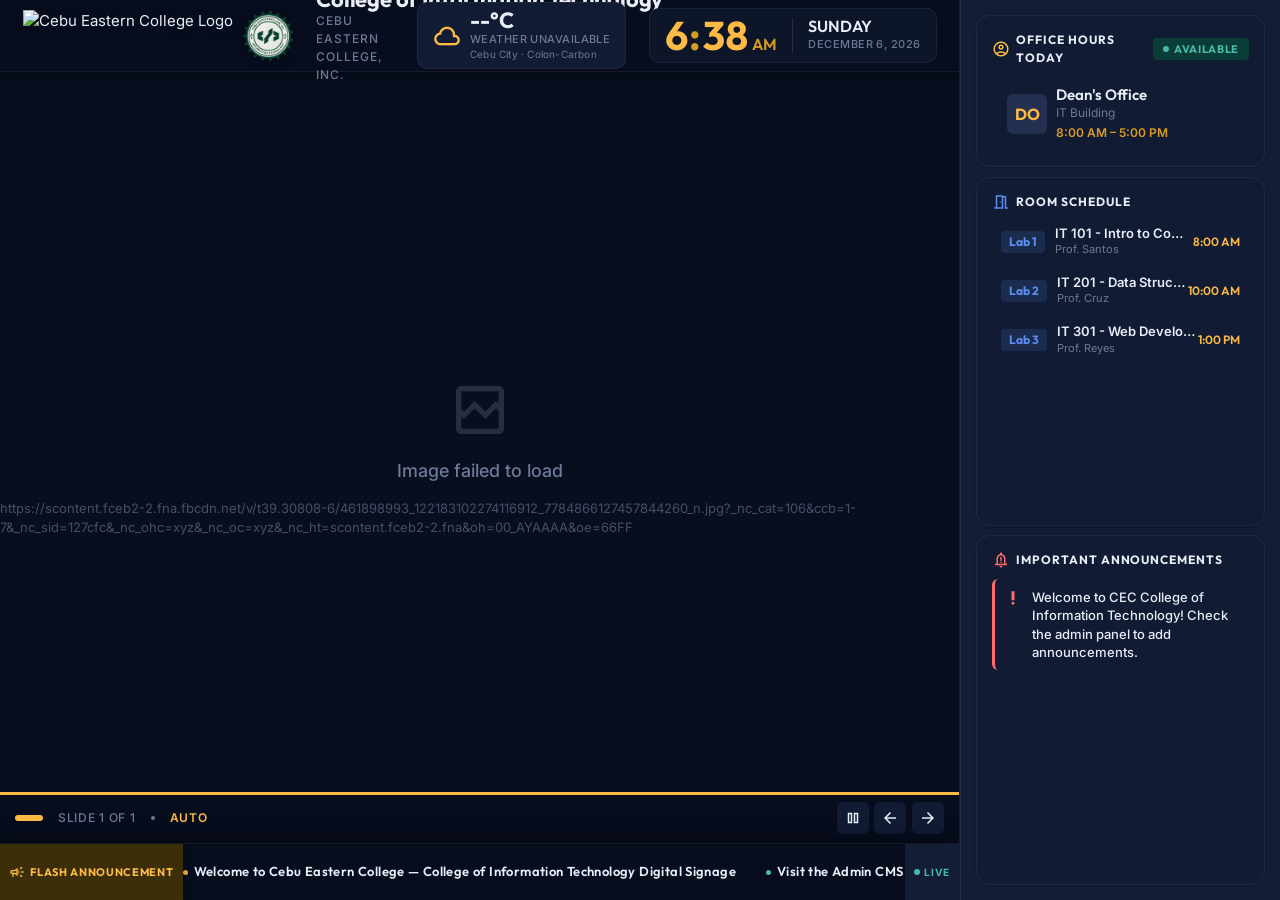
==== index.html @ 13e4161f "Restore school_logo.png, fix admin scrolling overflow, and restructure layout to 75% left (header, m" ====
<!DOCTYPE html>
<html lang="en">
<head>
  <meta charset="utf-8" />
  <meta name="viewport" content="width=device-width, initial-scale=1.0" />
  <title>CEC College of Information Technology — Announcements</title>
  <meta name="description" content="Digital signage display for Cebu Eastern College — College of Information Technology. Live announcements, schedules, and campus updates." />
  <link rel="stylesheet" href="css/styles.css" />
</head>
<body>

  <!-- ============================================================
       TV SIGNAGE SCREEN CONTAINER
       Left 75%: Header + Media Carousel + Flash Footer
       Right 25%: Full-Height Announcements & Schedules (100vh)
       ============================================================ -->
  <div class="tv-screen-container">

    <!-- ============================================================
         LEFT 75% COLUMN: Header, Media Carousel, Flash Footer
         ============================================================ -->
    <div class="tv-left-column">

      <!-- HEADER (75% width) -->
      <header class="site-header">
        <div class="header-content">

          <!-- LEFT: Logos -->
          <div class="header-logos">
            <img src="assets/school_logo.png" alt="Cebu Eastern College Logo" />
            <img src="assets/it_departmentlogo.png" alt="IT Department Logo" />
          </div>

          <!-- TITLE -->
          <div class="header-title">
            <h1>College of Information Technology</h1>
            <span class="subtitle">Cebu Eastern College, Inc.</span>
          </div>

          <!-- WEATHER -->
          <div class="header-weather">
            <span class="material-symbols-outlined weather-icon" id="weather-icon">cloud</span>
            <div class="weather-info">
              <span class="weather-temp" id="weather-temp">--°C</span>
              <span class="weather-desc" id="weather-desc">Loading weather...</span>
              <span class="weather-location" id="weather-location">Cebu City · Colon-Carbon</span>
            </div>
          </div>

          <!-- DATE & CLOCK -->
          <div class="header-datetime">
            <div class="clock-display">
              <span class="clock-time" id="clock-hours">12</span>
              <span class="clock-colon">:</span>
              <span class="clock-time" id="clock-minutes">00</span>
              <span class="clock-ampm" id="clock-ampm">AM</span>
            </div>
            <div class="date-display">
              <span class="date-day" id="date-day">Monday</span>
              <span class="date-full" id="date-full">September 16, 2026</span>
            </div>
          </div>

        </div>
      </header>

      <!-- MIDDLE: IMAGE & VIDEO CAROUSEL -->
      <main class="carousel-section">
        <div class="carousel-viewport" id="carousel-viewport">
          <!-- Slides rendered by JS -->
        </div>

        <!-- Carousel HUD Bar -->
        <div class="carousel-hud">
          <div class="carousel-progress-track">
            <div class="carousel-progress-bar" id="carousel-progress"></div>
          </div>

          <div class="carousel-meta">
            <div class="carousel-indicators" id="carousel-dots">
              <!-- Dots rendered by JS -->
            </div>
            <span class="carousel-meta-text" id="carousel-count">No slides</span>
            <span style="width:4px;height:4px;border-radius:50%;background:var(--text-muted);"></span>
            <span class="carousel-meta-text accent" id="carousel-timer-status">Auto</span>
          </div>

          <div class="carousel-controls">
            <button class="carousel-btn" onclick="window._togglePause()" title="Pause / Play">
              <span class="material-symbols-outlined" id="pause-icon">pause</span>
            </button>
            <span id="pause-text" style="display:none;">Auto</span>
            <button class="carousel-btn" onclick="window._prevSlide()" title="Previous">
              <span class="material-symbols-outlined">arrow_back</span>
            </button>
            <button class="carousel-btn" onclick="window._nextSlide()" title="Next">
              <span class="material-symbols-outlined">arrow_forward</span>
            </button>
          </div>
        </div>
      </main>

      <!-- BOTTOM: FLASH ANNOUNCEMENTS (75% width) -->
      <footer class="site-footer">
        <div class="flash-label">
          <span class="material-symbols-outlined">campaign</span>
          <span class="flash-label-text">Flash Announcement</span>
        </div>
        <div class="flash-ticker">
          <div class="flash-ticker-track" id="flash-track">
            <!-- Rendered by JS -->
          </div>
        </div>
        <div class="flash-status">
          <span class="flash-status-dot"></span>
          <span>LIVE</span>
        </div>
      </footer>

    </div>

    <!-- ============================================================
         RIGHT 25% COLUMN: Full-Height Announcements & Schedules
         Takes 100% of height from top to bottom
         ============================================================ -->
    <aside class="tv-right-column">

      <!-- Panel 1: Office Hours Today -->
      <div class="sidebar-panel">
        <div class="panel-header">
          <div class="panel-header-left gold">
            <span class="material-symbols-outlined">account_circle</span>
            <span>Office Hours Today</span>
          </div>
          <span class="status-pill available" id="office-status-pill">
            <span class="status-dot"></span>
            AVAILABLE
          </span>
        </div>
        <div id="office-hours-content">
          <!-- Rendered by JS -->
        </div>
      </div>

      <!-- Panel 2: Room Schedule -->
      <div class="sidebar-panel flex-grow">
        <div class="panel-header">
          <div class="panel-header-left blue">
            <span class="material-symbols-outlined">meeting_room</span>
            <span>Room Schedule</span>
          </div>
        </div>
        <div id="room-schedule-content" style="display:flex;flex-direction:column;gap:6px;">
          <!-- Rendered by JS -->
        </div>
      </div>

      <!-- Panel 3: Important Announcements -->
      <div class="sidebar-panel flex-grow">
        <div class="panel-header">
          <div class="panel-header-left red">
            <span class="material-symbols-outlined">notification_important</span>
            <span>Important Announcements</span>
          </div>
        </div>
        <div id="announcements-content" style="display:flex;flex-direction:column;gap:6px;">
          <!-- Rendered by JS -->
        </div>
      </div>

    </aside>

  </div>

  <!-- Scripts -->
  <script src="js/shared.js"></script>
  <script src="js/display.js"></script>

</body>
</html>
---- css/styles.css ----
/* ================================================================
   CEC IT Department — TV Signage Display
   Design System & Styles (Vanilla CSS)
   ================================================================ */

/* ---------- Google Fonts ---------- */
@import url('https://fonts.googleapis.com/css2?family=Inter:wght@400;500;600;700&family=Outfit:wght@500;600;700;800&display=swap');
@import url('https://fonts.googleapis.com/css2?family=Material+Symbols+Outlined:opsz,wght,FILL,GRAD@24,400,0,0&display=swap');

/* ---------- CSS Custom Properties (Design Tokens) ---------- */
:root {
  /* Core Palette — CEC School Colors */
  --bg-primary: #080e1e;
  --bg-secondary: #0d1529;
  --bg-surface: #111b33;
  --bg-surface-high: #1a2540;
  --bg-surface-highest: #243050;
  --bg-card: #131e36;
  --bg-card-hover: #1a2847;

  /* Accent Colors */
  --accent-gold: #fdba45;
  --accent-gold-dim: #d99b26;
  --accent-gold-container: #3d2e0a;
  --accent-blue: #5b8def;
  --accent-blue-dim: #3a6bd4;
  --accent-green: #47b8ab;
  --accent-green-dim: #2e9a8e;
  --accent-green-container: #0a3d37;
  --accent-red: #ff6b6b;
  --accent-red-dim: #cc4444;
  --accent-red-container: #3d0a0a;

  /* Text Colors */
  --text-primary: #e8edf8;
  --text-secondary: #a8b4cc;
  --text-muted: #6b7a96;
  --text-on-gold: #2a1c00;
  --text-on-blue: #001551;
  --text-on-green: #003732;
  --text-on-red: #690005;

  /* Borders & Separators */
  --border-subtle: rgba(255, 255, 255, 0.06);
  --border-medium: rgba(255, 255, 255, 0.1);
  --border-accent: rgba(253, 186, 69, 0.25);

  /* Shadows */
  --shadow-sm: 0 1px 3px rgba(0, 0, 0, 0.3);
  --shadow-md: 0 4px 12px rgba(0, 0, 0, 0.4);
  --shadow-lg: 0 8px 32px rgba(0, 0, 0, 0.5);
  --shadow-xl: 0 16px 48px rgba(0, 0, 0, 0.6);
  --shadow-glow-gold: 0 0 20px rgba(253, 186, 69, 0.15);

  /* Spacing */
  --space-xs: 0.375rem;
  --space-sm: 0.625rem;
  --space-md: 1rem;
  --space-lg: 1.5rem;
  --space-xl: 2rem;
  --space-2xl: 3rem;

  /* Radius */
  --radius-sm: 6px;
  --radius-md: 10px;
  --radius-lg: 14px;
  --radius-xl: 18px;
  --radius-full: 50%;

  /* Typography */
  --font-display: 'Outfit', sans-serif;
  --font-body: 'Inter', sans-serif;

  /* Layout */
  --header-height: 72px;
  --footer-height: 57px; /* reduced by 10% from ~64px */
}

/* ---------- Base Reset ---------- */
*, *::before, *::after {
  margin: 0;
  padding: 0;
  box-sizing: border-box;
}

html, body {
  width: 100%;
  height: 100%;
  background: var(--bg-primary);
  color: var(--text-primary);
  font-family: var(--font-body);
  font-size: 15px;
  line-height: 1.5;
  -webkit-font-smoothing: antialiased;
  -moz-osx-font-smoothing: grayscale;
}

body:not(.admin-body) {
  overflow: hidden;
  user-select: none;
}


::-webkit-scrollbar { width: 6px; height: 6px; }
::-webkit-scrollbar-track { background: var(--bg-secondary); }
::-webkit-scrollbar-thumb { background: var(--bg-surface-highest); border-radius: 3px; }
::-webkit-scrollbar-thumb:hover { background: var(--text-muted); }

a { color: var(--accent-gold); text-decoration: none; }
img { display: block; max-width: 100%; }
button { cursor: pointer; border: none; background: none; font: inherit; color: inherit; }
input, select, textarea { font: inherit; color: inherit; }

/* ---------- Utility Classes ---------- */
.material-symbols-outlined {
  font-variation-settings: 'FILL' 0, 'wght' 400, 'GRAD' 0, 'opsz' 24;
  vertical-align: middle;
}

.truncate {
  overflow: hidden;
  text-overflow: ellipsis;
  white-space: nowrap;
}

.line-clamp-2 {
  display: -webkit-box;
  -webkit-line-clamp: 2;
  -webkit-box-orient: vertical;
  overflow: hidden;
}

/* ================================================================
   HEADER
   ================================================================ */
.site-header {
  position: fixed;
  top: 0;
  left: 0;
  right: 0;
  height: var(--header-height);
  z-index: 100;
  background: rgba(8, 14, 30, 0.92);
  backdrop-filter: blur(20px);
  -webkit-backdrop-filter: blur(20px);
  border-bottom: 1px solid var(--border-subtle);
  box-shadow: 0 1px 12px rgba(0, 0, 0, 0.4);
  display: flex;
  align-items: center;
  padding: 0 var(--space-lg);
}

.header-content {
  display: flex;
  align-items: center;
  justify-content: space-between;
  width: 100%;
  gap: var(--space-lg);
}

/* Logos */
.header-logos {
  display: flex;
  align-items: center;
  gap: var(--space-sm);
  flex-shrink: 0;
}

.header-logos img {
  height: 52px;
  width: auto;
  object-fit: contain;
  filter: drop-shadow(0 2px 4px rgba(0,0,0,0.3));
}

/* Title */
.header-title {
  display: flex;
  flex-direction: column;
  justify-content: center;
  min-width: 0;
  flex-shrink: 1;
}

.header-title h1 {
  font-family: var(--font-display);
  font-size: 22px;
  font-weight: 700;
  letter-spacing: -0.01em;
  line-height: 1.15;
  color: var(--text-primary);
  white-space: nowrap;
}

.header-title .subtitle {
  font-size: 12px;
  font-weight: 500;
  color: var(--text-muted);
  text-transform: uppercase;
  letter-spacing: 0.08em;
}

/* Weather Widget */
.header-weather {
  display: flex;
  align-items: center;
  gap: var(--space-sm);
  padding: var(--space-xs) var(--space-md);
  background: var(--bg-surface);
  border: 1px solid var(--border-subtle);
  border-radius: var(--radius-md);
  flex-shrink: 0;
}

.weather-icon {
  font-size: 28px;
  color: var(--accent-gold);
}

.weather-info {
  display: flex;
  flex-direction: column;
}

.weather-temp {
  font-family: var(--font-display);
  font-size: 22px;
  font-weight: 700;
  color: var(--text-primary);
  line-height: 1;
}

.weather-desc {
  font-size: 11px;
  font-weight: 500;
  color: var(--text-muted);
  text-transform: uppercase;
  letter-spacing: 0.04em;
}

.weather-location {
  font-size: 10px;
  color: var(--text-muted);
  letter-spacing: 0.02em;
}

/* Date & Clock */
.header-datetime {
  display: flex;
  align-items: center;
  gap: var(--space-md);
  padding: var(--space-xs) var(--space-md);
  background: var(--bg-secondary);
  border: 1px solid var(--border-subtle);
  border-radius: var(--radius-md);
  flex-shrink: 0;
}

.clock-display {
  display: flex;
  align-items: baseline;
  font-family: var(--font-display);
  font-variant-numeric: tabular-nums;
}

.clock-time {
  font-size: 40px;
  font-weight: 700;
  color: var(--accent-gold);
  line-height: 1;
  letter-spacing: -0.02em;
}

.clock-colon {
  font-size: 40px;
  font-weight: 700;
  color: var(--accent-gold-dim);
  line-height: 1;
  animation: pulse-blink 1.5s ease-in-out infinite;
  margin: 0 1px;
}

.clock-ampm {
  font-size: 16px;
  font-weight: 600;
  color: var(--accent-gold-dim);
  margin-left: 4px;
}

.date-display {
  display: flex;
  flex-direction: column;
  border-left: 1px solid var(--border-medium);
  padding-left: var(--space-md);
}

.date-day {
  font-family: var(--font-display);
  font-size: 16px;
  font-weight: 600;
  color: var(--text-primary);
  line-height: 1.1;
  text-transform: uppercase;
}

.date-full {
  font-size: 11px;
  font-weight: 500;
  color: var(--text-muted);
  text-transform: uppercase;
  letter-spacing: 0.04em;
}

/* ================================================================
   MAIN LAYOUT (75% Left Column | 25% Full-Height Right Column)
   ================================================================ */
.tv-screen-container {
  display: flex;
  width: 100vw;
  height: 100vh;
  overflow: hidden;
  background: var(--bg-primary);
}

/* ---------- LEFT COLUMN (75% Width, 100% Height) ---------- */
.tv-left-column {
  flex: 0 0 75%;
  width: 75%;
  max-width: 75%;
  height: 100vh;
  display: flex;
  flex-direction: column;
  overflow: hidden;
  border-right: 1px solid var(--border-subtle);
  background: var(--bg-primary);
}

.tv-left-column .site-header {
  position: relative;
  top: auto;
  left: auto;
  right: auto;
  height: var(--header-height);
  flex-shrink: 0;
  width: 100%;
}

.tv-left-column .carousel-section {
  flex: 1;
  min-height: 0;
  position: relative;
  border-radius: 0;
  overflow: hidden;
  background: var(--bg-secondary);
  box-shadow: none;
}

.tv-left-column .site-footer {
  position: relative;
  bottom: auto;
  left: auto;
  right: auto;
  height: var(--footer-height);
  flex-shrink: 0;
  width: 100%;
}

/* Standalone site-header for admin page */
body.admin-body .site-header {
  position: fixed;
  top: 0;
  left: 0;
  right: 0;
}

/* Standalone site-footer if used elsewhere */
body.admin-body .site-footer {
  position: fixed;
  bottom: 0;
  left: 0;
  right: 0;
}

.carousel-viewport {
  position: relative;
  width: 100%;
  height: 100%;
}


.carousel-slide {
  position: absolute;
  inset: 0;
  width: 100%;
  height: 100%;
  opacity: 0;
  transition: opacity 0.8s ease-in-out;
  pointer-events: none;
  display: flex;
  align-items: center;
  justify-content: center;
  background: var(--bg-primary);
}

.carousel-slide.active {
  opacity: 1;
  pointer-events: auto;
}

.carousel-slide img,
.carousel-slide video {
  width: 100%;
  height: 100%;
  object-fit: contain;
  background: var(--bg-primary);
}

.carousel-video-wrap {
  width: 100%;
  height: 100%;
  position: relative;
  display: flex;
  align-items: center;
  justify-content: center;
  background: #000;
}

.carousel-video-frame {
  width: 100%;
  height: 100%;
  border: none;
  pointer-events: none;
}

.carousel-slide-caption {
  position: absolute;
  top: var(--space-md);
  left: var(--space-md);
  max-width: 80%;
  padding: 6px 14px;
  background: rgba(10, 17, 40, 0.78);
  backdrop-filter: blur(10px);
  -webkit-backdrop-filter: blur(10px);
  border: 1px solid rgba(255, 255, 255, 0.1);
  border-radius: var(--radius-sm);
  color: var(--text-primary);
  font-family: var(--font-display);
  font-size: 13px;
  font-weight: 600;
  letter-spacing: 0.02em;
  z-index: 5;
  box-shadow: 0 4px 16px rgba(0, 0, 0, 0.4);
}

/* Carousel HUD Bar */
.carousel-hud {
  position: absolute;
  bottom: 0;
  left: 0;
  right: 0;
  z-index: 10;
  background: rgba(8, 14, 30, 0.88);
  backdrop-filter: blur(16px);
  -webkit-backdrop-filter: blur(16px);
  padding: var(--space-sm) var(--space-md);
  display: flex;
  align-items: center;
  justify-content: space-between;
}

.carousel-progress-track {
  position: absolute;
  top: 0;
  left: 0;
  right: 0;
  height: 3px;
  background: var(--bg-surface-highest);
}

.carousel-progress-bar {
  height: 100%;
  background: var(--accent-gold);
  width: 0%;
  transition: width linear;
}

.carousel-indicators {
  display: flex;
  align-items: center;
  gap: 6px;
}

.carousel-dot {
  width: 10px;
  height: 6px;
  border-radius: 3px;
  background: var(--bg-surface-highest);
  border: none;
  cursor: pointer;
  transition: all 0.3s ease;
}

.carousel-dot.active {
  width: 28px;
  background: var(--accent-gold);
}

.carousel-dot:hover:not(.active) {
  background: var(--text-muted);
}

.carousel-meta {
  display: flex;
  align-items: center;
  gap: var(--space-md);
}

.carousel-meta-text {
  font-size: 12px;
  font-weight: 500;
  color: var(--text-muted);
  text-transform: uppercase;
  letter-spacing: 0.06em;
}

.carousel-meta-text.accent {
  color: var(--accent-gold);
  font-weight: 600;
}

.carousel-controls {
  display: flex;
  align-items: center;
  gap: var(--space-xs);
}

.carousel-btn {
  width: 32px;
  height: 32px;
  display: flex;
  align-items: center;
  justify-content: center;
  background: var(--bg-surface);
  border-radius: var(--radius-sm);
  color: var(--text-primary);
  transition: background 0.2s ease;
}

.carousel-btn:hover {
  background: var(--bg-surface-highest);
}

.carousel-btn .material-symbols-outlined {
  font-size: 18px;
}

/* No slides placeholder */
.carousel-empty {
  display: flex;
  flex-direction: column;
  align-items: center;
  justify-content: center;
  height: 100%;
  color: var(--text-muted);
  gap: var(--space-md);
}

.carousel-empty .material-symbols-outlined {
  font-size: 64px;
  opacity: 0.3;
}

.carousel-empty p {
  font-size: 18px;
  font-weight: 500;
}

.carousel-empty small {
  font-size: 13px;
  opacity: 0.6;
}

/* ---------- RIGHT COLUMN: ANNOUNCEMENTS & SCHEDULES (25% Width, 100% Height) ---------- */
.tv-right-column,
.sidebar-section {
  flex: 0 0 25%;
  width: 25%;
  max-width: 25%;
  height: 100vh;
  display: flex;
  flex-direction: column;
  gap: var(--space-sm);
  padding: var(--space-md);
  background: var(--bg-card);
  border-left: 1px solid var(--border-subtle);
  overflow: hidden;
}

/* Sidebar Panel Base */
.sidebar-panel {
  background: var(--bg-surface);
  border: 1px solid var(--border-subtle);
  border-radius: var(--radius-lg);
  padding: var(--space-md);
  box-shadow: var(--shadow-sm);
  display: flex;
  flex-direction: column;
  gap: var(--space-sm);
}

.sidebar-panel.flex-grow {
  flex: 1;
  min-height: 0;
  overflow-y: auto;
}

.panel-header {
  display: flex;
  align-items: center;
  justify-content: space-between;
  gap: var(--space-sm);
}

.panel-header-left {
  display: flex;
  align-items: center;
  gap: 6px;
}

.panel-header-left .material-symbols-outlined {
  font-size: 18px;
}

.panel-header-left span:last-child {
  font-family: var(--font-display);
  font-size: 12px;
  font-weight: 700;
  text-transform: uppercase;
  letter-spacing: 0.08em;
}

.panel-header-left.gold .material-symbols-outlined { color: var(--accent-gold); }
.panel-header-left.blue .material-symbols-outlined { color: var(--accent-blue); }
.panel-header-left.green .material-symbols-outlined { color: var(--accent-green); }
.panel-header-left.red .material-symbols-outlined { color: var(--accent-red); }

/* Status Pill */
.status-pill {
  display: inline-flex;
  align-items: center;
  gap: 5px;
  padding: 3px 10px;
  border-radius: 4px;
  font-family: var(--font-display);
  font-size: 11px;
  font-weight: 700;
  letter-spacing: 0.06em;
  text-transform: uppercase;
}

.status-pill.available {
  background: var(--accent-green-container);
  color: var(--accent-green);
}

.status-pill.busy {
  background: rgba(253, 186, 69, 0.15);
  color: var(--accent-gold);
}

.status-pill.closed {
  background: var(--bg-surface-highest);
  color: var(--text-muted);
}

.status-dot {
  width: 6px;
  height: 6px;
  border-radius: 50%;
  background: currentColor;
  animation: pulse-blink 1.5s ease-in-out infinite;
}

/* Office Hours Card */
.office-card {
  display: flex;
  align-items: center;
  gap: var(--space-sm);
  background: var(--bg-surface);
  border-radius: var(--radius-md);
  padding: var(--space-sm) var(--space-md);
}

.office-avatar {
  width: 40px;
  height: 40px;
  border-radius: var(--radius-sm);
  background: var(--bg-surface-highest);
  display: flex;
  align-items: center;
  justify-content: center;
  font-family: var(--font-display);
  font-size: 16px;
  font-weight: 700;
  color: var(--accent-gold);
  flex-shrink: 0;
}

.office-info {
  display: flex;
  flex-direction: column;
  min-width: 0;
}

.office-name {
  font-family: var(--font-display);
  font-size: 15px;
  font-weight: 600;
  color: var(--text-primary);
  line-height: 1.2;
}

.office-role {
  font-size: 12px;
  color: var(--text-muted);
}

.office-time {
  font-size: 12px;
  font-weight: 600;
  color: var(--accent-gold-dim);
  margin-top: 2px;
}

/* Room Schedule Items */
.room-item {
  display: flex;
  align-items: center;
  justify-content: space-between;
  padding: var(--space-xs) var(--space-sm);
  background: var(--bg-surface);
  border-radius: var(--radius-sm);
}

.room-item-left {
  display: flex;
  align-items: center;
  gap: var(--space-sm);
  min-width: 0;
}

.room-badge {
  display: inline-flex;
  align-items: center;
  justify-content: center;
  padding: 2px 8px;
  border-radius: 4px;
  font-family: var(--font-display);
  font-size: 12px;
  font-weight: 700;
  background: rgba(91, 141, 239, 0.15);
  color: var(--accent-blue);
  flex-shrink: 0;
}

.room-details {
  display: flex;
  flex-direction: column;
  min-width: 0;
}

.room-event {
  font-size: 13px;
  font-weight: 600;
  color: var(--text-primary);
  line-height: 1.2;
}

.room-instructor {
  font-size: 11px;
  color: var(--text-muted);
}

.room-time {
  font-family: var(--font-display);
  font-size: 12px;
  font-weight: 600;
  color: var(--accent-gold);
  flex-shrink: 0;
  white-space: nowrap;
}

.room-time.open {
  color: var(--accent-green);
}

/* Important Announcements */
.announcement-item {
  display: flex;
  align-items: flex-start;
  gap: var(--space-sm);
  padding: var(--space-sm);
  background: var(--bg-surface);
  border-radius: var(--radius-sm);
  border-left: 3px solid var(--accent-red);
}

.announcement-item .material-symbols-outlined {
  font-size: 18px;
  color: var(--accent-red);
  flex-shrink: 0;
  margin-top: 1px;
}

.announcement-text {
  font-size: 13px;
  font-weight: 500;
  color: var(--text-primary);
  line-height: 1.4;
}

.announcement-meta {
  font-size: 11px;
  color: var(--text-muted);
  margin-top: 2px;
}

/* Empty state for sidebar panels */
.panel-empty {
  display: flex;
  flex-direction: column;
  align-items: center;
  justify-content: center;
  padding: var(--space-lg) var(--space-md);
  color: var(--text-muted);
  text-align: center;
  gap: var(--space-xs);
}

.panel-empty .material-symbols-outlined {
  font-size: 32px;
  opacity: 0.3;
}

.panel-empty p {
  font-size: 12px;
  opacity: 0.6;
}

/* ================================================================
   FOOTER — FLASH ANNOUNCEMENTS (Height reduced 10%)
   ================================================================ */
.site-footer {
  position: fixed;
  bottom: 0;
  left: 0;
  right: 0;
  height: var(--footer-height);
  z-index: 100;
  background: rgba(8, 14, 30, 0.95);
  backdrop-filter: blur(16px);
  -webkit-backdrop-filter: blur(16px);
  border-top: 1px solid var(--border-subtle);
  box-shadow: 0 -2px 16px rgba(0, 0, 0, 0.5);
  display: flex;
  align-items: center;
  overflow: hidden;
}

.flash-label {
  display: flex;
  align-items: center;
  gap: 5px;
  height: 100%;
  padding: 0 var(--space-sm);
  background: var(--accent-gold-container);
  color: var(--accent-gold);
  flex-shrink: 0;
  z-index: 2;
  box-shadow: 2px 0 10px rgba(0, 0, 0, 0.3);
}

.flash-label .material-symbols-outlined {
  font-size: 16px;
  animation: pulse-blink 1.5s ease-in-out infinite;
}

.flash-label-text {
  font-family: var(--font-display);
  font-size: 11px;
  font-weight: 700;
  letter-spacing: 0.06em;
  text-transform: uppercase;
  white-space: nowrap;
}

.flash-ticker {
  flex: 1;
  overflow: hidden;
  height: 100%;
  display: flex;
  align-items: center;
  position: relative;
}

.flash-ticker-track {
  display: inline-flex;
  white-space: nowrap;
  animation: marquee-scroll 40s linear infinite;
  align-items: center;
  gap: var(--space-xl);
}

.flash-ticker-track:hover {
  animation-play-state: paused;
}

.flash-ticker-item {
  display: inline-flex;
  align-items: center;
  gap: 6px;
  font-family: var(--font-display);
  font-size: 13px;
  font-weight: 600;
  letter-spacing: 0.03em;
  color: var(--text-primary);
}

.flash-ticker-dot {
  width: 5px;
  height: 5px;
  border-radius: 50%;
  background: var(--accent-gold);
  flex-shrink: 0;
}

.flash-ticker-dot.alt { background: var(--accent-green); }
.flash-ticker-dot.blue { background: var(--accent-blue); }

.flash-status {
  display: flex;
  align-items: center;
  gap: 4px;
  height: 100%;
  padding: 0 var(--space-sm);
  background: var(--bg-card);
  flex-shrink: 0;
  font-size: 10px;
  font-weight: 700;
  color: var(--accent-green);
  text-transform: uppercase;
  letter-spacing: 0.08em;
}

.flash-status-dot {
  width: 6px;
  height: 6px;
  border-radius: 50%;
  background: var(--accent-green);
  animation: pulse-blink 1.5s ease-in-out infinite;
}

/* ================================================================
   ADMIN PAGE STYLES
   ================================================================ */

/* Admin-specific body override */
body.admin-body {
  overflow-y: auto !important;
  overflow-x: hidden;
  height: auto !important;
  min-height: 100vh;
  background: var(--bg-primary);
  user-select: text;
}

.admin-container {
  max-width: 980px;
  margin: 0 auto;
  padding: var(--space-xl) var(--space-lg);
  padding-top: calc(var(--header-height) + var(--space-xl));
  padding-bottom: 120px; /* ample breathing room to scroll and edit comfortably */
}

.admin-section {
  background: var(--bg-card);
  border: 1px solid var(--border-subtle);
  border-radius: var(--radius-lg);
  padding: var(--space-lg);
  margin-bottom: var(--space-lg);
  box-shadow: var(--shadow-md);
}

.admin-section-header {
  display: flex;
  align-items: center;
  justify-content: space-between;
  margin-bottom: var(--space-lg);
  padding-bottom: var(--space-md);
  border-bottom: 1px solid var(--border-subtle);
}

.admin-section-title {
  display: flex;
  align-items: center;
  gap: var(--space-sm);
  font-family: var(--font-display);
  font-size: 18px;
  font-weight: 700;
  color: var(--text-primary);
}

.admin-section-title .material-symbols-outlined {
  color: var(--accent-gold);
  font-size: 22px;
}

/* Form Controls */
.form-group {
  margin-bottom: var(--space-md);
}

.form-label {
  display: block;
  font-size: 12px;
  font-weight: 600;
  color: var(--text-muted);
  text-transform: uppercase;
  letter-spacing: 0.06em;
  margin-bottom: var(--space-xs);
}

.form-input,
.form-select,
.form-textarea {
  width: 100%;
  padding: var(--space-sm) var(--space-md);
  background: var(--bg-surface);
  border: 1px solid var(--border-medium);
  border-radius: var(--radius-sm);
  color: var(--text-primary);
  font-size: 14px;
  transition: border-color 0.2s ease, box-shadow 0.2s ease;
}

.form-input:focus,
.form-select:focus,
.form-textarea:focus {
  outline: none;
  border-color: var(--accent-gold);
  box-shadow: 0 0 0 3px rgba(253, 186, 69, 0.15);
}

.form-textarea {
  resize: vertical;
  min-height: 80px;
}

.form-row {
  display: flex;
  gap: var(--space-md);
  align-items: flex-end;
}

.form-row .form-group {
  flex: 1;
}

/* Buttons */
.btn {
  display: inline-flex;
  align-items: center;
  justify-content: center;
  gap: var(--space-xs);
  padding: var(--space-sm) var(--space-lg);
  border-radius: var(--radius-sm);
  font-family: var(--font-display);
  font-size: 13px;
  font-weight: 700;
  text-transform: uppercase;
  letter-spacing: 0.06em;
  transition: all 0.2s ease;
  white-space: nowrap;
}

.btn .material-symbols-outlined {
  font-size: 18px;
}

.btn-primary {
  background: var(--accent-gold);
  color: var(--text-on-gold);
}

.btn-primary:hover {
  background: var(--accent-gold-dim);
  box-shadow: var(--shadow-glow-gold);
}

.btn-secondary {
  background: var(--bg-surface-highest);
  color: var(--text-primary);
}

.btn-secondary:hover {
  background: var(--bg-surface-high);
}

.btn-danger {
  background: var(--accent-red-container);
  color: var(--accent-red);
}

.btn-danger:hover {
  background: var(--accent-red-dim);
  color: white;
}

.btn-sm {
  padding: 4px var(--space-sm);
  font-size: 11px;
}

.btn-icon {
  width: 32px;
  height: 32px;
  padding: 0;
  border-radius: var(--radius-sm);
  background: var(--bg-surface);
  color: var(--text-muted);
  display: inline-flex;
  align-items: center;
  justify-content: center;
  transition: all 0.2s ease;
}

.btn-icon:hover {
  background: var(--accent-red-container);
  color: var(--accent-red);
}

.btn-icon .material-symbols-outlined {
  font-size: 16px;
}

/* Admin List Items */
.admin-list {
  display: flex;
  flex-direction: column;
  gap: var(--space-sm);
}

.admin-list-item {
  display: flex;
  align-items: center;
  justify-content: space-between;
  gap: var(--space-md);
  padding: var(--space-sm) var(--space-md);
  background: var(--bg-surface);
  border: 1px solid var(--border-subtle);
  border-radius: var(--radius-sm);
  transition: border-color 0.2s ease;
}

.admin-list-item:hover {
  border-color: var(--border-accent);
}

.admin-list-item-content {
  display: flex;
  align-items: center;
  gap: var(--space-md);
  min-width: 0;
  flex: 1;
}

.admin-list-item-thumb {
  width: 56px;
  height: 40px;
  border-radius: 4px;
  object-fit: cover;
  background: var(--bg-surface-highest);
  flex-shrink: 0;
}

.admin-list-item-text {
  display: flex;
  flex-direction: column;
  min-width: 0;
}

.admin-list-item-title {
  font-size: 14px;
  font-weight: 600;
  color: var(--text-primary);
}

.admin-list-item-subtitle {
  font-size: 12px;
  color: var(--text-muted);
}

.admin-list-item-actions {
  display: flex;
  align-items: center;
  gap: var(--space-xs);
}

/* Admin header nav */
.header-nav {
  display: flex;
  align-items: center;
  gap: 4px;
}

.header-nav a {
  padding: 6px 14px;
  border-radius: var(--radius-sm);
  font-family: var(--font-display);
  font-size: 14px;
  font-weight: 600;
  color: var(--text-muted);
  transition: all 0.2s ease;
  text-decoration: none;
}

.header-nav a:hover {
  color: var(--text-primary);
  background: var(--bg-surface);
}

.header-nav a.active {
  color: var(--text-primary);
  background: var(--bg-surface-highest);
}

/* ================================================================
   LOGIN PAGE
   ================================================================ */
.login-overlay {
  position: fixed;
  inset: 0;
  z-index: 9999;
  background: var(--bg-primary);
  display: flex;
  align-items: center;
  justify-content: center;
  animation: fade-in 0.3s ease-out;
}

.login-card {
  width: 420px;
  max-width: 90vw;
  background: var(--bg-card);
  border: 1px solid var(--border-medium);
  border-radius: var(--radius-xl);
  box-shadow: var(--shadow-xl), var(--shadow-glow-gold);
  overflow: hidden;
  animation: slide-up 0.5s ease-out;
}

.login-header {
  display: flex;
  flex-direction: column;
  align-items: center;
  gap: var(--space-md);
  padding: var(--space-2xl) var(--space-xl) var(--space-lg);
  background: linear-gradient(135deg, var(--bg-surface) 0%, var(--bg-card) 100%);
  border-bottom: 1px solid var(--border-subtle);
}

.login-logos {
  display: flex;
  align-items: center;
  gap: var(--space-md);
}

.login-logos img {
  height: 64px;
  width: auto;
  object-fit: contain;
  filter: drop-shadow(0 4px 8px rgba(0,0,0,0.3));
}

.login-title {
  text-align: center;
}

.login-title h2 {
  font-family: var(--font-display);
  font-size: 20px;
  font-weight: 700;
  color: var(--text-primary);
  margin-bottom: 4px;
}

.login-title p {
  font-size: 13px;
  color: var(--text-muted);
}

.login-body {
  padding: var(--space-xl);
  display: flex;
  flex-direction: column;
  gap: var(--space-md);
}

.login-body .form-group {
  margin-bottom: 0;
}

.login-body .form-input {
  padding: 12px var(--space-md);
  font-size: 15px;
  background: var(--bg-surface);
  border: 1px solid var(--border-medium);
}

.login-body .form-input:focus {
  border-color: var(--accent-gold);
  box-shadow: 0 0 0 3px rgba(253, 186, 69, 0.15);
}

.login-btn {
  width: 100%;
  padding: 14px;
  border-radius: var(--radius-sm);
  background: var(--accent-gold);
  color: var(--text-on-gold);
  font-family: var(--font-display);
  font-size: 15px;
  font-weight: 700;
  text-transform: uppercase;
  letter-spacing: 0.06em;
  border: none;
  cursor: pointer;
  transition: all 0.2s ease;
  margin-top: var(--space-sm);
}

.login-btn:hover {
  background: var(--accent-gold-dim);
  box-shadow: var(--shadow-glow-gold);
}

.login-btn:disabled {
  opacity: 0.6;
  cursor: not-allowed;
}

.login-error {
  display: none;
  align-items: center;
  gap: var(--space-sm);
  padding: var(--space-sm) var(--space-md);
  background: var(--accent-red-container);
  color: var(--accent-red);
  border-radius: var(--radius-sm);
  font-size: 13px;
  font-weight: 600;
}

.login-error.visible {
  display: flex;
}

.login-error .material-symbols-outlined {
  font-size: 18px;
  flex-shrink: 0;
}

.login-footer {
  padding: var(--space-md) var(--space-xl);
  text-align: center;
  border-top: 1px solid var(--border-subtle);
}

.login-footer a {
  font-size: 13px;
  color: var(--text-muted);
  text-decoration: none;
  transition: color 0.2s;
}

.login-footer a:hover {
  color: var(--accent-gold);
}

/* Logout button in admin header */
.btn-logout {
  padding: 6px 14px;
  border-radius: var(--radius-sm);
  font-family: var(--font-display);
  font-size: 13px;
  font-weight: 600;
  color: var(--text-muted);
  background: transparent;
  border: 1px solid var(--border-subtle);
  cursor: pointer;
  transition: all 0.2s ease;
}

.btn-logout:hover {
  color: var(--accent-red);
  border-color: var(--accent-red);
  background: var(--accent-red-container);
}

@keyframes shake {
  0%, 100% { transform: translateX(0); }
  10%, 30%, 50%, 70%, 90% { transform: translateX(-4px); }
  20%, 40%, 60%, 80% { transform: translateX(4px); }
}

.shake {
  animation: shake 0.5s ease-in-out;
}

/* ================================================================
   ANIMATIONS
   ================================================================ */
@keyframes pulse-blink {
  0%, 100% { opacity: 1; }
  50% { opacity: 0.3; }
}

@keyframes marquee-scroll {
  0% { transform: translateX(0); }
  100% { transform: translateX(-50%); }
}

@keyframes fade-in {
  from { opacity: 0; transform: translateY(8px); }
  to { opacity: 1; transform: translateY(0); }
}

@keyframes slide-up {
  from { opacity: 0; transform: translateY(20px); }
  to { opacity: 1; transform: translateY(0); }
}

.anim-fade-in {
  animation: fade-in 0.4s ease-out both;
}

/* ================================================================
   RESPONSIVE / TV DISPLAY OPTIMIZATIONS
   ================================================================ */
@media (min-width: 3000px) {
  :root {
    --header-height: 96px;
    --footer-height: 76px;
  }
  
  .header-logos img { height: 72px; }
  .header-title h1 { font-size: 32px; }
  .clock-time { font-size: 56px; }
  .clock-colon { font-size: 56px; }
  .weather-temp { font-size: 30px; }
  .flash-ticker-item { font-size: 20px; }
}

@media (max-width: 1200px) {
  .sidebar-section { min-width: 240px; }
  .header-weather { display: none; }
}
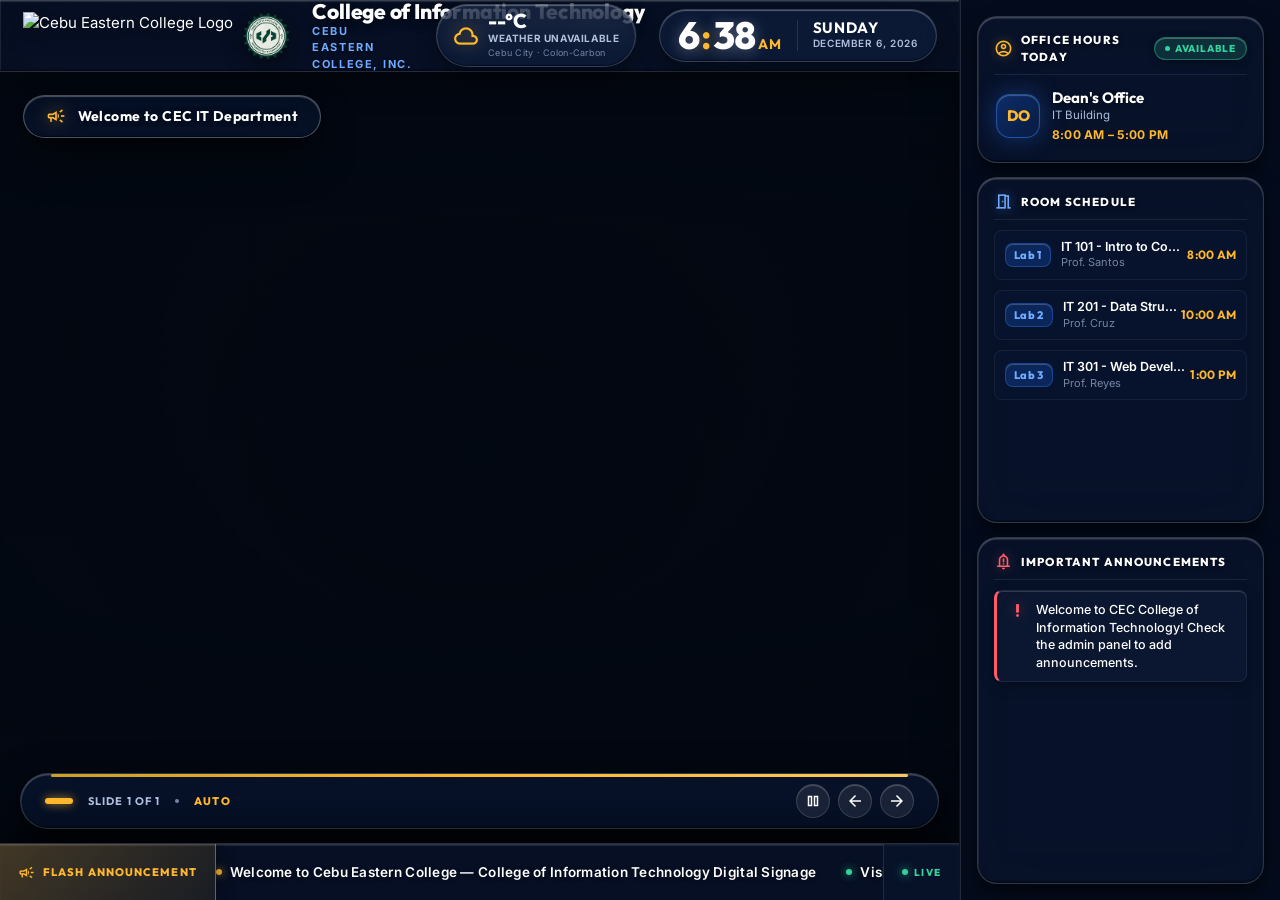
==== commit 6549ea3c: "feat: implement 3D glassmorphism with floating UI panels and immersive background sync" ====
--- a/index.html
+++ b/index.html
@@ -8,6 +8,9 @@
   <link rel="stylesheet" href="css/styles.css" />
 </head>
 <body>
+
+  <!-- Screen Ambient Background Sync (Radiates active slide behind frosted glass panels) -->
+  <div class="screen-ambient-bg" id="screen-ambient-bg" aria-hidden="true"></div>
 
   <!-- ============================================================
        TV SIGNAGE SCREEN CONTAINER
--- a/css/styles.css
+++ b/css/styles.css
@@ -4,53 +4,76 @@
    ================================================================ */
 
 /* ---------- Google Fonts ---------- */
-@import url('https://fonts.googleapis.com/css2?family=Inter:wght@400;500;600;700&family=Outfit:wght@500;600;700;800&display=swap');
+@import url('https://fonts.googleapis.com/css2?family=Inter:wght@400;500;600;700;800&family=Outfit:wght@500;600;700;800;900&family=Plus+Jakarta+Sans:wght@500;600;700;800&display=swap');
 @import url('https://fonts.googleapis.com/css2?family=Material+Symbols+Outlined:opsz,wght,FILL,GRAD@24,400,0,0&display=swap');
 
-/* ---------- CSS Custom Properties (Design Tokens) ---------- */
+/* ---------- CSS Custom Properties (Design Tokens — 3D Glassmorphism & Cyber-Clean Aesthetics) ---------- */
 :root {
-  /* Core Palette — CEC School Colors */
-  --bg-primary: #080e1e;
-  --bg-secondary: #0d1529;
-  --bg-surface: #111b33;
-  --bg-surface-high: #1a2540;
-  --bg-surface-highest: #243050;
-  --bg-card: #131e36;
-  --bg-card-hover: #1a2847;
-
-  /* Accent Colors */
-  --accent-gold: #fdba45;
-  --accent-gold-dim: #d99b26;
-  --accent-gold-container: #3d2e0a;
-  --accent-blue: #5b8def;
-  --accent-blue-dim: #3a6bd4;
-  --accent-green: #47b8ab;
-  --accent-green-dim: #2e9a8e;
-  --accent-green-container: #0a3d37;
-  --accent-red: #ff6b6b;
-  --accent-red-dim: #cc4444;
-  --accent-red-container: #3d0a0a;
-
-  /* Text Colors */
-  --text-primary: #e8edf8;
-  --text-secondary: #a8b4cc;
-  --text-muted: #6b7a96;
-  --text-on-gold: #2a1c00;
-  --text-on-blue: #001551;
-  --text-on-green: #003732;
-  --text-on-red: #690005;
-
-  /* Borders & Separators */
-  --border-subtle: rgba(255, 255, 255, 0.06);
-  --border-medium: rgba(255, 255, 255, 0.1);
-  --border-accent: rgba(253, 186, 69, 0.25);
-
-  /* Shadows */
-  --shadow-sm: 0 1px 3px rgba(0, 0, 0, 0.3);
-  --shadow-md: 0 4px 12px rgba(0, 0, 0, 0.4);
-  --shadow-lg: 0 8px 32px rgba(0, 0, 0, 0.5);
-  --shadow-xl: 0 16px 48px rgba(0, 0, 0, 0.6);
-  --shadow-glow-gold: 0 0 20px rgba(253, 186, 69, 0.15);
+  /* Institutional Palette — CEC College of Information Technology */
+  --bg-primary: #060d1a;
+  --bg-secondary: #081528;
+  --bg-deep: #030812;
+  
+  /* 3D Glassmorphic Surfaces (Nexus 3.0 & Cosmo inspired) */
+  --glass-3d-bg: rgba(10, 22, 46, 0.62);
+  --glass-3d-bg-hover: rgba(14, 30, 62, 0.75);
+  --glass-3d-bg-elevated: rgba(12, 26, 54, 0.78);
+  --glass-3d-bg-subtle: rgba(8, 18, 38, 0.45);
+  --glass-3d-pill-bg: rgba(15, 30, 60, 0.68);
+
+  /* Multi-Tier Specular Rim Lighting (Creates physical 3D glass thickness) */
+  --glass-3d-border: 1px solid rgba(255, 255, 255, 0.16);
+  --glass-3d-border-light: 1px solid rgba(255, 255, 255, 0.28);
+  --glass-3d-border-subtle: 1px solid rgba(255, 255, 255, 0.09);
+  --glass-3d-inner-bevel: inset 0 1.5px 1px 0 rgba(255, 255, 255, 0.22), 
+                         inset 0 -1.5px 1px 0 rgba(0, 0, 0, 0.45),
+                         inset 1px 0 1px 0 rgba(255, 255, 255, 0.08);
+  --glass-3d-pill-bevel: inset 0 1px 1px 0 rgba(255, 255, 255, 0.30),
+                         inset 0 -1px 1px 0 rgba(0, 0, 0, 0.50);
+
+  /* Frosted Glass Filters */
+  --glass-blur-smooth: blur(28px) saturate(140%);
+  --glass-blur-deep: blur(36px) saturate(150%);
+  --glass-blur-pill: blur(20px) saturate(135%);
+
+  /* CEC Blue Accents */
+  --accent-blue: #3385ff;
+  --accent-blue-core: #1c6bff;
+  --accent-blue-light: #6faaff;
+  --accent-blue-dim: rgba(28, 107, 255, 0.22);
+  --accent-blue-glow: 0 0 24px rgba(45, 120, 255, 0.35);
+  --border-luminous-blue: rgba(60, 140, 255, 0.45);
+
+  /* CEC Gold Accents */
+  --accent-gold: #ffb82e;
+  --accent-gold-bright: #ffc759;
+  --accent-gold-dim: #cca025;
+  --accent-gold-container: rgba(255, 184, 46, 0.16);
+  --accent-gold-glow: 0 0 20px rgba(255, 184, 46, 0.32);
+  --border-luminous-gold: rgba(255, 184, 46, 0.45);
+
+  /* Status Colors */
+  --status-success: #31d29c;
+  --status-success-bg: rgba(49, 210, 156, 0.16);
+  --status-success-border: rgba(49, 210, 156, 0.40);
+  --status-alert: #ff5d68;
+  --status-alert-bg: rgba(255, 93, 104, 0.16);
+  --status-alert-border: rgba(255, 93, 104, 0.40);
+
+  /* High Legibility Text System */
+  --text-primary: #ffffff;
+  --text-secondary: #b0c0dc;
+  --text-muted: #7485a4;
+  --text-dim: #4d5b77;
+
+  /* 3D Floating Physical Elevations */
+  --shadow-3d-floating: 0 16px 36px -6px rgba(0, 0, 0, 0.55), 
+                        0 24px 50px -10px rgba(0, 0, 0, 0.40),
+                        0 4px 12px rgba(0, 0, 0, 0.35);
+  --shadow-3d-card: 0 12px 28px -4px rgba(0, 0, 0, 0.45), 
+                    0 6px 14px rgba(0, 0, 0, 0.30);
+  --shadow-3d-pill: 0 8px 20px rgba(0, 0, 0, 0.35);
+  --shadow-3d-hud: 0 20px 45px rgba(0, 0, 0, 0.65), 0 4px 15px rgba(0, 0, 0, 0.45);
 
   /* Spacing */
   --space-xs: 0.375rem;
@@ -60,20 +83,21 @@
   --space-xl: 2rem;
   --space-2xl: 3rem;
 
-  /* Radius */
-  --radius-sm: 6px;
-  --radius-md: 10px;
-  --radius-lg: 14px;
-  --radius-xl: 18px;
-  --radius-full: 50%;
+  /* Radius & Curves (Pill geometries) */
+  --radius-sm: 8px;
+  --radius-md: 14px;
+  --radius-lg: 20px;
+  --radius-xl: 26px;
+  --radius-pill: 9999px;
+  --radius-full: 9999px;
 
   /* Typography */
-  --font-display: 'Outfit', sans-serif;
-  --font-body: 'Inter', sans-serif;
-
-  /* Layout */
+  --font-display: 'Outfit', 'Plus Jakarta Sans', sans-serif;
+  --font-body: 'Inter', -apple-system, BlinkMacSystemFont, sans-serif;
+
+  /* Layout Constants */
   --header-height: 72px;
-  --footer-height: 57px; /* reduced by 10% from ~64px */
+  --footer-height: 57px;
 }
 
 /* ---------- Base Reset ---------- */
@@ -86,7 +110,7 @@
 html, body {
   width: 100%;
   height: 100%;
-  background: var(--bg-primary);
+  background: var(--bg-deep);
   color: var(--text-primary);
   font-family: var(--font-body);
   font-size: 15px;
@@ -100,11 +124,10 @@
   user-select: none;
 }
 
-
-::-webkit-scrollbar { width: 6px; height: 6px; }
-::-webkit-scrollbar-track { background: var(--bg-secondary); }
-::-webkit-scrollbar-thumb { background: var(--bg-surface-highest); border-radius: 3px; }
-::-webkit-scrollbar-thumb:hover { background: var(--text-muted); }
+::-webkit-scrollbar { width: 5px; height: 5px; }
+::-webkit-scrollbar-track { background: transparent; }
+::-webkit-scrollbar-thumb { background: rgba(255, 255, 255, 0.18); border-radius: 4px; }
+::-webkit-scrollbar-thumb:hover { background: rgba(255, 255, 255, 0.35); }
 
 a { color: var(--accent-gold); text-decoration: none; }
 img { display: block; max-width: 100%; }
@@ -131,195 +154,36 @@
 }
 
 /* ================================================================
-   HEADER
+   AMBIENT BACKGROUND ENGINE (Radiates active slide through glass)
    ================================================================ */
-.site-header {
+.screen-ambient-bg {
   position: fixed;
-  top: 0;
-  left: 0;
-  right: 0;
-  height: var(--header-height);
-  z-index: 100;
-  background: rgba(8, 14, 30, 0.92);
-  backdrop-filter: blur(20px);
-  -webkit-backdrop-filter: blur(20px);
-  border-bottom: 1px solid var(--border-subtle);
-  box-shadow: 0 1px 12px rgba(0, 0, 0, 0.4);
-  display: flex;
-  align-items: center;
-  padding: 0 var(--space-lg);
-}
-
-.header-content {
-  display: flex;
-  align-items: center;
-  justify-content: space-between;
-  width: 100%;
-  gap: var(--space-lg);
-}
-
-/* Logos */
-.header-logos {
-  display: flex;
-  align-items: center;
-  gap: var(--space-sm);
-  flex-shrink: 0;
-}
-
-.header-logos img {
-  height: 52px;
-  width: auto;
-  object-fit: contain;
-  filter: drop-shadow(0 2px 4px rgba(0,0,0,0.3));
-}
-
-/* Title */
-.header-title {
-  display: flex;
-  flex-direction: column;
-  justify-content: center;
-  min-width: 0;
-  flex-shrink: 1;
-}
-
-.header-title h1 {
-  font-family: var(--font-display);
-  font-size: 22px;
-  font-weight: 700;
-  letter-spacing: -0.01em;
-  line-height: 1.15;
-  color: var(--text-primary);
-  white-space: nowrap;
-}
-
-.header-title .subtitle {
-  font-size: 12px;
-  font-weight: 500;
-  color: var(--text-muted);
-  text-transform: uppercase;
-  letter-spacing: 0.08em;
-}
-
-/* Weather Widget */
-.header-weather {
-  display: flex;
-  align-items: center;
-  gap: var(--space-sm);
-  padding: var(--space-xs) var(--space-md);
-  background: var(--bg-surface);
-  border: 1px solid var(--border-subtle);
-  border-radius: var(--radius-md);
-  flex-shrink: 0;
-}
-
-.weather-icon {
-  font-size: 28px;
-  color: var(--accent-gold);
-}
-
-.weather-info {
-  display: flex;
-  flex-direction: column;
-}
-
-.weather-temp {
-  font-family: var(--font-display);
-  font-size: 22px;
-  font-weight: 700;
-  color: var(--text-primary);
-  line-height: 1;
-}
-
-.weather-desc {
-  font-size: 11px;
-  font-weight: 500;
-  color: var(--text-muted);
-  text-transform: uppercase;
-  letter-spacing: 0.04em;
-}
-
-.weather-location {
-  font-size: 10px;
-  color: var(--text-muted);
-  letter-spacing: 0.02em;
-}
-
-/* Date & Clock */
-.header-datetime {
-  display: flex;
-  align-items: center;
-  gap: var(--space-md);
-  padding: var(--space-xs) var(--space-md);
-  background: var(--bg-secondary);
-  border: 1px solid var(--border-subtle);
-  border-radius: var(--radius-md);
-  flex-shrink: 0;
-}
-
-.clock-display {
-  display: flex;
-  align-items: baseline;
-  font-family: var(--font-display);
-  font-variant-numeric: tabular-nums;
-}
-
-.clock-time {
-  font-size: 40px;
-  font-weight: 700;
-  color: var(--accent-gold);
-  line-height: 1;
-  letter-spacing: -0.02em;
-}
-
-.clock-colon {
-  font-size: 40px;
-  font-weight: 700;
-  color: var(--accent-gold-dim);
-  line-height: 1;
-  animation: pulse-blink 1.5s ease-in-out infinite;
-  margin: 0 1px;
-}
-
-.clock-ampm {
-  font-size: 16px;
-  font-weight: 600;
-  color: var(--accent-gold-dim);
-  margin-left: 4px;
-}
-
-.date-display {
-  display: flex;
-  flex-direction: column;
-  border-left: 1px solid var(--border-medium);
-  padding-left: var(--space-md);
-}
-
-.date-day {
-  font-family: var(--font-display);
-  font-size: 16px;
-  font-weight: 600;
-  color: var(--text-primary);
-  line-height: 1.1;
-  text-transform: uppercase;
-}
-
-.date-full {
-  font-size: 11px;
-  font-weight: 500;
-  color: var(--text-muted);
-  text-transform: uppercase;
-  letter-spacing: 0.04em;
+  inset: -20px;
+  width: calc(100vw + 40px);
+  height: calc(100vh + 40px);
+  background-size: cover;
+  background-position: center;
+  background-repeat: no-repeat;
+  filter: blur(50px) brightness(0.40) saturate(160%);
+  transform: scale(1.05);
+  opacity: 0.85;
+  z-index: 0;
+  transition: background-image 1.2s cubic-bezier(0.4, 0, 0.2, 1), opacity 1s ease;
+  pointer-events: none;
 }
 
 /* ================================================================
-   MAIN LAYOUT (75% Left Column | 25% Full-Height Right Column)
+   TV SIGNAGE CONTAINER (Strict Proportions: 75% / 25%)
+   All sections float over the immersive backdrop with 3D glass
    ================================================================ */
 .tv-screen-container {
+  position: relative;
   display: flex;
   width: 100vw;
   height: 100vh;
   overflow: hidden;
-  background: var(--bg-primary);
+  z-index: 1;
+  background: rgba(3, 8, 18, 0.45);
 }
 
 /* ---------- LEFT COLUMN (75% Width, 100% Height) ---------- */
@@ -331,54 +195,228 @@
   display: flex;
   flex-direction: column;
   overflow: hidden;
-  border-right: 1px solid var(--border-subtle);
-  background: var(--bg-primary);
-}
-
-.tv-left-column .site-header {
   position: relative;
-  top: auto;
-  left: auto;
-  right: auto;
+  border-right: 1px solid rgba(255, 255, 255, 0.08);
+  background: transparent;
+}
+
+/* ================================================================
+   TOP HEADER (Floating 3D Glass Bar)
+   ================================================================ */
+.site-header {
+  position: relative;
   height: var(--header-height);
   flex-shrink: 0;
   width: 100%;
-}
-
-.tv-left-column .carousel-section {
+  z-index: 50;
+  background: var(--glass-3d-bg);
+  backdrop-filter: var(--glass-blur-deep);
+  -webkit-backdrop-filter: var(--glass-blur-deep);
+  border-bottom: 1px solid rgba(255, 255, 255, 0.12);
+  box-shadow: 0 10px 30px rgba(0, 0, 0, 0.45), var(--glass-3d-inner-bevel);
+  display: flex;
+  align-items: center;
+  padding: 0 var(--space-lg);
+}
+
+.header-content {
+  display: flex;
+  align-items: center;
+  justify-content: space-between;
+  width: 100%;
+  gap: var(--space-lg);
+}
+
+/* Logos */
+.header-logos {
+  display: flex;
+  align-items: center;
+  gap: var(--space-sm);
+  flex-shrink: 0;
+}
+
+.header-logos img {
+  height: 48px;
+  width: auto;
+  object-fit: contain;
+  filter: drop-shadow(0 4px 10px rgba(0, 0, 0, 0.55));
+}
+
+/* Title & Institution */
+.header-title {
+  display: flex;
+  flex-direction: column;
+  justify-content: center;
+  min-width: 0;
+  flex-shrink: 1;
+}
+
+.header-title h1 {
+  font-family: var(--font-display);
+  font-size: 21px;
+  font-weight: 800;
+  letter-spacing: -0.01em;
+  line-height: 1.15;
+  color: var(--text-primary);
+  white-space: nowrap;
+  text-shadow: 0 2px 12px rgba(0, 0, 0, 0.65);
+}
+
+.header-title .subtitle {
+  font-size: 11px;
+  font-weight: 700;
+  color: var(--accent-blue-light);
+  text-transform: uppercase;
+  letter-spacing: 0.14em;
+  text-shadow: 0 1px 4px rgba(0, 0, 0, 0.4);
+}
+
+/* Weather Widget (Floating 3D Glass Pill) */
+.header-weather {
+  display: flex;
+  align-items: center;
+  gap: var(--space-sm);
+  padding: 6px 16px;
+  background: var(--glass-3d-pill-bg);
+  backdrop-filter: var(--glass-blur-pill);
+  -webkit-backdrop-filter: var(--glass-blur-pill);
+  border: var(--glass-3d-border);
+  box-shadow: var(--shadow-3d-pill), var(--glass-3d-pill-bevel);
+  border-radius: var(--radius-pill);
+  flex-shrink: 0;
+  transition: all 0.3s cubic-bezier(0.2, 0, 0, 1);
+}
+
+.header-weather:hover {
+  border-color: var(--border-luminous-blue);
+  box-shadow: var(--accent-blue-glow), var(--glass-3d-pill-bevel);
+  transform: translateY(-1px);
+}
+
+.weather-icon {
+  font-size: 26px;
+  color: var(--accent-gold);
+  filter: drop-shadow(0 0 8px rgba(255, 184, 46, 0.45));
+}
+
+.weather-info {
+  display: flex;
+  flex-direction: column;
+}
+
+.weather-temp {
+  font-family: var(--font-display);
+  font-size: 20px;
+  font-weight: 800;
+  color: var(--text-primary);
+  line-height: 1;
+  letter-spacing: -0.02em;
+}
+
+.weather-desc {
+  font-size: 10px;
+  font-weight: 700;
+  color: var(--text-secondary);
+  text-transform: uppercase;
+  letter-spacing: 0.06em;
+}
+
+.weather-location {
+  font-size: 9px;
+  color: var(--text-muted);
+  letter-spacing: 0.03em;
+}
+
+/* Date & Clock (Floating 3D Glass Capsule) */
+.header-datetime {
+  display: flex;
+  align-items: center;
+  gap: var(--space-md);
+  padding: 6px 18px;
+  background: var(--glass-3d-pill-bg);
+  backdrop-filter: var(--glass-blur-pill);
+  -webkit-backdrop-filter: var(--glass-blur-pill);
+  border: var(--glass-3d-border);
+  box-shadow: var(--shadow-3d-pill), var(--glass-3d-pill-bevel);
+  border-radius: var(--radius-pill);
+  flex-shrink: 0;
+  transition: all 0.3s cubic-bezier(0.2, 0, 0, 1);
+}
+
+.header-datetime:hover {
+  border-color: var(--border-luminous-gold);
+  box-shadow: var(--accent-gold-glow), var(--glass-3d-pill-bevel);
+  transform: translateY(-1px);
+}
+
+.clock-display {
+  display: flex;
+  align-items: baseline;
+  font-family: var(--font-display);
+  font-variant-numeric: tabular-nums;
+}
+
+.clock-time {
+  font-size: 38px;
+  font-weight: 800;
+  color: #ffffff;
+  line-height: 1;
+  letter-spacing: -0.03em;
+  text-shadow: 0 2px 14px rgba(255, 255, 255, 0.30);
+}
+
+.clock-colon {
+  font-size: 36px;
+  font-weight: 700;
+  color: var(--accent-gold);
+  line-height: 1;
+  animation: pulse-blink 1.5s ease-in-out infinite;
+  margin: 0 2px;
+  text-shadow: 0 0 14px rgba(255, 184, 46, 0.5);
+}
+
+.clock-ampm {
+  font-size: 14px;
+  font-weight: 700;
+  color: var(--accent-gold);
+  margin-left: 4px;
+  letter-spacing: 0.05em;
+}
+
+.date-display {
+  display: flex;
+  flex-direction: column;
+  border-left: 1px solid rgba(255, 255, 255, 0.12);
+  padding-left: var(--space-md);
+}
+
+.date-day {
+  font-family: var(--font-display);
+  font-size: 15px;
+  font-weight: 700;
+  color: var(--text-primary);
+  line-height: 1.1;
+  text-transform: uppercase;
+  letter-spacing: 0.04em;
+}
+
+.date-full {
+  font-size: 10px;
+  font-weight: 600;
+  color: var(--text-secondary);
+  text-transform: uppercase;
+  letter-spacing: 0.06em;
+}
+
+/* ================================================================
+   MAIN ANNOUNCEMENT AREA (Background Image Canvas & Floating Controls)
+   ================================================================ */
+.carousel-section {
   flex: 1;
   min-height: 0;
   position: relative;
-  border-radius: 0;
   overflow: hidden;
-  background: var(--bg-secondary);
-  box-shadow: none;
-}
-
-.tv-left-column .site-footer {
-  position: relative;
-  bottom: auto;
-  left: auto;
-  right: auto;
-  height: var(--footer-height);
-  flex-shrink: 0;
-  width: 100%;
-}
-
-/* Standalone site-header for admin page */
-body.admin-body .site-header {
-  position: fixed;
-  top: 0;
-  left: 0;
-  right: 0;
-}
-
-/* Standalone site-footer if used elsewhere */
-body.admin-body .site-footer {
-  position: fixed;
-  bottom: 0;
-  left: 0;
-  right: 0;
+  background: #030812;
 }
 
 .carousel-viewport {
@@ -386,7 +424,6 @@
   width: 100%;
   height: 100%;
 }
-
 
 .carousel-slide {
   position: absolute;
@@ -394,12 +431,13 @@
   width: 100%;
   height: 100%;
   opacity: 0;
-  transition: opacity 0.8s ease-in-out;
+  transition: opacity 0.8s cubic-bezier(0.4, 0, 0.2, 1);
   pointer-events: none;
   display: flex;
   align-items: center;
   justify-content: center;
-  background: var(--bg-primary);
+  overflow: hidden;
+  background: #030812;
 }
 
 .carousel-slide.active {
@@ -407,14 +445,38 @@
   pointer-events: auto;
 }
 
-.carousel-slide img,
-.carousel-slide video {
+/* Active Announcement Image as Main Background */
+.slide-bg-cover {
+  position: absolute;
+  inset: 0;
   width: 100%;
   height: 100%;
-  object-fit: contain;
-  background: var(--bg-primary);
-}
-
+  background-size: cover;
+  background-position: center;
+  background-repeat: no-repeat;
+  transform: scale(1.0);
+  transition: transform 12s cubic-bezier(0.25, 0.1, 0.25, 1);
+  will-change: transform;
+}
+
+.carousel-slide.active .slide-bg-cover {
+  transform: scale(1.035);
+}
+
+/* Cinematic Readability Gradients (Enhances floating cards & text) */
+.slide-readability-overlay {
+  position: absolute;
+  inset: 0;
+  width: 100%;
+  height: 100%;
+  background: 
+    radial-gradient(ellipse at center, rgba(3, 8, 18, 0.08) 0%, rgba(3, 8, 18, 0.35) 100%),
+    linear-gradient(180deg, rgba(3, 8, 18, 0.40) 0%, rgba(3, 8, 18, 0.02) 20%, rgba(3, 8, 18, 0.10) 70%, rgba(3, 8, 18, 0.65) 100%);
+  pointer-events: none;
+  z-index: 2;
+}
+
+/* Video Containers */
 .carousel-video-wrap {
   width: 100%;
   height: 100%;
@@ -423,6 +485,13 @@
   align-items: center;
   justify-content: center;
   background: #000;
+  z-index: 1;
+}
+
+.carousel-video {
+  width: 100%;
+  height: 100%;
+  object-fit: cover;
 }
 
 .carousel-video-frame {
@@ -432,129 +501,51 @@
   pointer-events: none;
 }
 
+/* Floating 3D Glass Announcement Capsule / Caption */
 .carousel-slide-caption {
   position: absolute;
-  top: var(--space-md);
-  left: var(--space-md);
-  max-width: 80%;
-  padding: 6px 14px;
-  background: rgba(10, 17, 40, 0.78);
-  backdrop-filter: blur(10px);
-  -webkit-backdrop-filter: blur(10px);
-  border: 1px solid rgba(255, 255, 255, 0.1);
-  border-radius: var(--radius-sm);
-  color: var(--text-primary);
-  font-family: var(--font-display);
-  font-size: 13px;
-  font-weight: 600;
-  letter-spacing: 0.02em;
-  z-index: 5;
-  box-shadow: 0 4px 16px rgba(0, 0, 0, 0.4);
-}
-
-/* Carousel HUD Bar */
-.carousel-hud {
-  position: absolute;
-  bottom: 0;
-  left: 0;
-  right: 0;
+  top: var(--space-lg);
+  left: var(--space-lg);
+  max-width: 85%;
+  display: inline-flex;
+  align-items: center;
+  gap: 12px;
+  padding: 10px 22px;
+  background: rgba(8, 20, 45, 0.75);
+  backdrop-filter: var(--glass-blur-deep);
+  -webkit-backdrop-filter: var(--glass-blur-deep);
+  border: var(--glass-3d-border-light);
+  box-shadow: var(--shadow-3d-floating), var(--glass-3d-pill-bevel);
+  border-radius: var(--radius-pill);
   z-index: 10;
-  background: rgba(8, 14, 30, 0.88);
-  backdrop-filter: blur(16px);
-  -webkit-backdrop-filter: blur(16px);
-  padding: var(--space-sm) var(--space-md);
-  display: flex;
-  align-items: center;
-  justify-content: space-between;
-}
-
-.carousel-progress-track {
-  position: absolute;
-  top: 0;
-  left: 0;
-  right: 0;
-  height: 3px;
-  background: var(--bg-surface-highest);
-}
-
-.carousel-progress-bar {
-  height: 100%;
-  background: var(--accent-gold);
-  width: 0%;
-  transition: width linear;
-}
-
-.carousel-indicators {
-  display: flex;
-  align-items: center;
-  gap: 6px;
-}
-
-.carousel-dot {
-  width: 10px;
-  height: 6px;
-  border-radius: 3px;
-  background: var(--bg-surface-highest);
-  border: none;
-  cursor: pointer;
-  transition: all 0.3s ease;
-}
-
-.carousel-dot.active {
-  width: 28px;
-  background: var(--accent-gold);
-}
-
-.carousel-dot:hover:not(.active) {
-  background: var(--text-muted);
-}
-
-.carousel-meta {
-  display: flex;
-  align-items: center;
-  gap: var(--space-md);
-}
-
-.carousel-meta-text {
-  font-size: 12px;
-  font-weight: 500;
-  color: var(--text-muted);
-  text-transform: uppercase;
-  letter-spacing: 0.06em;
-}
-
-.carousel-meta-text.accent {
+  animation: float-pill-appear 0.6s cubic-bezier(0.2, 0.8, 0.2, 1);
+}
+
+@keyframes float-pill-appear {
+  0% { opacity: 0; transform: translateY(-12px) scale(0.96); }
+  100% { opacity: 1; transform: translateY(0) scale(1); }
+}
+
+.carousel-slide-caption .caption-icon {
+  font-size: 20px;
   color: var(--accent-gold);
-  font-weight: 600;
-}
-
-.carousel-controls {
-  display: flex;
-  align-items: center;
-  gap: var(--space-xs);
-}
-
-.carousel-btn {
-  width: 32px;
-  height: 32px;
-  display: flex;
-  align-items: center;
-  justify-content: center;
-  background: var(--bg-surface);
-  border-radius: var(--radius-sm);
-  color: var(--text-primary);
-  transition: background 0.2s ease;
-}
-
-.carousel-btn:hover {
-  background: var(--bg-surface-highest);
-}
-
-.carousel-btn .material-symbols-outlined {
-  font-size: 18px;
-}
-
-/* No slides placeholder */
+  filter: drop-shadow(0 0 8px rgba(255, 184, 46, 0.6));
+  flex-shrink: 0;
+}
+
+.carousel-slide-caption .caption-text {
+  font-family: var(--font-display);
+  font-size: 14px;
+  font-weight: 700;
+  color: #ffffff;
+  letter-spacing: 0.03em;
+  white-space: nowrap;
+  overflow: hidden;
+  text-overflow: ellipsis;
+  text-shadow: 0 1px 8px rgba(0, 0, 0, 0.5);
+}
+
+/* Empty Placeholder */
 .carousel-empty {
   display: flex;
   flex-direction: column;
@@ -563,6 +554,7 @@
   height: 100%;
   color: var(--text-muted);
   gap: var(--space-md);
+  z-index: 3;
 }
 
 .carousel-empty .material-symbols-outlined {
@@ -570,17 +562,245 @@
   opacity: 0.3;
 }
 
-.carousel-empty p {
+/* ================================================================
+   SLIDESHOW CONTROL HUD (Floating 3D Glass Pill Dock)
+   Suspended above the bottom edge with 3D bevels and glowing track
+   ================================================================ */
+.carousel-hud {
+  position: absolute;
+  bottom: 14px;
+  left: 20px;
+  right: 20px;
+  z-index: 20;
+  background: rgba(8, 20, 44, 0.78);
+  backdrop-filter: var(--glass-blur-deep);
+  -webkit-backdrop-filter: var(--glass-blur-deep);
+  border: var(--glass-3d-border);
+  box-shadow: var(--shadow-3d-hud), var(--glass-3d-inner-bevel);
+  border-radius: var(--radius-pill);
+  padding: 10px 24px;
+  display: flex;
+  align-items: center;
+  justify-content: space-between;
+  transition: all 0.3s ease;
+}
+
+/* Gold Progress Line Inside HUD */
+.carousel-progress-track {
+  position: absolute;
+  top: 0;
+  left: 30px;
+  right: 30px;
+  height: 3px;
+  background: rgba(255, 255, 255, 0.08);
+  border-radius: 2px;
+  overflow: hidden;
+}
+
+.carousel-progress-bar {
+  height: 100%;
+  background: linear-gradient(90deg, var(--accent-gold-dim), var(--accent-gold), var(--accent-gold-bright));
+  box-shadow: 0 0 12px rgba(255, 184, 46, 0.7);
+  width: 0%;
+  transition: width linear;
+}
+
+.carousel-meta {
+  display: flex;
+  align-items: center;
+  gap: var(--space-md);
+}
+
+.carousel-indicators {
+  display: flex;
+  align-items: center;
+  gap: 6px;
+}
+
+.carousel-dot {
+  width: 9px;
+  height: 6px;
+  border-radius: 3px;
+  background: rgba(255, 255, 255, 0.22);
+  border: none;
+  cursor: pointer;
+  transition: all 0.3s cubic-bezier(0.2, 0, 0, 1);
+}
+
+.carousel-dot.active {
+  width: 28px;
+  background: var(--accent-gold);
+  box-shadow: 0 0 10px rgba(255, 184, 46, 0.7);
+}
+
+.carousel-meta-text {
+  font-family: var(--font-display);
+  font-size: 11px;
+  font-weight: 700;
+  color: var(--text-secondary);
+  text-transform: uppercase;
+  letter-spacing: 0.1em;
+}
+
+.carousel-meta-text.accent {
+  color: var(--accent-gold);
+  font-weight: 800;
+}
+
+.carousel-controls {
+  display: flex;
+  align-items: center;
+  gap: 8px;
+}
+
+.carousel-btn {
+  display: inline-flex;
+  align-items: center;
+  justify-content: center;
+  width: 34px;
+  height: 34px;
+  border-radius: var(--radius-pill);
+  background: rgba(255, 255, 255, 0.08);
+  border: 1px solid rgba(255, 255, 255, 0.14);
+  box-shadow: inset 0 1px 0 rgba(255, 255, 255, 0.2);
+  color: var(--text-primary);
+  transition: all 0.25s ease;
+}
+
+.carousel-btn:hover {
+  background: rgba(255, 255, 255, 0.18);
+  border-color: rgba(255, 255, 255, 0.3);
+  box-shadow: 0 0 12px rgba(255, 255, 255, 0.25);
+  transform: translateY(-1px);
+}
+
+.carousel-btn .material-symbols-outlined {
   font-size: 18px;
-  font-weight: 500;
-}
-
-.carousel-empty small {
-  font-size: 13px;
-  opacity: 0.6;
-}
-
-/* ---------- RIGHT COLUMN: ANNOUNCEMENTS & SCHEDULES (25% Width, 100% Height) ---------- */
+}
+
+/* ================================================================
+   BOTTOM FLASH ANNOUNCEMENTS (Floating 3D Glass Bar)
+   ================================================================ */
+.site-footer {
+  position: relative;
+  height: var(--footer-height);
+  flex-shrink: 0;
+  width: 100%;
+  z-index: 50;
+  background: var(--glass-3d-bg);
+  backdrop-filter: var(--glass-blur-deep);
+  -webkit-backdrop-filter: var(--glass-blur-deep);
+  border-top: 1px solid rgba(255, 255, 255, 0.12);
+  box-shadow: 0 -10px 30px rgba(0, 0, 0, 0.45), inset 0 1.5px 1px rgba(255, 255, 255, 0.18);
+  display: flex;
+  align-items: center;
+  overflow: hidden;
+}
+
+.flash-label {
+  display: flex;
+  align-items: center;
+  gap: 8px;
+  height: 100%;
+  padding: 0 18px;
+  background: linear-gradient(135deg, rgba(255, 184, 46, 0.24) 0%, rgba(255, 184, 46, 0.08) 100%);
+  border-right: 1px solid rgba(255, 184, 46, 0.35);
+  color: var(--accent-gold);
+  flex-shrink: 0;
+  z-index: 2;
+  box-shadow: 2px 0 16px rgba(0, 0, 0, 0.4);
+}
+
+.flash-label .material-symbols-outlined {
+  font-size: 17px;
+  color: var(--accent-gold);
+  animation: pulse-blink 1.5s ease-in-out infinite;
+}
+
+.flash-label-text {
+  font-family: var(--font-display);
+  font-size: 11px;
+  font-weight: 800;
+  letter-spacing: 0.1em;
+  text-transform: uppercase;
+  white-space: nowrap;
+}
+
+.flash-ticker {
+  flex: 1;
+  overflow: hidden;
+  height: 100%;
+  display: flex;
+  align-items: center;
+  position: relative;
+}
+
+.flash-ticker-track {
+  display: inline-flex;
+  white-space: nowrap;
+  animation: marquee-scroll 40s linear infinite;
+  align-items: center;
+  gap: var(--space-xl);
+}
+
+.flash-ticker-track:hover {
+  animation-play-state: paused;
+}
+
+.flash-ticker-item {
+  display: inline-flex;
+  align-items: center;
+  gap: 8px;
+  font-family: var(--font-body);
+  font-size: 13.5px;
+  font-weight: 600;
+  letter-spacing: 0.02em;
+  color: var(--text-primary);
+  text-shadow: 0 1px 4px rgba(0, 0, 0, 0.4);
+}
+
+.flash-ticker-dot {
+  width: 6px;
+  height: 6px;
+  border-radius: 50%;
+  background: var(--accent-gold);
+  box-shadow: 0 0 8px rgba(255, 184, 46, 0.8);
+  flex-shrink: 0;
+}
+
+.flash-ticker-dot.alt { background: var(--status-success); box-shadow: 0 0 8px rgba(49, 210, 156, 0.8); }
+.flash-ticker-dot.blue { background: var(--accent-blue-light); box-shadow: 0 0 8px rgba(111, 170, 255, 0.8); }
+
+.flash-status {
+  display: flex;
+  align-items: center;
+  gap: 6px;
+  height: 100%;
+  padding: 0 18px;
+  background: rgba(8, 20, 45, 0.65);
+  border-left: 1px solid rgba(255, 255, 255, 0.10);
+  flex-shrink: 0;
+  font-family: var(--font-display);
+  font-size: 10px;
+  font-weight: 800;
+  color: var(--status-success);
+  text-transform: uppercase;
+  letter-spacing: 0.12em;
+}
+
+.flash-status-dot {
+  width: 6px;
+  height: 6px;
+  border-radius: 50%;
+  background: var(--status-success);
+  box-shadow: 0 0 10px rgba(49, 210, 156, 0.9);
+  animation: pulse-blink 1.5s ease-in-out infinite;
+}
+
+/* ================================================================
+   RIGHT SIDEBAR: FULL-HEIGHT 3D GLASS INFORMATION SYSTEM (25%)
+   Floating over the ambient background like the Cosmo & Nexus cards
+   ================================================================ */
 .tv-right-column,
 .sidebar-section {
   flex: 0 0 25%;
@@ -589,23 +809,36 @@
   height: 100vh;
   display: flex;
   flex-direction: column;
-  gap: var(--space-sm);
-  padding: var(--space-md);
-  background: var(--bg-card);
-  border-left: 1px solid var(--border-subtle);
+  gap: 14px;
+  padding: 16px;
+  background: rgba(6, 15, 32, 0.72);
+  backdrop-filter: var(--glass-blur-deep);
+  -webkit-backdrop-filter: var(--glass-blur-deep);
+  border-left: 1px solid rgba(255, 255, 255, 0.12);
   overflow: hidden;
-}
-
-/* Sidebar Panel Base */
+  box-shadow: -10px 0 35px rgba(0, 0, 0, 0.45);
+}
+
+/* 3D Glass Sidebar Panel Base */
 .sidebar-panel {
-  background: var(--bg-surface);
-  border: 1px solid var(--border-subtle);
+  background: var(--glass-3d-bg);
+  backdrop-filter: var(--glass-blur-smooth);
+  -webkit-backdrop-filter: var(--glass-blur-smooth);
+  border: var(--glass-3d-border);
+  box-shadow: var(--shadow-3d-card), var(--glass-3d-inner-bevel);
   border-radius: var(--radius-lg);
-  padding: var(--space-md);
-  box-shadow: var(--shadow-sm);
+  padding: 14px 16px;
   display: flex;
   flex-direction: column;
-  gap: var(--space-sm);
+  gap: 10px;
+  transition: all 0.3s cubic-bezier(0.2, 0, 0, 1);
+  position: relative;
+}
+
+.sidebar-panel:hover {
+  border-color: rgba(255, 255, 255, 0.26);
+  box-shadow: var(--shadow-3d-floating), var(--glass-3d-inner-bevel);
+  transform: translateY(-1px);
 }
 
 .sidebar-panel.flex-grow {
@@ -614,218 +847,253 @@
   overflow-y: auto;
 }
 
+/* Panel Headers */
 .panel-header {
   display: flex;
   align-items: center;
   justify-content: space-between;
   gap: var(--space-sm);
+  padding-bottom: 8px;
+  border-bottom: 1px solid rgba(255, 255, 255, 0.08);
 }
 
 .panel-header-left {
   display: flex;
   align-items: center;
-  gap: 6px;
+  gap: 8px;
 }
 
 .panel-header-left .material-symbols-outlined {
-  font-size: 18px;
+  font-size: 19px;
 }
 
 .panel-header-left span:last-child {
   font-family: var(--font-display);
-  font-size: 12px;
-  font-weight: 700;
+  font-size: 11.5px;
+  font-weight: 800;
   text-transform: uppercase;
-  letter-spacing: 0.08em;
-}
-
-.panel-header-left.gold .material-symbols-outlined { color: var(--accent-gold); }
-.panel-header-left.blue .material-symbols-outlined { color: var(--accent-blue); }
-.panel-header-left.green .material-symbols-outlined { color: var(--accent-green); }
-.panel-header-left.red .material-symbols-outlined { color: var(--accent-red); }
-
-/* Status Pill */
+  letter-spacing: 0.1em;
+  color: var(--text-primary);
+  text-shadow: 0 1px 4px rgba(0, 0, 0, 0.5);
+}
+
+.panel-header-left.gold .material-symbols-outlined { color: var(--accent-gold); filter: drop-shadow(0 0 6px rgba(255, 184, 46, 0.4)); }
+.panel-header-left.blue .material-symbols-outlined { color: var(--accent-blue-light); filter: drop-shadow(0 0 6px rgba(111, 170, 255, 0.4)); }
+.panel-header-left.red .material-symbols-outlined { color: var(--status-alert); filter: drop-shadow(0 0 6px rgba(255, 93, 104, 0.4)); }
+
+/* Status Pill (3D Glass Capsule) */
 .status-pill {
   display: inline-flex;
   align-items: center;
   gap: 5px;
   padding: 3px 10px;
-  border-radius: 4px;
-  font-family: var(--font-display);
-  font-size: 11px;
-  font-weight: 700;
-  letter-spacing: 0.06em;
+  border-radius: var(--radius-pill);
+  font-family: var(--font-display);
+  font-size: 10px;
+  font-weight: 800;
+  letter-spacing: 0.08em;
   text-transform: uppercase;
+  box-shadow: 0 2px 8px rgba(0, 0, 0, 0.3), inset 0 1px 0 rgba(255, 255, 255, 0.25);
 }
 
 .status-pill.available {
-  background: var(--accent-green-container);
-  color: var(--accent-green);
+  background: var(--status-success-bg);
+  border: 1px solid var(--status-success-border);
+  color: var(--status-success);
 }
 
 .status-pill.busy {
-  background: rgba(253, 186, 69, 0.15);
+  background: rgba(255, 184, 46, 0.18);
+  border: 1px solid rgba(255, 184, 46, 0.45);
   color: var(--accent-gold);
 }
 
 .status-pill.closed {
-  background: var(--bg-surface-highest);
+  background: rgba(255, 255, 255, 0.08);
+  border: 1px solid rgba(255, 255, 255, 0.16);
   color: var(--text-muted);
 }
 
 .status-dot {
-  width: 6px;
-  height: 6px;
+  width: 5px;
+  height: 5px;
   border-radius: 50%;
   background: currentColor;
   animation: pulse-blink 1.5s ease-in-out infinite;
 }
 
-/* Office Hours Card */
+/* Office Hours Card (3D Floating Avatar & Data) */
 .office-card {
   display: flex;
   align-items: center;
-  gap: var(--space-sm);
-  background: var(--bg-surface);
+  gap: 12px;
+  padding: 4px 2px;
+}
+
+.office-avatar {
+  width: 44px;
+  height: 44px;
   border-radius: var(--radius-md);
-  padding: var(--space-sm) var(--space-md);
-}
-
-.office-avatar {
-  width: 40px;
-  height: 40px;
+  background: linear-gradient(135deg, rgba(28, 107, 255, 0.30) 0%, rgba(28, 107, 255, 0.12) 100%);
+  border: 1px solid var(--border-luminous-blue);
+  box-shadow: var(--accent-blue-glow), inset 0 1px 1px rgba(255, 255, 255, 0.25);
+  display: flex;
+  align-items: center;
+  justify-content: center;
+  font-family: var(--font-display);
+  font-size: 15px;
+  font-weight: 800;
+  color: var(--accent-gold);
+  flex-shrink: 0;
+}
+
+.office-info {
+  display: flex;
+  flex-direction: column;
+  min-width: 0;
+}
+
+.office-name {
+  font-family: var(--font-display);
+  font-size: 15px;
+  font-weight: 700;
+  color: var(--text-primary);
+  line-height: 1.2;
+  text-shadow: 0 1px 4px rgba(0, 0, 0, 0.4);
+}
+
+.office-role {
+  font-size: 11.5px;
+  color: var(--text-secondary);
+}
+
+.office-time {
+  font-size: 12px;
+  font-weight: 700;
+  color: var(--accent-gold);
+  margin-top: 2px;
+  letter-spacing: 0.02em;
+}
+
+/* Room Schedule Items (Frosted Sub-Panels with 3D Chips) */
+.room-item {
+  display: flex;
+  align-items: center;
+  justify-content: space-between;
+  padding: 8px 10px;
+  background: rgba(12, 26, 54, 0.40);
+  border: 1px solid rgba(255, 255, 255, 0.06);
   border-radius: var(--radius-sm);
-  background: var(--bg-surface-highest);
-  display: flex;
+  margin-bottom: 4px;
+  transition: all 0.2s ease;
+}
+
+.room-item:hover {
+  background: rgba(18, 38, 76, 0.55);
+  border-color: rgba(255, 255, 255, 0.14);
+}
+
+.room-item-left {
+  display: flex;
+  align-items: center;
+  gap: 10px;
+  min-width: 0;
+}
+
+.room-badge {
+  display: inline-flex;
   align-items: center;
   justify-content: center;
-  font-family: var(--font-display);
-  font-size: 16px;
+  padding: 3px 8px;
+  border-radius: var(--radius-sm);
+  font-family: var(--font-display);
+  font-size: 11px;
+  font-weight: 800;
+  background: rgba(28, 107, 255, 0.22);
+  border: 1px solid rgba(51, 133, 255, 0.35);
+  box-shadow: inset 0 1px 0 rgba(255, 255, 255, 0.2);
+  color: var(--accent-blue-light);
+  flex-shrink: 0;
+  letter-spacing: 0.03em;
+}
+
+.room-details {
+  display: flex;
+  flex-direction: column;
+  min-width: 0;
+}
+
+.room-event {
+  font-size: 12.5px;
+  font-weight: 600;
+  color: var(--text-primary);
+  line-height: 1.25;
+}
+
+.room-instructor {
+  font-size: 11px;
+  color: var(--text-muted);
+}
+
+.room-time {
+  font-family: var(--font-display);
+  font-size: 12px;
   font-weight: 700;
   color: var(--accent-gold);
   flex-shrink: 0;
-}
-
-.office-info {
-  display: flex;
-  flex-direction: column;
-  min-width: 0;
-}
-
-.office-name {
-  font-family: var(--font-display);
-  font-size: 15px;
-  font-weight: 600;
-  color: var(--text-primary);
-  line-height: 1.2;
-}
-
-.office-role {
-  font-size: 12px;
-  color: var(--text-muted);
-}
-
-.office-time {
-  font-size: 12px;
-  font-weight: 600;
-  color: var(--accent-gold-dim);
-  margin-top: 2px;
-}
-
-/* Room Schedule Items */
-.room-item {
-  display: flex;
-  align-items: center;
-  justify-content: space-between;
-  padding: var(--space-xs) var(--space-sm);
-  background: var(--bg-surface);
+  white-space: nowrap;
+  letter-spacing: 0.02em;
+}
+
+.room-time.open {
+  color: var(--status-success);
+}
+
+/* Important Announcements (3D Glass Tiles with Red Priority Glow) */
+.announcement-item {
+  display: flex;
+  align-items: flex-start;
+  gap: 10px;
+  padding: 10px 12px;
+  background: rgba(16, 28, 56, 0.55);
+  backdrop-filter: blur(16px);
+  -webkit-backdrop-filter: blur(16px);
+  border: 1px solid rgba(255, 255, 255, 0.08);
+  border-left: 3px solid var(--status-alert);
+  box-shadow: inset 0 1px 0 rgba(255, 255, 255, 0.15), 0 4px 14px rgba(0, 0, 0, 0.25);
   border-radius: var(--radius-sm);
-}
-
-.room-item-left {
-  display: flex;
-  align-items: center;
-  gap: var(--space-sm);
-  min-width: 0;
-}
-
-.room-badge {
-  display: inline-flex;
-  align-items: center;
-  justify-content: center;
-  padding: 2px 8px;
-  border-radius: 4px;
-  font-family: var(--font-display);
-  font-size: 12px;
-  font-weight: 700;
-  background: rgba(91, 141, 239, 0.15);
-  color: var(--accent-blue);
-  flex-shrink: 0;
-}
-
-.room-details {
-  display: flex;
-  flex-direction: column;
-  min-width: 0;
-}
-
-.room-event {
-  font-size: 13px;
-  font-weight: 600;
-  color: var(--text-primary);
-  line-height: 1.2;
-}
-
-.room-instructor {
-  font-size: 11px;
-  color: var(--text-muted);
-}
-
-.room-time {
-  font-family: var(--font-display);
-  font-size: 12px;
-  font-weight: 600;
-  color: var(--accent-gold);
-  flex-shrink: 0;
-  white-space: nowrap;
-}
-
-.room-time.open {
-  color: var(--accent-green);
-}
-
-/* Important Announcements */
-.announcement-item {
-  display: flex;
-  align-items: flex-start;
-  gap: var(--space-sm);
-  padding: var(--space-sm);
-  background: var(--bg-surface);
-  border-radius: var(--radius-sm);
-  border-left: 3px solid var(--accent-red);
+  margin-bottom: 6px;
+  transition: all 0.2s ease;
+}
+
+.announcement-item:hover {
+  background: rgba(22, 38, 74, 0.70);
+  border-color: rgba(255, 255, 255, 0.16);
+  border-left-color: var(--status-alert);
 }
 
 .announcement-item .material-symbols-outlined {
-  font-size: 18px;
-  color: var(--accent-red);
+  font-size: 17px;
+  color: var(--status-alert);
   flex-shrink: 0;
   margin-top: 1px;
+  filter: drop-shadow(0 0 6px rgba(255, 93, 104, 0.5));
 }
 
 .announcement-text {
-  font-size: 13px;
+  font-size: 12.5px;
   font-weight: 500;
   color: var(--text-primary);
   line-height: 1.4;
 }
 
 .announcement-meta {
-  font-size: 11px;
+  font-size: 10.5px;
   color: var(--text-muted);
-  margin-top: 2px;
-}
-
-/* Empty state for sidebar panels */
+  margin-top: 3px;
+}
+
+/* Empty State */
 .panel-empty {
   display: flex;
   flex-direction: column;
@@ -838,127 +1106,30 @@
 }
 
 .panel-empty .material-symbols-outlined {
-  font-size: 32px;
+  font-size: 30px;
   opacity: 0.3;
 }
 
 .panel-empty p {
   font-size: 12px;
-  opacity: 0.6;
-}
-
-/* ================================================================
-   FOOTER — FLASH ANNOUNCEMENTS (Height reduced 10%)
-   ================================================================ */
-.site-footer {
+  opacity: 0.7;
+}
+
+/* Standalone Header/Footer overrides for Admin Console */
+body.admin-body .site-header {
+  position: fixed;
+  top: 0;
+  left: 0;
+  right: 0;
+}
+
+body.admin-body .site-footer {
   position: fixed;
   bottom: 0;
   left: 0;
   right: 0;
-  height: var(--footer-height);
-  z-index: 100;
-  background: rgba(8, 14, 30, 0.95);
-  backdrop-filter: blur(16px);
-  -webkit-backdrop-filter: blur(16px);
-  border-top: 1px solid var(--border-subtle);
-  box-shadow: 0 -2px 16px rgba(0, 0, 0, 0.5);
-  display: flex;
-  align-items: center;
-  overflow: hidden;
-}
-
-.flash-label {
-  display: flex;
-  align-items: center;
-  gap: 5px;
-  height: 100%;
-  padding: 0 var(--space-sm);
-  background: var(--accent-gold-container);
-  color: var(--accent-gold);
-  flex-shrink: 0;
-  z-index: 2;
-  box-shadow: 2px 0 10px rgba(0, 0, 0, 0.3);
-}
-
-.flash-label .material-symbols-outlined {
-  font-size: 16px;
-  animation: pulse-blink 1.5s ease-in-out infinite;
-}
-
-.flash-label-text {
-  font-family: var(--font-display);
-  font-size: 11px;
-  font-weight: 700;
-  letter-spacing: 0.06em;
-  text-transform: uppercase;
-  white-space: nowrap;
-}
-
-.flash-ticker {
-  flex: 1;
-  overflow: hidden;
-  height: 100%;
-  display: flex;
-  align-items: center;
-  position: relative;
-}
-
-.flash-ticker-track {
-  display: inline-flex;
-  white-space: nowrap;
-  animation: marquee-scroll 40s linear infinite;
-  align-items: center;
-  gap: var(--space-xl);
-}
-
-.flash-ticker-track:hover {
-  animation-play-state: paused;
-}
-
-.flash-ticker-item {
-  display: inline-flex;
-  align-items: center;
-  gap: 6px;
-  font-family: var(--font-display);
-  font-size: 13px;
-  font-weight: 600;
-  letter-spacing: 0.03em;
-  color: var(--text-primary);
-}
-
-.flash-ticker-dot {
-  width: 5px;
-  height: 5px;
-  border-radius: 50%;
-  background: var(--accent-gold);
-  flex-shrink: 0;
-}
-
-.flash-ticker-dot.alt { background: var(--accent-green); }
-.flash-ticker-dot.blue { background: var(--accent-blue); }
-
-.flash-status {
-  display: flex;
-  align-items: center;
-  gap: 4px;
-  height: 100%;
-  padding: 0 var(--space-sm);
-  background: var(--bg-card);
-  flex-shrink: 0;
-  font-size: 10px;
-  font-weight: 700;
-  color: var(--accent-green);
-  text-transform: uppercase;
-  letter-spacing: 0.08em;
-}
-
-.flash-status-dot {
-  width: 6px;
-  height: 6px;
-  border-radius: 50%;
-  background: var(--accent-green);
-  animation: pulse-blink 1.5s ease-in-out infinite;
-}
+}
+
 
 /* ================================================================
    ADMIN PAGE STYLES
@@ -1438,6 +1609,11 @@
 @keyframes slide-up {
   from { opacity: 0; transform: translateY(20px); }
   to { opacity: 1; transform: translateY(0); }
+}
+
+@keyframes slide-right-fade {
+  from { opacity: 0; transform: translateX(-15px); }
+  to { opacity: 1; transform: translateX(0); }
 }
 
 .anim-fade-in {
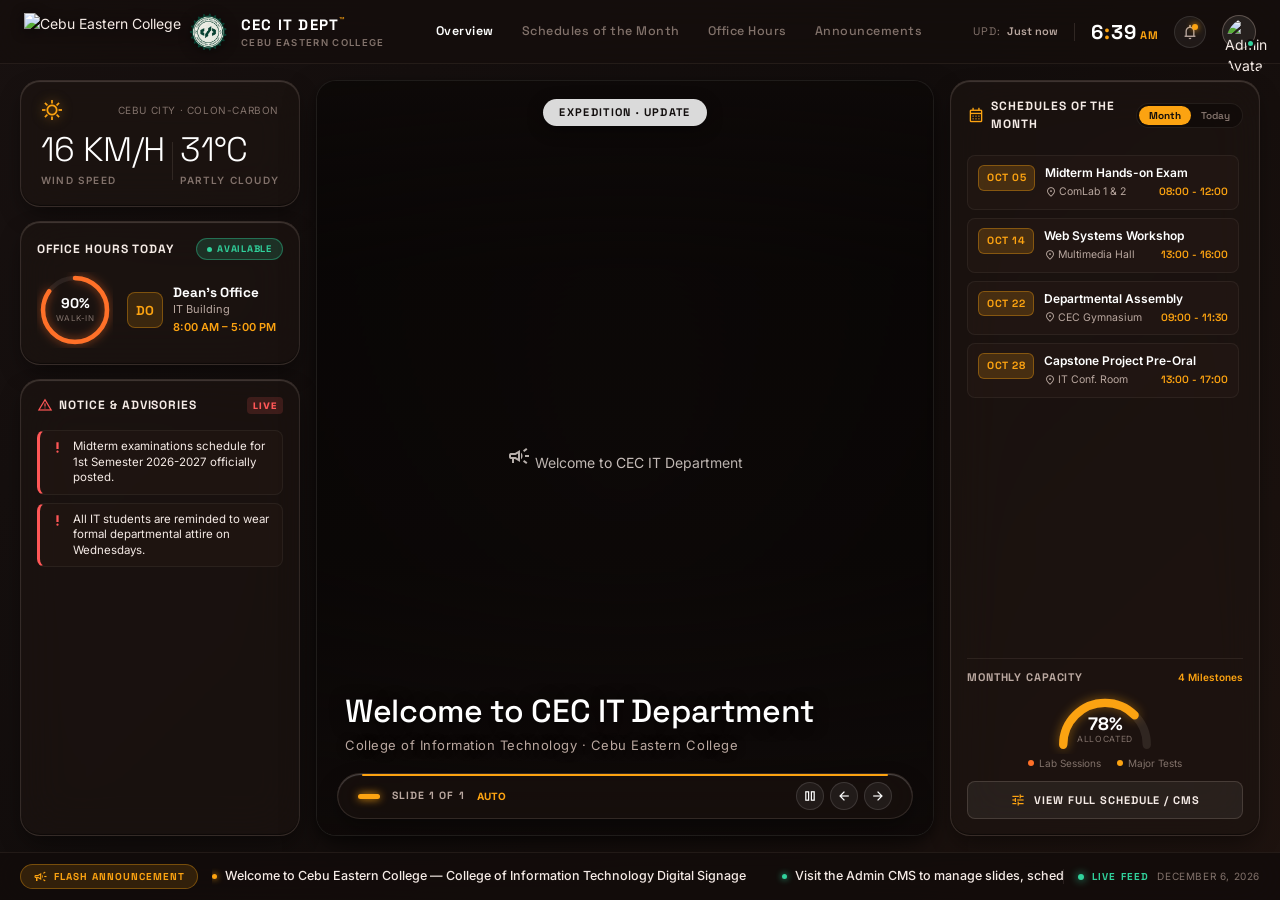
==== commit 382a4a4b: "feat: redesign to dark warm-gradient mission control dashboard with Schedules of the Month" ====
--- a/index.html
+++ b/index.html
@@ -3,181 +3,285 @@
 <head>
   <meta charset="utf-8" />
   <meta name="viewport" content="width=device-width, initial-scale=1.0" />
-  <title>CEC College of Information Technology — Announcements</title>
-  <meta name="description" content="Digital signage display for Cebu Eastern College — College of Information Technology. Live announcements, schedules, and campus updates." />
+  <title>CEC College of Information Technology — Mission Control Signage</title>
+  <meta name="description" content="Mission control digital signage display for Cebu Eastern College — College of Information Technology. Live announcements, monthly schedules, and campus telemetry." />
   <link rel="stylesheet" href="css/styles.css" />
 </head>
-<body>
-
-  <!-- Screen Ambient Background Sync (Radiates active slide behind frosted glass panels) -->
+<body class="mission-dashboard">
+
+  <!-- Ambient Slide Backlight Glow -->
   <div class="screen-ambient-bg" id="screen-ambient-bg" aria-hidden="true"></div>
 
   <!-- ============================================================
-       TV SIGNAGE SCREEN CONTAINER
-       Left 75%: Header + Media Carousel + Flash Footer
-       Right 25%: Full-Height Announcements & Schedules (100vh)
+       TOP BAR: LOGO LOCKUP, MISSION CONTROL NAV LABELS, CLOCK & AVATAR
        ============================================================ -->
-  <div class="tv-screen-container">
+  <header class="mission-topbar">
+    <div class="topbar-left">
+      <div class="header-logos">
+        <img src="assets/school_logo.png" alt="Cebu Eastern College" />
+        <img src="assets/it_departmentlogo.png" alt="College of Information Technology" />
+      </div>
+      <div class="mission-brand">
+        <span class="brand-title">CEC IT DEPT<span class="brand-mark">™</span></span>
+        <span class="brand-sub">CEBU EASTERN COLLEGE</span>
+      </div>
+    </div>
+
+    <!-- Center Nav-style Section Labels -->
+    <nav class="topbar-nav">
+      <span class="nav-link active">Overview</span>
+      <span class="nav-link">Schedules of the Month</span>
+      <span class="nav-link">Office Hours</span>
+      <span class="nav-link">Announcements</span>
+    </nav>
+
+    <!-- Right Live Telemetry & Avatar -->
+    <div class="topbar-right">
+      <div class="update-badge">
+        <span class="update-label">UPD:</span>
+        <span class="update-time" id="update-timer">Just now</span>
+      </div>
+      <div class="topbar-divider"></div>
+      
+      <!-- Live Clock -->
+      <div class="mission-clock">
+        <span id="clock-hours">12</span><span class="clock-colon">:</span><span id="clock-minutes">00</span>
+        <span class="clock-ampm" id="clock-ampm">AM</span>
+      </div>
+      
+      <!-- Notifications Bell -->
+      <div class="topbar-icon-btn" title="Live System Active">
+        <span class="material-symbols-outlined">notifications</span>
+        <span class="notif-dot"></span>
+      </div>
+
+      <!-- User Avatar with Online Dot -->
+      <div class="topbar-avatar" title="IT Department Online">
+        <img src="assets/school_logo.png" alt="Admin Avatar" />
+        <span class="avatar-online-dot"></span>
+      </div>
+    </div>
+  </header>
+
+  <!-- ============================================================
+       MAIN MISSION CONTROL DASHBOARD (3-COLUMN ARCHITECTURE)
+       Left: Slim Stat Columns | Center: Large Hero Slide | Right: Schedules
+       ============================================================ -->
+  <main class="mission-grid-container">
 
     <!-- ============================================================
-         LEFT 75% COLUMN: Header, Media Carousel, Flash Footer
+         LEFT SLIM COLUMN: Weather Stat Cards & Radial Office Status
          ============================================================ -->
-    <div class="tv-left-column">
-
-      <!-- HEADER (75% width) -->
-      <header class="site-header">
-        <div class="header-content">
-
-          <!-- LEFT: Logos -->
-          <div class="header-logos">
-            <img src="assets/school_logo.png" alt="Cebu Eastern College Logo" />
-            <img src="assets/it_departmentlogo.png" alt="IT Department Logo" />
-          </div>
-
-          <!-- TITLE -->
-          <div class="header-title">
-            <h1>College of Information Technology</h1>
-            <span class="subtitle">Cebu Eastern College, Inc.</span>
-          </div>
-
-          <!-- WEATHER -->
-          <div class="header-weather">
-            <span class="material-symbols-outlined weather-icon" id="weather-icon">cloud</span>
-            <div class="weather-info">
-              <span class="weather-temp" id="weather-temp">--°C</span>
-              <span class="weather-desc" id="weather-desc">Loading weather...</span>
-              <span class="weather-location" id="weather-location">Cebu City · Colon-Carbon</span>
-            </div>
-          </div>
-
-          <!-- DATE & CLOCK -->
-          <div class="header-datetime">
-            <div class="clock-display">
-              <span class="clock-time" id="clock-hours">12</span>
-              <span class="clock-colon">:</span>
-              <span class="clock-time" id="clock-minutes">00</span>
-              <span class="clock-ampm" id="clock-ampm">AM</span>
-            </div>
-            <div class="date-display">
-              <span class="date-day" id="date-day">Monday</span>
-              <span class="date-full" id="date-full">September 16, 2026</span>
-            </div>
-          </div>
-
-        </div>
-      </header>
-
-      <!-- MIDDLE: IMAGE & VIDEO CAROUSEL -->
-      <main class="carousel-section">
-        <div class="carousel-viewport" id="carousel-viewport">
-          <!-- Slides rendered by JS -->
-        </div>
-
-        <!-- Carousel HUD Bar -->
-        <div class="carousel-hud">
-          <div class="carousel-progress-track">
-            <div class="carousel-progress-bar" id="carousel-progress"></div>
-          </div>
-
-          <div class="carousel-meta">
-            <div class="carousel-indicators" id="carousel-dots">
-              <!-- Dots rendered by JS -->
-            </div>
-            <span class="carousel-meta-text" id="carousel-count">No slides</span>
-            <span style="width:4px;height:4px;border-radius:50%;background:var(--text-muted);"></span>
-            <span class="carousel-meta-text accent" id="carousel-timer-status">Auto</span>
-          </div>
-
-          <div class="carousel-controls">
-            <button class="carousel-btn" onclick="window._togglePause()" title="Pause / Play">
-              <span class="material-symbols-outlined" id="pause-icon">pause</span>
-            </button>
-            <span id="pause-text" style="display:none;">Auto</span>
-            <button class="carousel-btn" onclick="window._prevSlide()" title="Previous">
-              <span class="material-symbols-outlined">arrow_back</span>
-            </button>
-            <button class="carousel-btn" onclick="window._nextSlide()" title="Next">
-              <span class="material-symbols-outlined">arrow_forward</span>
-            </button>
-          </div>
-        </div>
-      </main>
-
-      <!-- BOTTOM: FLASH ANNOUNCEMENTS (75% width) -->
-      <footer class="site-footer">
-        <div class="flash-label">
-          <span class="material-symbols-outlined">campaign</span>
-          <span class="flash-label-text">Flash Announcement</span>
-        </div>
-        <div class="flash-ticker">
-          <div class="flash-ticker-track" id="flash-track">
-            <!-- Rendered by JS -->
-          </div>
-        </div>
-        <div class="flash-status">
-          <span class="flash-status-dot"></span>
-          <span>LIVE</span>
-        </div>
-      </footer>
-
-    </div>
-
-    <!-- ============================================================
-         RIGHT 25% COLUMN: Full-Height Announcements & Schedules
-         Takes 100% of height from top to bottom
-         ============================================================ -->
-    <aside class="tv-right-column">
-
-      <!-- Panel 1: Office Hours Today -->
-      <div class="sidebar-panel">
-        <div class="panel-header">
-          <div class="panel-header-left gold">
-            <span class="material-symbols-outlined">account_circle</span>
-            <span>Office Hours Today</span>
-          </div>
+    <aside class="mission-col-left">
+
+      <!-- Card 1: Dual-Stat Weather Card (Matching Cosmo Ref) -->
+      <div class="mission-card weather-card">
+        <div class="card-meta-top">
+          <span class="material-symbols-outlined weather-symbol" id="weather-icon">sunny</span>
+          <span class="location-tag" id="weather-location">Cebu City · Colon-Carbon</span>
+        </div>
+        
+        <div class="dual-stat-row">
+          <div class="stat-unit">
+            <span class="stat-number" id="weather-wind">16 KM/H</span>
+            <span class="stat-label">Wind Speed</span>
+          </div>
+          <div class="stat-divider"></div>
+          <div class="stat-unit">
+            <span class="stat-number highlight" id="weather-temp">31°C</span>
+            <span class="stat-label" id="weather-desc">Day Temperature</span>
+          </div>
+        </div>
+      </div>
+
+      <!-- Card 2: Faculty & Office Hours Card with Radial Ring Indicator -->
+      <div class="mission-card office-status-card">
+        <div class="card-header-bar">
+          <span class="card-title-text">Office Hours Today</span>
           <span class="status-pill available" id="office-status-pill">
             <span class="status-dot"></span>
             AVAILABLE
           </span>
         </div>
-        <div id="office-hours-content">
+
+        <div class="office-body-wrap">
+          <!-- Radial Ring Graphic -->
+          <div class="radial-ring-container">
+            <svg class="radial-ring-svg" viewBox="0 0 100 100">
+              <circle class="ring-bg" cx="50" cy="50" r="42"></circle>
+              <circle class="ring-fill glow-warm" cx="50" cy="50" r="42" stroke-dasharray="264" stroke-dashoffset="40"></circle>
+            </svg>
+            <div class="radial-center-content">
+              <span class="radial-primary-val" id="office-status-pct">85%</span>
+              <span class="radial-sub-val">Walk-In</span>
+            </div>
+          </div>
+
+          <!-- Real Office Hours Data -->
+          <div id="office-hours-content">
+            <!-- Rendered by JS -->
+          </div>
+        </div>
+      </div>
+
+      <!-- Card 3: Important Announcements Pod -->
+      <div class="mission-card announcements-card">
+        <div class="card-header-bar">
+          <div class="card-header-left">
+            <span class="material-symbols-outlined alert-symbol">warning</span>
+            <span class="card-title-text">Notice & Advisories</span>
+          </div>
+          <span class="live-tag">LIVE</span>
+        </div>
+
+        <div class="announcements-scroll-wrap" id="announcements-content">
           <!-- Rendered by JS -->
         </div>
       </div>
 
-      <!-- Panel 2: Room Schedule -->
-      <div class="sidebar-panel flex-grow">
-        <div class="panel-header">
-          <div class="panel-header-left blue">
-            <span class="material-symbols-outlined">meeting_room</span>
-            <span>Room Schedule</span>
-          </div>
-        </div>
-        <div id="room-schedule-content" style="display:flex;flex-direction:column;gap:6px;">
+    </aside>
+
+    <!-- ============================================================
+         CENTRAL HERO PANEL: Full-Bleed Media Slide with Pill Badge
+         ============================================================ -->
+    <section class="mission-col-center">
+      <div class="hero-carousel-frame">
+
+        <!-- Slide Media Viewport -->
+        <div class="carousel-viewport" id="carousel-viewport">
           <!-- Rendered by JS -->
         </div>
-      </div>
-
-      <!-- Panel 3: Important Announcements -->
-      <div class="sidebar-panel flex-grow">
-        <div class="panel-header">
-          <div class="panel-header-left red">
-            <span class="material-symbols-outlined">notification_important</span>
-            <span>Important Announcements</span>
-          </div>
-        </div>
-        <div id="announcements-content" style="display:flex;flex-direction:column;gap:6px;">
+
+        <!-- Floating Top Pill Badge (e.g. EXPEDITION / ANNOUNCEMENT) -->
+        <div class="hero-top-badge">
+          <span class="hero-pill-tag">Expedition · Update</span>
+        </div>
+
+        <!-- Central Prominent Headline & Caption Overlay -->
+        <div class="hero-headline-overlay">
+          <h1 class="hero-headline" id="hero-active-title">College of Information Technology</h1>
+          <p class="hero-subcaption" id="hero-active-caption">Digital Signage Display System · Cebu Eastern College</p>
+        </div>
+
+        <!-- Floating HUD Control Strip -->
+        <div class="hero-hud-dock">
+          <div class="hud-progress-track">
+            <div class="hud-progress-bar" id="carousel-progress"></div>
+          </div>
+
+          <div class="hud-meta">
+            <div class="hud-dots" id="carousel-dots">
+              <!-- Dots rendered by JS -->
+            </div>
+            <span class="hud-count-text" id="carousel-count">Slide 1 of 1</span>
+            <span class="hud-timer-status" id="carousel-timer-status">Auto</span>
+          </div>
+
+          <div class="hud-buttons">
+            <button class="hud-btn" onclick="window._togglePause()" title="Pause / Play">
+              <span class="material-symbols-outlined" id="pause-icon">pause</span>
+            </button>
+            <button class="hud-btn" onclick="window._prevSlide()" title="Previous">
+              <span class="material-symbols-outlined">arrow_back</span>
+            </button>
+            <button class="hud-btn" onclick="window._nextSlide()" title="Next">
+              <span class="material-symbols-outlined">arrow_forward</span>
+            </button>
+          </div>
+        </div>
+
+      </div>
+    </section>
+
+    <!-- ============================================================
+         RIGHT SLIM COLUMN: Schedules of the Month + Donut Stat + CTA
+         ============================================================ -->
+    <aside class="mission-col-right">
+
+      <!-- Schedules of the Month Card -->
+      <div class="mission-card schedules-card">
+        <div class="card-header-bar">
+          <div class="card-header-left">
+            <span class="material-symbols-outlined schedule-symbol">calendar_month</span>
+            <span class="card-title-text">Schedules of the Month</span>
+          </div>
+          <div class="tab-toggle-pill">
+            <button class="tab-btn active" id="tab-month" onclick="window._switchScheduleTab('month')">Month</button>
+            <button class="tab-btn" id="tab-today" onclick="window._switchScheduleTab('today')">Today</button>
+          </div>
+        </div>
+
+        <!-- Timeline List Container -->
+        <div class="schedules-timeline-feed" id="room-schedule-content">
           <!-- Rendered by JS -->
         </div>
+
+        <!-- Metric Donut Section (Space & Schedule Allocation Gauge) -->
+        <div class="schedule-metric-section">
+          <div class="metric-header-row">
+            <span class="metric-title">Monthly Capacity</span>
+            <span class="metric-sub" id="schedule-counter-text">4 Key Milestones</span>
+          </div>
+
+          <div class="donut-gauge-box">
+            <svg class="donut-svg" viewBox="0 0 120 70">
+              <path class="donut-track" d="M 15 60 A 45 45 0 0 1 105 60" fill="none" stroke-width="9" stroke-linecap="round"></path>
+              <path class="donut-fill" d="M 15 60 A 45 45 0 0 1 105 60" fill="none" stroke-width="9" stroke-linecap="round" stroke-dasharray="141" stroke-dashoffset="35"></path>
+            </svg>
+            <div class="donut-center-val">
+              <span class="donut-number">78%</span>
+              <span class="donut-label">Allocated</span>
+            </div>
+          </div>
+
+          <div class="metric-legend-row">
+            <div class="legend-item"><span class="legend-dot orange"></span> Lab Sessions</div>
+            <div class="legend-item"><span class="legend-dot warm"></span> Major Tests</div>
+          </div>
+        </div>
+
+        <!-- Full-Width CTA Button -->
+        <a href="admin.html" class="mission-cta-btn" title="Open Admin CMS">
+          <span class="material-symbols-outlined">tune</span>
+          <span>View Full Schedule / CMS</span>
+        </a>
+
       </div>
 
     </aside>
 
+  </main>
+
+  <!-- ============================================================
+       BOTTOM FLASH TICKER: Slim integrated bar with pulsing live dot
+       ============================================================ -->
+  <footer class="mission-footer">
+    <div class="footer-flash-badge">
+      <span class="material-symbols-outlined flash-icon">campaign</span>
+      <span class="flash-title">Flash Announcement</span>
+    </div>
+
+    <div class="footer-ticker-viewport">
+      <div class="flash-ticker-track" id="flash-track">
+        <!-- Rendered by JS -->
+      </div>
+    </div>
+
+    <div class="footer-live-status">
+      <span class="pulse-live-dot"></span>
+      <span class="live-label">LIVE FEED</span>
+      <span class="date-full-text" id="date-full">September 16, 2026</span>
+    </div>
+  </footer>
+
+  <!-- Hidden elements preserving backward compatibility for JS selectors -->
+  <div style="display:none;" aria-hidden="true">
+    <span id="date-day">Monday</span>
+    <span id="pause-text">Auto</span>
   </div>
 
   <!-- Scripts -->
   <script src="js/shared.js"></script>
   <script src="js/display.js"></script>
-
 </body>
 </html>
--- a/css/styles.css
+++ b/css/styles.css
@@ -1,106 +1,78 @@
 /* ================================================================
-   CEC IT Department — TV Signage Display
-   Design System & Styles (Vanilla CSS)
+   CEC IT Department — Digital Signage Display
+   Mission Control Design System (Vanilla CSS — Dark Warm Gradient)
    ================================================================ */
 
 /* ---------- Google Fonts ---------- */
-@import url('https://fonts.googleapis.com/css2?family=Inter:wght@400;500;600;700;800&family=Outfit:wght@500;600;700;800;900&family=Plus+Jakarta+Sans:wght@500;600;700;800&display=swap');
+@import url('https://fonts.googleapis.com/css2?family=Inter:wght@300;400;500;600;700;800&family=Outfit:wght@400;500;600;700;800;900&family=Space+Grotesk:wght@400;500;600;700&display=swap');
 @import url('https://fonts.googleapis.com/css2?family=Material+Symbols+Outlined:opsz,wght,FILL,GRAD@24,400,0,0&display=swap');
 
-/* ---------- CSS Custom Properties (Design Tokens — 3D Glassmorphism & Cyber-Clean Aesthetics) ---------- */
+/* ---------- CSS Custom Properties (Design Tokens — Cosmo Mission Control) ---------- */
 :root {
-  /* Institutional Palette — CEC College of Information Technology */
-  --bg-primary: #060d1a;
-  --bg-secondary: #081528;
-  --bg-deep: #030812;
-  
-  /* 3D Glassmorphic Surfaces (Nexus 3.0 & Cosmo inspired) */
-  --glass-3d-bg: rgba(10, 22, 46, 0.62);
-  --glass-3d-bg-hover: rgba(14, 30, 62, 0.75);
-  --glass-3d-bg-elevated: rgba(12, 26, 54, 0.78);
-  --glass-3d-bg-subtle: rgba(8, 18, 38, 0.45);
-  --glass-3d-pill-bg: rgba(15, 30, 60, 0.68);
-
-  /* Multi-Tier Specular Rim Lighting (Creates physical 3D glass thickness) */
-  --glass-3d-border: 1px solid rgba(255, 255, 255, 0.16);
-  --glass-3d-border-light: 1px solid rgba(255, 255, 255, 0.28);
-  --glass-3d-border-subtle: 1px solid rgba(255, 255, 255, 0.09);
-  --glass-3d-inner-bevel: inset 0 1.5px 1px 0 rgba(255, 255, 255, 0.22), 
-                         inset 0 -1.5px 1px 0 rgba(0, 0, 0, 0.45),
-                         inset 1px 0 1px 0 rgba(255, 255, 255, 0.08);
-  --glass-3d-pill-bevel: inset 0 1px 1px 0 rgba(255, 255, 255, 0.30),
-                         inset 0 -1px 1px 0 rgba(0, 0, 0, 0.50);
-
-  /* Frosted Glass Filters */
-  --glass-blur-smooth: blur(28px) saturate(140%);
-  --glass-blur-deep: blur(36px) saturate(150%);
-  --glass-blur-pill: blur(20px) saturate(135%);
-
-  /* CEC Blue Accents */
-  --accent-blue: #3385ff;
-  --accent-blue-core: #1c6bff;
-  --accent-blue-light: #6faaff;
-  --accent-blue-dim: rgba(28, 107, 255, 0.22);
-  --accent-blue-glow: 0 0 24px rgba(45, 120, 255, 0.35);
-  --border-luminous-blue: rgba(60, 140, 255, 0.45);
-
-  /* CEC Gold Accents */
-  --accent-gold: #ffb82e;
-  --accent-gold-bright: #ffc759;
-  --accent-gold-dim: #cca025;
-  --accent-gold-container: rgba(255, 184, 46, 0.16);
-  --accent-gold-glow: 0 0 20px rgba(255, 184, 46, 0.32);
-  --border-luminous-gold: rgba(255, 184, 46, 0.45);
-
-  /* Status Colors */
-  --status-success: #31d29c;
-  --status-success-bg: rgba(49, 210, 156, 0.16);
-  --status-success-border: rgba(49, 210, 156, 0.40);
-  --status-alert: #ff5d68;
-  --status-alert-bg: rgba(255, 93, 104, 0.16);
-  --status-alert-border: rgba(255, 93, 104, 0.40);
-
-  /* High Legibility Text System */
-  --text-primary: #ffffff;
-  --text-secondary: #b0c0dc;
-  --text-muted: #7485a4;
-  --text-dim: #4d5b77;
-
-  /* 3D Floating Physical Elevations */
-  --shadow-3d-floating: 0 16px 36px -6px rgba(0, 0, 0, 0.55), 
-                        0 24px 50px -10px rgba(0, 0, 0, 0.40),
-                        0 4px 12px rgba(0, 0, 0, 0.35);
-  --shadow-3d-card: 0 12px 28px -4px rgba(0, 0, 0, 0.45), 
-                    0 6px 14px rgba(0, 0, 0, 0.30);
-  --shadow-3d-pill: 0 8px 20px rgba(0, 0, 0, 0.35);
-  --shadow-3d-hud: 0 20px 45px rgba(0, 0, 0, 0.65), 0 4px 15px rgba(0, 0, 0, 0.45);
-
-  /* Spacing */
-  --space-xs: 0.375rem;
-  --space-sm: 0.625rem;
-  --space-md: 1rem;
-  --space-lg: 1.5rem;
-  --space-xl: 2rem;
-  --space-2xl: 3rem;
-
-  /* Radius & Curves (Pill geometries) */
+  /* Warm Dark Mission Control Palette */
+  --bg-dark-base: #140e0d;
+  --bg-dark-gradient: linear-gradient(135deg, #181110 0%, #120d0c 45%, #1e130f 100%);
+  --bg-surface-glass: rgba(28, 20, 18, 0.65);
+  --bg-surface-elevated: rgba(38, 26, 22, 0.78);
+  --bg-surface-subtle: rgba(24, 17, 15, 0.50);
+
+  /* Specular Rims & 1px Borders */
+  --border-glass: 1px solid rgba(255, 230, 215, 0.12);
+  --border-glass-light: 1px solid rgba(255, 235, 220, 0.24);
+  --border-glass-subtle: 1px solid rgba(255, 220, 200, 0.07);
+  --inner-bevel-glass: inset 0 1px 1px 0 rgba(255, 240, 230, 0.18),
+                       inset 0 -1px 1px 0 rgba(0, 0, 0, 0.45);
+  --inner-bevel-pill: inset 0 1px 1px 0 rgba(255, 255, 255, 0.25);
+
+  /* Frosted Backdrop Filters */
+  --filter-blur-smooth: blur(24px) saturate(135%);
+  --filter-blur-deep: blur(34px) saturate(145%);
+
+  /* Warm Amber / Orange Accents (Reference Style) */
+  --accent-warm: #fca311;
+  --accent-warm-bright: #ffb830;
+  --accent-warm-dim: #c87d00;
+  --accent-orange: #ff7028;
+  --accent-orange-glow: 0 0 20px rgba(255, 112, 40, 0.35);
+  --accent-warm-container: rgba(252, 163, 17, 0.14);
+
+  /* Status Signals */
+  --status-available: #31d29c;
+  --status-available-bg: rgba(49, 210, 156, 0.16);
+  --status-busy: #fca311;
+  --status-busy-bg: rgba(252, 163, 17, 0.16);
+  --status-closed: #8892a4;
+  --status-alert: #ff5757;
+  --status-alert-bg: rgba(255, 87, 87, 0.16);
+
+  /* High-Legibility Light Numerals & Text */
+  --text-pure: #ffffff;
+  --text-primary: #f5ebe6;
+  --text-secondary: #baa8a0;
+  --text-muted: #82726b;
+  --text-dim: #544742;
+
+  /* Shadows */
+  --shadow-floating: 0 16px 36px -6px rgba(0, 0, 0, 0.55), 0 4px 12px rgba(0, 0, 0, 0.35);
+  --shadow-card: 0 10px 24px -4px rgba(0, 0, 0, 0.45);
+  --shadow-pill: 0 4px 14px rgba(0, 0, 0, 0.30);
+
+  /* Geometry */
   --radius-sm: 8px;
   --radius-md: 14px;
-  --radius-lg: 20px;
-  --radius-xl: 26px;
+  --radius-card: 20px;
   --radius-pill: 9999px;
-  --radius-full: 9999px;
 
   /* Typography */
-  --font-display: 'Outfit', 'Plus Jakarta Sans', sans-serif;
+  --font-display: 'Space Grotesk', 'Outfit', sans-serif;
   --font-body: 'Inter', -apple-system, BlinkMacSystemFont, sans-serif;
-
-  /* Layout Constants */
-  --header-height: 72px;
-  --footer-height: 57px;
-}
-
-/* ---------- Base Reset ---------- */
+  
+  /* Layout Dimensions */
+  --topbar-height: 64px;
+  --footer-height: 48px;
+}
+
+/* Base Reset */
 *, *::before, *::after {
   margin: 0;
   padding: 0;
@@ -110,34 +82,17 @@
 html, body {
   width: 100%;
   height: 100%;
-  background: var(--bg-deep);
+  background: var(--bg-dark-base);
   color: var(--text-primary);
   font-family: var(--font-body);
-  font-size: 15px;
+  font-size: 14px;
   line-height: 1.5;
   -webkit-font-smoothing: antialiased;
-  -moz-osx-font-smoothing: grayscale;
 }
 
 body:not(.admin-body) {
   overflow: hidden;
   user-select: none;
-}
-
-::-webkit-scrollbar { width: 5px; height: 5px; }
-::-webkit-scrollbar-track { background: transparent; }
-::-webkit-scrollbar-thumb { background: rgba(255, 255, 255, 0.18); border-radius: 4px; }
-::-webkit-scrollbar-thumb:hover { background: rgba(255, 255, 255, 0.35); }
-
-a { color: var(--accent-gold); text-decoration: none; }
-img { display: block; max-width: 100%; }
-button { cursor: pointer; border: none; background: none; font: inherit; color: inherit; }
-input, select, textarea { font: inherit; color: inherit; }
-
-/* ---------- Utility Classes ---------- */
-.material-symbols-outlined {
-  font-variation-settings: 'FILL' 0, 'wght' 400, 'GRAD' 0, 'opsz' 24;
-  vertical-align: middle;
 }
 
 .truncate {
@@ -146,281 +101,599 @@
   white-space: nowrap;
 }
 
-.line-clamp-2 {
-  display: -webkit-box;
-  -webkit-line-clamp: 2;
-  -webkit-box-orient: vertical;
-  overflow: hidden;
-}
-
 /* ================================================================
-   AMBIENT BACKGROUND ENGINE (Radiates active slide through glass)
+   AMBIENT BACKGROUND LAYER (Full-bleed cinematic warm glow)
    ================================================================ */
 .screen-ambient-bg {
   position: fixed;
-  inset: -20px;
-  width: calc(100vw + 40px);
-  height: calc(100vh + 40px);
+  inset: -30px;
+  width: calc(100vw + 60px);
+  height: calc(100vh + 60px);
   background-size: cover;
   background-position: center;
-  background-repeat: no-repeat;
-  filter: blur(50px) brightness(0.40) saturate(160%);
-  transform: scale(1.05);
-  opacity: 0.85;
+  filter: blur(65px) brightness(0.25) saturate(160%);
+  transform: scale(1.06);
+  opacity: 0.75;
   z-index: 0;
-  transition: background-image 1.2s cubic-bezier(0.4, 0, 0.2, 1), opacity 1s ease;
   pointer-events: none;
+  transition: background-image 1.2s ease, opacity 1s ease;
 }
 
 /* ================================================================
-   TV SIGNAGE CONTAINER (Strict Proportions: 75% / 25%)
-   All sections float over the immersive backdrop with 3D glass
+   MISSION DASHBOARD CONTAINER (Full-Bleed Viewport Grid)
    ================================================================ */
-.tv-screen-container {
+body.mission-dashboard {
+  background: var(--bg-dark-gradient);
+  display: flex;
+  flex-direction: column;
+  height: 100vh;
   position: relative;
-  display: flex;
-  width: 100vw;
-  height: 100vh;
   overflow: hidden;
-  z-index: 1;
-  background: rgba(3, 8, 18, 0.45);
-}
-
-/* ---------- LEFT COLUMN (75% Width, 100% Height) ---------- */
-.tv-left-column {
-  flex: 0 0 75%;
-  width: 75%;
-  max-width: 75%;
-  height: 100vh;
-  display: flex;
-  flex-direction: column;
-  overflow: hidden;
+}
+
+/* ================================================================
+   TOP BAR: MISSION CONTROL STATUS & NAV
+   ================================================================ */
+.mission-topbar {
+  height: var(--topbar-height);
+  padding: 0 24px;
+  display: flex;
+  align-items: center;
+  justify-content: space-between;
+  background: rgba(20, 14, 13, 0.75);
+  backdrop-filter: var(--filter-blur-smooth);
+  -webkit-backdrop-filter: var(--filter-blur-smooth);
+  border-bottom: var(--border-glass-subtle);
   position: relative;
-  border-right: 1px solid rgba(255, 255, 255, 0.08);
-  background: transparent;
-}
-
-/* ================================================================
-   TOP HEADER (Floating 3D Glass Bar)
-   ================================================================ */
-.site-header {
-  position: relative;
-  height: var(--header-height);
+  z-index: 40;
   flex-shrink: 0;
-  width: 100%;
-  z-index: 50;
-  background: var(--glass-3d-bg);
-  backdrop-filter: var(--glass-blur-deep);
-  -webkit-backdrop-filter: var(--glass-blur-deep);
-  border-bottom: 1px solid rgba(255, 255, 255, 0.12);
-  box-shadow: 0 10px 30px rgba(0, 0, 0, 0.45), var(--glass-3d-inner-bevel);
-  display: flex;
-  align-items: center;
-  padding: 0 var(--space-lg);
-}
-
-.header-content {
-  display: flex;
-  align-items: center;
-  justify-content: space-between;
-  width: 100%;
-  gap: var(--space-lg);
-}
-
-/* Logos */
+}
+
+.topbar-left {
+  display: flex;
+  align-items: center;
+  gap: 14px;
+}
+
 .header-logos {
   display: flex;
   align-items: center;
-  gap: var(--space-sm);
-  flex-shrink: 0;
+  gap: 8px;
 }
 
 .header-logos img {
-  height: 48px;
+  height: 38px;
   width: auto;
   object-fit: contain;
-  filter: drop-shadow(0 4px 10px rgba(0, 0, 0, 0.55));
-}
-
-/* Title & Institution */
-.header-title {
+  filter: drop-shadow(0 2px 6px rgba(0,0,0,0.5));
+}
+
+.mission-brand {
   display: flex;
   flex-direction: column;
-  justify-content: center;
-  min-width: 0;
-  flex-shrink: 1;
-}
-
-.header-title h1 {
-  font-family: var(--font-display);
-  font-size: 21px;
-  font-weight: 800;
-  letter-spacing: -0.01em;
-  line-height: 1.15;
-  color: var(--text-primary);
-  white-space: nowrap;
-  text-shadow: 0 2px 12px rgba(0, 0, 0, 0.65);
-}
-
-.header-title .subtitle {
+}
+
+.brand-title {
+  font-family: var(--font-display);
+  font-size: 15px;
+  font-weight: 700;
+  letter-spacing: 0.08em;
+  color: var(--text-pure);
+}
+
+.brand-mark {
+  font-size: 10px;
+  vertical-align: super;
+  color: var(--accent-warm);
+}
+
+.brand-sub {
+  font-size: 9.5px;
+  letter-spacing: 0.14em;
+  color: var(--text-muted);
+  font-weight: 600;
+}
+
+/* Center Nav-Style Section Labels */
+.topbar-nav {
+  display: flex;
+  align-items: center;
+  gap: 28px;
+}
+
+.nav-link {
+  font-family: var(--font-display);
+  font-size: 12.5px;
+  font-weight: 500;
+  letter-spacing: 0.04em;
+  color: var(--text-muted);
+  cursor: default;
+  transition: color 0.2s ease;
+}
+
+.nav-link.active {
+  color: var(--text-pure);
+  font-weight: 600;
+}
+
+/* Right Status, Clock, Avatar */
+.topbar-right {
+  display: flex;
+  align-items: center;
+  gap: 16px;
+}
+
+.update-badge {
+  display: flex;
+  align-items: center;
+  gap: 6px;
+  font-family: var(--font-display);
+  font-size: 11px;
+}
+
+.update-label {
+  color: var(--text-muted);
+  letter-spacing: 0.08em;
+}
+
+.update-time {
+  color: var(--text-secondary);
+  font-weight: 600;
+}
+
+.topbar-divider {
+  width: 1px;
+  height: 18px;
+  background: rgba(255, 230, 215, 0.12);
+}
+
+.mission-clock {
+  display: flex;
+  align-items: baseline;
+  font-family: var(--font-display);
+  font-size: 20px;
+  font-weight: 700;
+  color: var(--text-pure);
+  letter-spacing: 0.02em;
+}
+
+.clock-colon {
+  animation: pulse-blink 1.5s ease-in-out infinite;
+  color: var(--accent-warm);
+  margin: 0 1px;
+}
+
+.clock-ampm {
   font-size: 11px;
   font-weight: 700;
-  color: var(--accent-blue-light);
+  color: var(--accent-warm);
+  margin-left: 4px;
+}
+
+.topbar-icon-btn {
+  position: relative;
+  display: flex;
+  align-items: center;
+  justify-content: center;
+  width: 32px;
+  height: 32px;
+  border-radius: 50%;
+  background: rgba(255, 255, 255, 0.05);
+  border: 1px solid rgba(255, 255, 255, 0.10);
+  color: var(--text-secondary);
+}
+
+.topbar-icon-btn .material-symbols-outlined {
+  font-size: 18px;
+}
+
+.notif-dot {
+  position: absolute;
+  top: 7px;
+  right: 7px;
+  width: 6px;
+  height: 6px;
+  border-radius: 50%;
+  background: var(--accent-warm);
+  box-shadow: 0 0 6px var(--accent-warm);
+}
+
+.topbar-avatar {
+  position: relative;
+  width: 34px;
+  height: 34px;
+  border-radius: 50%;
+  background: rgba(255, 255, 255, 0.08);
+  border: 1px solid rgba(255, 230, 215, 0.25);
+  padding: 2px;
+  flex-shrink: 0;
+}
+
+.topbar-avatar img {
+  width: 100%;
+  height: 100%;
+  object-fit: cover;
+  border-radius: 50%;
+}
+
+.avatar-online-dot {
+  position: absolute;
+  bottom: 0px;
+  right: 0px;
+  width: 9px;
+  height: 9px;
+  border-radius: 50%;
+  background: var(--status-available);
+  border: 2px solid #140e0d;
+}
+
+/* ================================================================
+   MAIN 3-COLUMN MISSION CONTROL GRID
+   ================================================================ */
+.mission-grid-container {
+  flex: 1;
+  min-height: 0;
+  display: grid;
+  grid-template-columns: 280px 1fr 310px;
+  gap: 16px;
+  padding: 16px 20px;
+  position: relative;
+  z-index: 10;
+}
+
+/* Shared Card Glass Surface */
+.mission-card {
+  background: var(--bg-surface-glass);
+  backdrop-filter: var(--filter-blur-smooth);
+  -webkit-backdrop-filter: var(--filter-blur-smooth);
+  border: var(--border-glass);
+  border-radius: var(--radius-card);
+  box-shadow: var(--shadow-card), var(--inner-bevel-glass);
+  padding: 16px;
+  display: flex;
+  flex-direction: column;
+  position: relative;
+  transition: border-color 0.3s ease, box-shadow 0.3s ease;
+}
+
+.mission-card:hover {
+  border-color: rgba(255, 235, 220, 0.22);
+}
+
+/* ================================================================
+   LEFT SLIM COLUMN
+   =============================================================== */
+.mission-col-left {
+  display: flex;
+  flex-direction: column;
+  gap: 14px;
+  min-height: 0;
+}
+
+/* Card 1: Dual Stat Weather Card */
+.weather-card {
+  padding: 18px 20px;
+}
+
+.card-meta-top {
+  display: flex;
+  align-items: center;
+  justify-content: space-between;
+  margin-bottom: 12px;
+}
+
+.weather-symbol {
+  font-size: 22px;
+  color: var(--accent-warm);
+  filter: drop-shadow(0 0 6px rgba(252, 163, 17, 0.5));
+}
+
+.location-tag {
+  font-size: 10px;
+  color: var(--text-muted);
+  letter-spacing: 0.06em;
   text-transform: uppercase;
-  letter-spacing: 0.14em;
-  text-shadow: 0 1px 4px rgba(0, 0, 0, 0.4);
-}
-
-/* Weather Widget (Floating 3D Glass Pill) */
-.header-weather {
-  display: flex;
-  align-items: center;
-  gap: var(--space-sm);
-  padding: 6px 16px;
-  background: var(--glass-3d-pill-bg);
-  backdrop-filter: var(--glass-blur-pill);
-  -webkit-backdrop-filter: var(--glass-blur-pill);
-  border: var(--glass-3d-border);
-  box-shadow: var(--shadow-3d-pill), var(--glass-3d-pill-bevel);
-  border-radius: var(--radius-pill);
-  flex-shrink: 0;
-  transition: all 0.3s cubic-bezier(0.2, 0, 0, 1);
-}
-
-.header-weather:hover {
-  border-color: var(--border-luminous-blue);
-  box-shadow: var(--accent-blue-glow), var(--glass-3d-pill-bevel);
-  transform: translateY(-1px);
-}
-
-.weather-icon {
-  font-size: 26px;
-  color: var(--accent-gold);
-  filter: drop-shadow(0 0 8px rgba(255, 184, 46, 0.45));
-}
-
-.weather-info {
+}
+
+.dual-stat-row {
+  display: flex;
+  align-items: center;
+  justify-content: space-between;
+}
+
+.stat-unit {
   display: flex;
   flex-direction: column;
 }
 
-.weather-temp {
-  font-family: var(--font-display);
-  font-size: 20px;
-  font-weight: 800;
-  color: var(--text-primary);
+.stat-number {
+  font-family: var(--font-display);
+  font-size: 34px;
+  font-weight: 300;
+  color: var(--text-pure);
   line-height: 1;
   letter-spacing: -0.02em;
 }
 
-.weather-desc {
+.stat-number.highlight {
+  color: var(--text-pure);
+}
+
+.stat-label {
   font-size: 10px;
+  font-weight: 600;
+  color: var(--text-muted);
+  text-transform: uppercase;
+  letter-spacing: 0.12em;
+  margin-top: 6px;
+}
+
+.stat-divider {
+  width: 1px;
+  height: 38px;
+  background: rgba(255, 230, 215, 0.10);
+}
+
+/* Card 2: Faculty / Office Hours Card with Radial Ring Indicator */
+.office-status-card {
+  padding: 16px;
+}
+
+.card-header-bar {
+  display: flex;
+  align-items: center;
+  justify-content: space-between;
+  margin-bottom: 12px;
+}
+
+.card-title-text {
+  font-family: var(--font-display);
+  font-size: 12px;
   font-weight: 700;
-  color: var(--text-secondary);
+  color: var(--text-primary);
+  text-transform: uppercase;
+  letter-spacing: 0.08em;
+}
+
+.card-header-left {
+  display: flex;
+  align-items: center;
+  gap: 6px;
+}
+
+.status-pill {
+  display: inline-flex;
+  align-items: center;
+  gap: 5px;
+  padding: 3px 10px;
+  border-radius: var(--radius-pill);
+  font-family: var(--font-display);
+  font-size: 9.5px;
+  font-weight: 800;
+  letter-spacing: 0.08em;
+  text-transform: uppercase;
+}
+
+.status-pill.available {
+  background: var(--status-available-bg);
+  border: 1px solid rgba(49, 210, 156, 0.40);
+  color: var(--status-available);
+}
+
+.status-pill.busy {
+  background: var(--status-busy-bg);
+  border: 1px solid rgba(252, 163, 17, 0.40);
+  color: var(--accent-warm);
+}
+
+.status-pill.closed {
+  background: rgba(255, 255, 255, 0.08);
+  border: 1px solid rgba(255, 255, 255, 0.16);
+  color: var(--text-muted);
+}
+
+.status-dot {
+  width: 5px;
+  height: 5px;
+  border-radius: 50%;
+  background: currentColor;
+  animation: pulse-blink 1.5s ease-in-out infinite;
+}
+
+.office-body-wrap {
+  display: flex;
+  align-items: center;
+  gap: 14px;
+}
+
+/* Radial Ring Indicator (Matching Cosmo Ref) */
+.radial-ring-container {
+  position: relative;
+  width: 76px;
+  height: 76px;
+  flex-shrink: 0;
+}
+
+.radial-ring-svg {
+  width: 100%;
+  height: 100%;
+  transform: rotate(-90deg);
+}
+
+.ring-bg {
+  fill: none;
+  stroke: rgba(255, 230, 215, 0.08);
+  stroke-width: 6;
+}
+
+.ring-fill {
+  fill: none;
+  stroke: var(--accent-orange);
+  stroke-width: 6;
+  stroke-linecap: round;
+  transition: stroke-dashoffset 1s ease;
+}
+
+.ring-fill.glow-warm {
+  filter: drop-shadow(0 0 6px rgba(255, 112, 40, 0.6));
+}
+
+.radial-center-content {
+  position: absolute;
+  inset: 0;
+  display: flex;
+  flex-direction: column;
+  align-items: center;
+  justify-content: center;
+}
+
+.radial-primary-val {
+  font-family: var(--font-display);
+  font-size: 14px;
+  font-weight: 700;
+  color: var(--text-pure);
+  line-height: 1;
+}
+
+.radial-sub-val {
+  font-size: 8px;
+  color: var(--text-muted);
   text-transform: uppercase;
   letter-spacing: 0.06em;
-}
-
-.weather-location {
+  margin-top: 2px;
+}
+
+/* Office Details */
+.office-card {
+  display: flex;
+  align-items: center;
+  gap: 10px;
+  min-width: 0;
+}
+
+.office-avatar {
+  width: 36px;
+  height: 36px;
+  border-radius: var(--radius-sm);
+  background: rgba(252, 163, 17, 0.15);
+  border: 1px solid rgba(252, 163, 17, 0.35);
+  color: var(--accent-warm);
+  display: flex;
+  align-items: center;
+  justify-content: center;
+  font-family: var(--font-display);
+  font-size: 13px;
+  font-weight: 700;
+  flex-shrink: 0;
+}
+
+.office-info {
+  display: flex;
+  flex-direction: column;
+  min-width: 0;
+}
+
+.office-name {
+  font-family: var(--font-display);
+  font-size: 13.5px;
+  font-weight: 700;
+  color: var(--text-pure);
+  line-height: 1.2;
+}
+
+.office-role {
+  font-size: 11px;
+  color: var(--text-secondary);
+}
+
+.office-time {
+  font-size: 11px;
+  font-weight: 600;
+  color: var(--accent-warm);
+  margin-top: 2px;
+}
+
+/* Card 3: Important Announcements Pod */
+.announcements-card {
+  flex: 1;
+  min-height: 0;
+  overflow: hidden;
+}
+
+.alert-symbol {
+  font-size: 16px;
+  color: var(--status-alert);
+}
+
+.live-tag {
   font-size: 9px;
-  color: var(--text-muted);
-  letter-spacing: 0.03em;
-}
-
-/* Date & Clock (Floating 3D Glass Capsule) */
-.header-datetime {
-  display: flex;
-  align-items: center;
-  gap: var(--space-md);
-  padding: 6px 18px;
-  background: var(--glass-3d-pill-bg);
-  backdrop-filter: var(--glass-blur-pill);
-  -webkit-backdrop-filter: var(--glass-blur-pill);
-  border: var(--glass-3d-border);
-  box-shadow: var(--shadow-3d-pill), var(--glass-3d-pill-bevel);
-  border-radius: var(--radius-pill);
+  font-weight: 800;
+  color: var(--status-alert);
+  letter-spacing: 0.1em;
+  background: var(--status-alert-bg);
+  padding: 2px 6px;
+  border-radius: 4px;
+}
+
+.announcements-scroll-wrap {
+  flex: 1;
+  overflow-y: auto;
+  display: flex;
+  flex-direction: column;
+  gap: 8px;
+  margin-top: 4px;
+}
+
+.announcement-item {
+  display: flex;
+  align-items: flex-start;
+  gap: 8px;
+  padding: 8px 10px;
+  background: rgba(36, 24, 21, 0.55);
+  border: 1px solid rgba(255, 230, 215, 0.06);
+  border-left: 3px solid var(--status-alert);
+  border-radius: var(--radius-sm);
+}
+
+.announcement-item .material-symbols-outlined {
+  font-size: 15px;
+  color: var(--status-alert);
   flex-shrink: 0;
-  transition: all 0.3s cubic-bezier(0.2, 0, 0, 1);
-}
-
-.header-datetime:hover {
-  border-color: var(--border-luminous-gold);
-  box-shadow: var(--accent-gold-glow), var(--glass-3d-pill-bevel);
-  transform: translateY(-1px);
-}
-
-.clock-display {
-  display: flex;
-  align-items: baseline;
-  font-family: var(--font-display);
-  font-variant-numeric: tabular-nums;
-}
-
-.clock-time {
-  font-size: 38px;
-  font-weight: 800;
-  color: #ffffff;
-  line-height: 1;
-  letter-spacing: -0.03em;
-  text-shadow: 0 2px 14px rgba(255, 255, 255, 0.30);
-}
-
-.clock-colon {
-  font-size: 36px;
-  font-weight: 700;
-  color: var(--accent-gold);
-  line-height: 1;
-  animation: pulse-blink 1.5s ease-in-out infinite;
-  margin: 0 2px;
-  text-shadow: 0 0 14px rgba(255, 184, 46, 0.5);
-}
-
-.clock-ampm {
-  font-size: 14px;
-  font-weight: 700;
-  color: var(--accent-gold);
-  margin-left: 4px;
-  letter-spacing: 0.05em;
-}
-
-.date-display {
+  margin-top: 1px;
+}
+
+.announcement-text {
+  font-size: 11.5px;
+  line-height: 1.35;
+  color: var(--text-primary);
+}
+
+/* ================================================================
+   CENTRAL HERO PANEL (Full-bleed Media Slide with Pill Badge & Headline)
+   ================================================================ */
+.mission-col-center {
   display: flex;
   flex-direction: column;
-  border-left: 1px solid rgba(255, 255, 255, 0.12);
-  padding-left: var(--space-md);
-}
-
-.date-day {
-  font-family: var(--font-display);
-  font-size: 15px;
-  font-weight: 700;
-  color: var(--text-primary);
-  line-height: 1.1;
-  text-transform: uppercase;
-  letter-spacing: 0.04em;
-}
-
-.date-full {
-  font-size: 10px;
-  font-weight: 600;
-  color: var(--text-secondary);
-  text-transform: uppercase;
-  letter-spacing: 0.06em;
-}
-
-/* ================================================================
-   MAIN ANNOUNCEMENT AREA (Background Image Canvas & Floating Controls)
-   ================================================================ */
-.carousel-section {
+  min-height: 0;
+}
+
+.hero-carousel-frame {
   flex: 1;
   min-height: 0;
   position: relative;
+  background: #000000;
+  border-radius: var(--radius-card);
+  border: var(--border-glass);
+  box-shadow: var(--shadow-floating), var(--inner-bevel-glass);
   overflow: hidden;
-  background: #030812;
+  display: flex;
+  align-items: center;
+  justify-content: center;
 }
 
 .carousel-viewport {
-  position: relative;
+  position: absolute;
+  inset: 0;
   width: 100%;
   height: 100%;
 }
@@ -431,13 +704,12 @@
   width: 100%;
   height: 100%;
   opacity: 0;
-  transition: opacity 0.8s cubic-bezier(0.4, 0, 0.2, 1);
+  transition: opacity 0.8s ease-in-out;
   pointer-events: none;
   display: flex;
   align-items: center;
   justify-content: center;
-  overflow: hidden;
-  background: #030812;
+  background: #0d0908;
 }
 
 .carousel-slide.active {
@@ -445,7 +717,6 @@
   pointer-events: auto;
 }
 
-/* Active Announcement Image as Main Background */
 .slide-bg-cover {
   position: absolute;
   inset: 0;
@@ -453,27 +724,187 @@
   height: 100%;
   background-size: cover;
   background-position: center;
-  background-repeat: no-repeat;
   transform: scale(1.0);
-  transition: transform 12s cubic-bezier(0.25, 0.1, 0.25, 1);
-  will-change: transform;
+  transition: transform 12s cubic-bezier(0.2, 0.1, 0.2, 1);
 }
 
 .carousel-slide.active .slide-bg-cover {
   transform: scale(1.035);
 }
 
-/* Cinematic Readability Gradients (Enhances floating cards & text) */
 .slide-readability-overlay {
   position: absolute;
   inset: 0;
   width: 100%;
   height: 100%;
   background: 
-    radial-gradient(ellipse at center, rgba(3, 8, 18, 0.08) 0%, rgba(3, 8, 18, 0.35) 100%),
-    linear-gradient(180deg, rgba(3, 8, 18, 0.40) 0%, rgba(3, 8, 18, 0.02) 20%, rgba(3, 8, 18, 0.10) 70%, rgba(3, 8, 18, 0.65) 100%);
+    linear-gradient(180deg, rgba(16, 11, 10, 0.65) 0%, rgba(16, 11, 10, 0.05) 25%, rgba(16, 11, 10, 0.20) 65%, rgba(16, 11, 10, 0.85) 100%),
+    radial-gradient(ellipse at center, rgba(0,0,0,0.05) 0%, rgba(0,0,0,0.40) 100%);
   pointer-events: none;
   z-index: 2;
+}
+
+/* Floating Top Pill Badge (Reference Style) */
+.hero-top-badge {
+  position: absolute;
+  top: 18px;
+  z-index: 20;
+  pointer-events: none;
+}
+
+.hero-pill-tag {
+  display: inline-flex;
+  align-items: center;
+  padding: 5px 16px;
+  border-radius: var(--radius-pill);
+  background: rgba(255, 255, 255, 0.85);
+  color: #120e0d;
+  font-family: var(--font-display);
+  font-size: 11px;
+  font-weight: 700;
+  letter-spacing: 0.12em;
+  text-transform: uppercase;
+  box-shadow: 0 4px 16px rgba(0,0,0,0.4);
+}
+
+/* Central Prominent Headline & Caption Overlay */
+.hero-headline-overlay {
+  position: absolute;
+  bottom: 80px;
+  left: 28px;
+  right: 28px;
+  z-index: 20;
+  pointer-events: none;
+}
+
+.hero-headline {
+  font-family: var(--font-display);
+  font-size: 32px;
+  font-weight: 500;
+  letter-spacing: -0.01em;
+  line-height: 1.15;
+  color: #ffffff;
+  text-shadow: 0 2px 16px rgba(0, 0, 0, 0.75);
+  max-width: 90%;
+}
+
+.hero-subcaption {
+  font-size: 13px;
+  color: var(--text-secondary);
+  margin-top: 6px;
+  letter-spacing: 0.04em;
+  text-shadow: 0 1px 8px rgba(0, 0, 0, 0.6);
+}
+
+/* Floating HUD Dock */
+.hero-hud-dock {
+  position: absolute;
+  bottom: 16px;
+  left: 20px;
+  right: 20px;
+  z-index: 25;
+  background: rgba(24, 16, 14, 0.78);
+  backdrop-filter: var(--filter-blur-smooth);
+  -webkit-backdrop-filter: var(--filter-blur-smooth);
+  border: var(--border-glass);
+  border-radius: var(--radius-pill);
+  box-shadow: var(--shadow-card), var(--inner-bevel-pill);
+  padding: 8px 20px;
+  display: flex;
+  align-items: center;
+  justify-content: space-between;
+}
+
+.hud-progress-track {
+  position: absolute;
+  top: 0;
+  left: 24px;
+  right: 24px;
+  height: 2px;
+  background: rgba(255, 255, 255, 0.08);
+  overflow: hidden;
+  border-radius: 2px;
+}
+
+.hud-progress-bar {
+  height: 100%;
+  background: var(--accent-warm);
+  box-shadow: 0 0 10px var(--accent-warm);
+  width: 0%;
+  transition: width linear;
+}
+
+.hud-meta {
+  display: flex;
+  align-items: center;
+  gap: 12px;
+}
+
+.hud-dots {
+  display: flex;
+  align-items: center;
+  gap: 5px;
+}
+
+.carousel-dot {
+  width: 8px;
+  height: 5px;
+  border-radius: 3px;
+  background: rgba(255, 255, 255, 0.20);
+  border: none;
+  cursor: pointer;
+  transition: all 0.3s ease;
+}
+
+.carousel-dot.active {
+  width: 22px;
+  background: var(--accent-warm);
+  box-shadow: 0 0 8px var(--accent-warm);
+}
+
+.hud-count-text {
+  font-family: var(--font-display);
+  font-size: 10.5px;
+  font-weight: 700;
+  color: var(--text-secondary);
+  text-transform: uppercase;
+  letter-spacing: 0.1em;
+}
+
+.hud-timer-status {
+  font-size: 10px;
+  color: var(--accent-warm);
+  font-weight: 700;
+  text-transform: uppercase;
+}
+
+.hud-buttons {
+  display: flex;
+  align-items: center;
+  gap: 6px;
+}
+
+.hud-btn {
+  width: 28px;
+  height: 28px;
+  border-radius: 50%;
+  background: rgba(255, 255, 255, 0.06);
+  border: 1px solid rgba(255, 255, 255, 0.12);
+  color: var(--text-pure);
+  display: flex;
+  align-items: center;
+  justify-content: center;
+  cursor: pointer;
+  transition: all 0.2s ease;
+}
+
+.hud-btn:hover {
+  background: rgba(255, 255, 255, 0.16);
+  border-color: rgba(255, 255, 255, 0.28);
+}
+
+.hud-btn .material-symbols-outlined {
+  font-size: 16px;
 }
 
 /* Video Containers */
@@ -481,266 +912,337 @@
   width: 100%;
   height: 100%;
   position: relative;
-  display: flex;
-  align-items: center;
-  justify-content: center;
   background: #000;
-  z-index: 1;
-}
-
-.carousel-video {
+}
+
+.carousel-video,
+.carousel-video-frame {
   width: 100%;
   height: 100%;
   object-fit: cover;
-}
-
-.carousel-video-frame {
-  width: 100%;
-  height: 100%;
   border: none;
-  pointer-events: none;
-}
-
-/* Floating 3D Glass Announcement Capsule / Caption */
-.carousel-slide-caption {
-  position: absolute;
-  top: var(--space-lg);
-  left: var(--space-lg);
-  max-width: 85%;
-  display: inline-flex;
-  align-items: center;
-  gap: 12px;
-  padding: 10px 22px;
-  background: rgba(8, 20, 45, 0.75);
-  backdrop-filter: var(--glass-blur-deep);
-  -webkit-backdrop-filter: var(--glass-blur-deep);
-  border: var(--glass-3d-border-light);
-  box-shadow: var(--shadow-3d-floating), var(--glass-3d-pill-bevel);
+}
+
+/* ================================================================
+   RIGHT SLIM COLUMN: SCHEDULES OF THE MONTH + DONUT STAT + CTA
+   ================================================================ */
+.mission-col-right {
+  display: flex;
+  flex-direction: column;
+  min-height: 0;
+}
+
+.schedules-card {
+  flex: 1;
+  min-height: 0;
+  display: flex;
+  flex-direction: column;
+}
+
+.schedule-symbol {
+  font-size: 18px;
+  color: var(--accent-warm);
+}
+
+.tab-toggle-pill {
+  display: flex;
+  align-items: center;
+  background: rgba(14, 10, 9, 0.65);
   border-radius: var(--radius-pill);
-  z-index: 10;
-  animation: float-pill-appear 0.6s cubic-bezier(0.2, 0.8, 0.2, 1);
-}
-
-@keyframes float-pill-appear {
-  0% { opacity: 0; transform: translateY(-12px) scale(0.96); }
-  100% { opacity: 1; transform: translateY(0) scale(1); }
-}
-
-.carousel-slide-caption .caption-icon {
-  font-size: 20px;
-  color: var(--accent-gold);
-  filter: drop-shadow(0 0 8px rgba(255, 184, 46, 0.6));
-  flex-shrink: 0;
-}
-
-.carousel-slide-caption .caption-text {
-  font-family: var(--font-display);
-  font-size: 14px;
-  font-weight: 700;
-  color: #ffffff;
-  letter-spacing: 0.03em;
-  white-space: nowrap;
-  overflow: hidden;
-  text-overflow: ellipsis;
-  text-shadow: 0 1px 8px rgba(0, 0, 0, 0.5);
-}
-
-/* Empty Placeholder */
-.carousel-empty {
-  display: flex;
-  flex-direction: column;
-  align-items: center;
-  justify-content: center;
-  height: 100%;
-  color: var(--text-muted);
-  gap: var(--space-md);
-  z-index: 3;
-}
-
-.carousel-empty .material-symbols-outlined {
-  font-size: 64px;
-  opacity: 0.3;
-}
-
-/* ================================================================
-   SLIDESHOW CONTROL HUD (Floating 3D Glass Pill Dock)
-   Suspended above the bottom edge with 3D bevels and glowing track
-   ================================================================ */
-.carousel-hud {
-  position: absolute;
-  bottom: 14px;
-  left: 20px;
-  right: 20px;
-  z-index: 20;
-  background: rgba(8, 20, 44, 0.78);
-  backdrop-filter: var(--glass-blur-deep);
-  -webkit-backdrop-filter: var(--glass-blur-deep);
-  border: var(--glass-3d-border);
-  box-shadow: var(--shadow-3d-hud), var(--glass-3d-inner-bevel);
+  padding: 2px;
+  border: 1px solid rgba(255, 230, 215, 0.08);
+}
+
+.tab-btn {
+  padding: 3px 10px;
   border-radius: var(--radius-pill);
-  padding: 10px 24px;
-  display: flex;
-  align-items: center;
-  justify-content: space-between;
-  transition: all 0.3s ease;
-}
-
-/* Gold Progress Line Inside HUD */
-.carousel-progress-track {
-  position: absolute;
-  top: 0;
-  left: 30px;
-  right: 30px;
-  height: 3px;
-  background: rgba(255, 255, 255, 0.08);
-  border-radius: 2px;
-  overflow: hidden;
-}
-
-.carousel-progress-bar {
-  height: 100%;
-  background: linear-gradient(90deg, var(--accent-gold-dim), var(--accent-gold), var(--accent-gold-bright));
-  box-shadow: 0 0 12px rgba(255, 184, 46, 0.7);
-  width: 0%;
-  transition: width linear;
-}
-
-.carousel-meta {
-  display: flex;
-  align-items: center;
-  gap: var(--space-md);
-}
-
-.carousel-indicators {
-  display: flex;
-  align-items: center;
-  gap: 6px;
-}
-
-.carousel-dot {
-  width: 9px;
-  height: 6px;
-  border-radius: 3px;
-  background: rgba(255, 255, 255, 0.22);
+  font-family: var(--font-display);
+  font-size: 10px;
+  font-weight: 600;
+  color: var(--text-muted);
+  background: transparent;
   border: none;
   cursor: pointer;
-  transition: all 0.3s cubic-bezier(0.2, 0, 0, 1);
-}
-
-.carousel-dot.active {
-  width: 28px;
-  background: var(--accent-gold);
-  box-shadow: 0 0 10px rgba(255, 184, 46, 0.7);
-}
-
-.carousel-meta-text {
+  transition: all 0.2s ease;
+}
+
+.tab-btn.active {
+  background: var(--accent-warm);
+  color: #140e0d;
+  font-weight: 700;
+}
+
+/* Timeline Feed of Monthly Schedules */
+.schedules-timeline-feed {
+  flex: 1;
+  overflow-y: auto;
+  display: flex;
+  flex-direction: column;
+  gap: 8px;
+  margin: 10px 0;
+  padding-right: 4px;
+}
+
+.month-schedule-item {
+  display: flex;
+  align-items: flex-start;
+  gap: 10px;
+  padding: 9px 10px;
+  background: rgba(38, 26, 22, 0.50);
+  border: 1px solid rgba(255, 230, 215, 0.06);
+  border-radius: var(--radius-sm);
+  transition: background 0.2s ease;
+}
+
+.month-schedule-item:hover {
+  background: rgba(48, 32, 28, 0.70);
+  border-color: rgba(255, 230, 215, 0.14);
+}
+
+.month-date-badge {
+  display: flex;
+  align-items: center;
+  justify-content: center;
+  padding: 4px 8px;
+  border-radius: 6px;
+  background: rgba(252, 163, 17, 0.18);
+  border: 1px solid rgba(252, 163, 17, 0.35);
+  color: var(--accent-warm);
+  font-family: var(--font-display);
+  font-size: 10.5px;
+  font-weight: 800;
+  letter-spacing: 0.05em;
+  flex-shrink: 0;
+  white-space: nowrap;
+}
+
+.month-item-body {
+  display: flex;
+  flex-direction: column;
+  min-width: 0;
+  flex: 1;
+}
+
+.month-item-title {
+  font-size: 12px;
+  font-weight: 600;
+  color: var(--text-pure);
+  line-height: 1.25;
+}
+
+.month-item-meta {
+  display: flex;
+  align-items: center;
+  justify-content: space-between;
+  margin-top: 4px;
+  font-size: 10.5px;
+  color: var(--text-muted);
+}
+
+.month-meta-venue {
+  display: flex;
+  align-items: center;
+  gap: 2px;
+  color: var(--text-secondary);
+}
+
+.month-meta-time {
+  color: var(--accent-warm);
+  font-weight: 600;
+  font-family: var(--font-display);
+}
+
+/* Metric Donut Section (Reference Matching) */
+.schedule-metric-section {
+  padding-top: 10px;
+  border-top: 1px solid rgba(255, 230, 215, 0.08);
+  margin-top: auto;
+}
+
+.metric-header-row {
+  display: flex;
+  align-items: center;
+  justify-content: space-between;
+  margin-bottom: 6px;
+}
+
+.metric-title {
   font-family: var(--font-display);
   font-size: 11px;
   font-weight: 700;
   color: var(--text-secondary);
   text-transform: uppercase;
+  letter-spacing: 0.08em;
+}
+
+.metric-sub {
+  font-size: 10px;
+  color: var(--accent-warm);
+  font-weight: 600;
+}
+
+.donut-gauge-box {
+  position: relative;
+  display: flex;
+  justify-content: center;
+  align-items: center;
+  height: 60px;
+}
+
+.donut-svg {
+  width: 130px;
+  height: 65px;
+}
+
+.donut-track {
+  stroke: rgba(255, 230, 215, 0.09);
+}
+
+.donut-fill {
+  stroke: var(--accent-warm);
+  filter: drop-shadow(0 0 6px rgba(252, 163, 17, 0.45));
+}
+
+.donut-center-val {
+  position: absolute;
+  bottom: 6px;
+  display: flex;
+  flex-direction: column;
+  align-items: center;
+}
+
+.donut-number {
+  font-family: var(--font-display);
+  font-size: 18px;
+  font-weight: 700;
+  color: var(--text-pure);
+  line-height: 1;
+}
+
+.donut-label {
+  font-size: 8.5px;
+  color: var(--text-muted);
+  text-transform: uppercase;
+  letter-spacing: 0.08em;
+}
+
+.metric-legend-row {
+  display: flex;
+  align-items: center;
+  justify-content: center;
+  gap: 16px;
+  margin-top: 4px;
+  font-size: 10px;
+  color: var(--text-muted);
+}
+
+.legend-item {
+  display: flex;
+  align-items: center;
+  gap: 5px;
+}
+
+.legend-dot {
+  width: 6px;
+  height: 6px;
+  border-radius: 50%;
+}
+
+.legend-dot.orange { background: var(--accent-orange); }
+.legend-dot.warm { background: var(--accent-warm); }
+
+/* Full-Width Mission CTA Button */
+.mission-cta-btn {
+  display: flex;
+  align-items: center;
+  justify-content: center;
+  gap: 8px;
+  width: 100%;
+  padding: 10px;
+  margin-top: 10px;
+  border-radius: var(--radius-sm);
+  background: rgba(255, 255, 255, 0.06);
+  border: 1px solid rgba(255, 230, 215, 0.14);
+  color: var(--text-primary);
+  font-family: var(--font-display);
+  font-size: 11px;
+  font-weight: 700;
+  text-transform: uppercase;
+  letter-spacing: 0.08em;
+  text-decoration: none;
+  transition: all 0.2s ease;
+}
+
+.mission-cta-btn:hover {
+  background: rgba(252, 163, 17, 0.18);
+  border-color: var(--accent-warm);
+  color: var(--text-pure);
+  box-shadow: 0 0 12px rgba(252, 163, 17, 0.25);
+}
+
+.mission-cta-btn .material-symbols-outlined {
+  font-size: 16px;
+  color: var(--accent-warm);
+}
+
+/* ================================================================
+   BOTTOM FLASH ANNOUNCEMENT TICKER
+   ================================================================ */
+.mission-footer {
+  height: var(--footer-height);
+  background: rgba(18, 12, 11, 0.85);
+  backdrop-filter: var(--filter-blur-smooth);
+  -webkit-backdrop-filter: var(--filter-blur-smooth);
+  border-top: var(--border-glass-subtle);
+  display: flex;
+  align-items: center;
+  padding: 0 20px;
+  position: relative;
+  z-index: 30;
+  flex-shrink: 0;
+  overflow: hidden;
+}
+
+.footer-flash-badge {
+  display: flex;
+  align-items: center;
+  gap: 6px;
+  padding: 4px 12px;
+  background: var(--accent-warm-container);
+  border: 1px solid rgba(252, 163, 17, 0.35);
+  border-radius: var(--radius-pill);
+  color: var(--accent-warm);
+  flex-shrink: 0;
+  margin-right: 14px;
+}
+
+.flash-icon {
+  font-size: 15px;
+  animation: pulse-blink 1.5s ease-in-out infinite;
+}
+
+.flash-title {
+  font-family: var(--font-display);
+  font-size: 10px;
+  font-weight: 800;
+  text-transform: uppercase;
   letter-spacing: 0.1em;
 }
 
-.carousel-meta-text.accent {
-  color: var(--accent-gold);
-  font-weight: 800;
-}
-
-.carousel-controls {
-  display: flex;
-  align-items: center;
-  gap: 8px;
-}
-
-.carousel-btn {
-  display: inline-flex;
-  align-items: center;
-  justify-content: center;
-  width: 34px;
-  height: 34px;
-  border-radius: var(--radius-pill);
-  background: rgba(255, 255, 255, 0.08);
-  border: 1px solid rgba(255, 255, 255, 0.14);
-  box-shadow: inset 0 1px 0 rgba(255, 255, 255, 0.2);
-  color: var(--text-primary);
-  transition: all 0.25s ease;
-}
-
-.carousel-btn:hover {
-  background: rgba(255, 255, 255, 0.18);
-  border-color: rgba(255, 255, 255, 0.3);
-  box-shadow: 0 0 12px rgba(255, 255, 255, 0.25);
-  transform: translateY(-1px);
-}
-
-.carousel-btn .material-symbols-outlined {
-  font-size: 18px;
-}
-
-/* ================================================================
-   BOTTOM FLASH ANNOUNCEMENTS (Floating 3D Glass Bar)
-   ================================================================ */
-.site-footer {
-  position: relative;
-  height: var(--footer-height);
-  flex-shrink: 0;
-  width: 100%;
-  z-index: 50;
-  background: var(--glass-3d-bg);
-  backdrop-filter: var(--glass-blur-deep);
-  -webkit-backdrop-filter: var(--glass-blur-deep);
-  border-top: 1px solid rgba(255, 255, 255, 0.12);
-  box-shadow: 0 -10px 30px rgba(0, 0, 0, 0.45), inset 0 1.5px 1px rgba(255, 255, 255, 0.18);
-  display: flex;
-  align-items: center;
-  overflow: hidden;
-}
-
-.flash-label {
-  display: flex;
-  align-items: center;
-  gap: 8px;
-  height: 100%;
-  padding: 0 18px;
-  background: linear-gradient(135deg, rgba(255, 184, 46, 0.24) 0%, rgba(255, 184, 46, 0.08) 100%);
-  border-right: 1px solid rgba(255, 184, 46, 0.35);
-  color: var(--accent-gold);
-  flex-shrink: 0;
-  z-index: 2;
-  box-shadow: 2px 0 16px rgba(0, 0, 0, 0.4);
-}
-
-.flash-label .material-symbols-outlined {
-  font-size: 17px;
-  color: var(--accent-gold);
-  animation: pulse-blink 1.5s ease-in-out infinite;
-}
-
-.flash-label-text {
-  font-family: var(--font-display);
-  font-size: 11px;
-  font-weight: 800;
-  letter-spacing: 0.1em;
-  text-transform: uppercase;
-  white-space: nowrap;
-}
-
-.flash-ticker {
+.footer-ticker-viewport {
   flex: 1;
   overflow: hidden;
   height: 100%;
   display: flex;
   align-items: center;
-  position: relative;
 }
 
 .flash-ticker-track {
   display: inline-flex;
   white-space: nowrap;
-  animation: marquee-scroll 40s linear infinite;
-  align-items: center;
-  gap: var(--space-xl);
+  animation: marquee-scroll 45s linear infinite;
+  align-items: center;
+  gap: 36px;
 }
 
 .flash-ticker-track:hover {
@@ -751,368 +1253,74 @@
   display: inline-flex;
   align-items: center;
   gap: 8px;
-  font-family: var(--font-body);
-  font-size: 13.5px;
-  font-weight: 600;
-  letter-spacing: 0.02em;
+  font-size: 12.5px;
   color: var(--text-primary);
-  text-shadow: 0 1px 4px rgba(0, 0, 0, 0.4);
+  font-weight: 500;
 }
 
 .flash-ticker-dot {
+  width: 5px;
+  height: 5px;
+  border-radius: 50%;
+  background: var(--accent-warm);
+  box-shadow: 0 0 6px var(--accent-warm);
+}
+
+.flash-ticker-dot.alt { background: var(--status-available); box-shadow: 0 0 6px var(--status-available); }
+.flash-ticker-dot.blue { background: var(--accent-orange); box-shadow: 0 0 6px var(--accent-orange); }
+
+.footer-live-status {
+  display: flex;
+  align-items: center;
+  gap: 8px;
+  flex-shrink: 0;
+  padding-left: 14px;
+  border-left: 1px solid rgba(255, 230, 215, 0.10);
+}
+
+.pulse-live-dot {
   width: 6px;
   height: 6px;
   border-radius: 50%;
-  background: var(--accent-gold);
-  box-shadow: 0 0 8px rgba(255, 184, 46, 0.8);
-  flex-shrink: 0;
-}
-
-.flash-ticker-dot.alt { background: var(--status-success); box-shadow: 0 0 8px rgba(49, 210, 156, 0.8); }
-.flash-ticker-dot.blue { background: var(--accent-blue-light); box-shadow: 0 0 8px rgba(111, 170, 255, 0.8); }
-
-.flash-status {
-  display: flex;
-  align-items: center;
-  gap: 6px;
-  height: 100%;
-  padding: 0 18px;
-  background: rgba(8, 20, 45, 0.65);
-  border-left: 1px solid rgba(255, 255, 255, 0.10);
-  flex-shrink: 0;
+  background: var(--status-available);
+  box-shadow: 0 0 8px var(--status-available);
+  animation: pulse-blink 1.5s ease-in-out infinite;
+}
+
+.live-label {
   font-family: var(--font-display);
   font-size: 10px;
   font-weight: 800;
-  color: var(--status-success);
+  color: var(--status-available);
+  letter-spacing: 0.12em;
+}
+
+.date-full-text {
+  font-size: 10px;
+  color: var(--text-muted);
   text-transform: uppercase;
-  letter-spacing: 0.12em;
-}
-
-.flash-status-dot {
-  width: 6px;
-  height: 6px;
-  border-radius: 50%;
-  background: var(--status-success);
-  box-shadow: 0 0 10px rgba(49, 210, 156, 0.9);
-  animation: pulse-blink 1.5s ease-in-out infinite;
-}
-
-/* ================================================================
-   RIGHT SIDEBAR: FULL-HEIGHT 3D GLASS INFORMATION SYSTEM (25%)
-   Floating over the ambient background like the Cosmo & Nexus cards
-   ================================================================ */
-.tv-right-column,
-.sidebar-section {
-  flex: 0 0 25%;
-  width: 25%;
-  max-width: 25%;
-  height: 100vh;
+  letter-spacing: 0.06em;
+}
+
+/* Empty placeholder */
+.panel-empty {
   display: flex;
   flex-direction: column;
-  gap: 14px;
-  padding: 16px;
-  background: rgba(6, 15, 32, 0.72);
-  backdrop-filter: var(--glass-blur-deep);
-  -webkit-backdrop-filter: var(--glass-blur-deep);
-  border-left: 1px solid rgba(255, 255, 255, 0.12);
-  overflow: hidden;
-  box-shadow: -10px 0 35px rgba(0, 0, 0, 0.45);
-}
-
-/* 3D Glass Sidebar Panel Base */
-.sidebar-panel {
-  background: var(--glass-3d-bg);
-  backdrop-filter: var(--glass-blur-smooth);
-  -webkit-backdrop-filter: var(--glass-blur-smooth);
-  border: var(--glass-3d-border);
-  box-shadow: var(--shadow-3d-card), var(--glass-3d-inner-bevel);
-  border-radius: var(--radius-lg);
-  padding: 14px 16px;
-  display: flex;
-  flex-direction: column;
-  gap: 10px;
-  transition: all 0.3s cubic-bezier(0.2, 0, 0, 1);
-  position: relative;
-}
-
-.sidebar-panel:hover {
-  border-color: rgba(255, 255, 255, 0.26);
-  box-shadow: var(--shadow-3d-floating), var(--glass-3d-inner-bevel);
-  transform: translateY(-1px);
-}
-
-.sidebar-panel.flex-grow {
-  flex: 1;
-  min-height: 0;
-  overflow-y: auto;
-}
-
-/* Panel Headers */
-.panel-header {
-  display: flex;
-  align-items: center;
-  justify-content: space-between;
-  gap: var(--space-sm);
-  padding-bottom: 8px;
-  border-bottom: 1px solid rgba(255, 255, 255, 0.08);
-}
-
-.panel-header-left {
-  display: flex;
-  align-items: center;
-  gap: 8px;
-}
-
-.panel-header-left .material-symbols-outlined {
-  font-size: 19px;
-}
-
-.panel-header-left span:last-child {
-  font-family: var(--font-display);
+  align-items: center;
+  justify-content: center;
+  padding: 24px;
+  color: var(--text-muted);
+  text-align: center;
+  gap: 6px;
+}
+
+.panel-empty .material-symbols-outlined {
+  font-size: 28px;
+  opacity: 0.4;
+}
+
+.panel-empty p {
   font-size: 11.5px;
-  font-weight: 800;
-  text-transform: uppercase;
-  letter-spacing: 0.1em;
-  color: var(--text-primary);
-  text-shadow: 0 1px 4px rgba(0, 0, 0, 0.5);
-}
-
-.panel-header-left.gold .material-symbols-outlined { color: var(--accent-gold); filter: drop-shadow(0 0 6px rgba(255, 184, 46, 0.4)); }
-.panel-header-left.blue .material-symbols-outlined { color: var(--accent-blue-light); filter: drop-shadow(0 0 6px rgba(111, 170, 255, 0.4)); }
-.panel-header-left.red .material-symbols-outlined { color: var(--status-alert); filter: drop-shadow(0 0 6px rgba(255, 93, 104, 0.4)); }
-
-/* Status Pill (3D Glass Capsule) */
-.status-pill {
-  display: inline-flex;
-  align-items: center;
-  gap: 5px;
-  padding: 3px 10px;
-  border-radius: var(--radius-pill);
-  font-family: var(--font-display);
-  font-size: 10px;
-  font-weight: 800;
-  letter-spacing: 0.08em;
-  text-transform: uppercase;
-  box-shadow: 0 2px 8px rgba(0, 0, 0, 0.3), inset 0 1px 0 rgba(255, 255, 255, 0.25);
-}
-
-.status-pill.available {
-  background: var(--status-success-bg);
-  border: 1px solid var(--status-success-border);
-  color: var(--status-success);
-}
-
-.status-pill.busy {
-  background: rgba(255, 184, 46, 0.18);
-  border: 1px solid rgba(255, 184, 46, 0.45);
-  color: var(--accent-gold);
-}
-
-.status-pill.closed {
-  background: rgba(255, 255, 255, 0.08);
-  border: 1px solid rgba(255, 255, 255, 0.16);
-  color: var(--text-muted);
-}
-
-.status-dot {
-  width: 5px;
-  height: 5px;
-  border-radius: 50%;
-  background: currentColor;
-  animation: pulse-blink 1.5s ease-in-out infinite;
-}
-
-/* Office Hours Card (3D Floating Avatar & Data) */
-.office-card {
-  display: flex;
-  align-items: center;
-  gap: 12px;
-  padding: 4px 2px;
-}
-
-.office-avatar {
-  width: 44px;
-  height: 44px;
-  border-radius: var(--radius-md);
-  background: linear-gradient(135deg, rgba(28, 107, 255, 0.30) 0%, rgba(28, 107, 255, 0.12) 100%);
-  border: 1px solid var(--border-luminous-blue);
-  box-shadow: var(--accent-blue-glow), inset 0 1px 1px rgba(255, 255, 255, 0.25);
-  display: flex;
-  align-items: center;
-  justify-content: center;
-  font-family: var(--font-display);
-  font-size: 15px;
-  font-weight: 800;
-  color: var(--accent-gold);
-  flex-shrink: 0;
-}
-
-.office-info {
-  display: flex;
-  flex-direction: column;
-  min-width: 0;
-}
-
-.office-name {
-  font-family: var(--font-display);
-  font-size: 15px;
-  font-weight: 700;
-  color: var(--text-primary);
-  line-height: 1.2;
-  text-shadow: 0 1px 4px rgba(0, 0, 0, 0.4);
-}
-
-.office-role {
-  font-size: 11.5px;
-  color: var(--text-secondary);
-}
-
-.office-time {
-  font-size: 12px;
-  font-weight: 700;
-  color: var(--accent-gold);
-  margin-top: 2px;
-  letter-spacing: 0.02em;
-}
-
-/* Room Schedule Items (Frosted Sub-Panels with 3D Chips) */
-.room-item {
-  display: flex;
-  align-items: center;
-  justify-content: space-between;
-  padding: 8px 10px;
-  background: rgba(12, 26, 54, 0.40);
-  border: 1px solid rgba(255, 255, 255, 0.06);
-  border-radius: var(--radius-sm);
-  margin-bottom: 4px;
-  transition: all 0.2s ease;
-}
-
-.room-item:hover {
-  background: rgba(18, 38, 76, 0.55);
-  border-color: rgba(255, 255, 255, 0.14);
-}
-
-.room-item-left {
-  display: flex;
-  align-items: center;
-  gap: 10px;
-  min-width: 0;
-}
-
-.room-badge {
-  display: inline-flex;
-  align-items: center;
-  justify-content: center;
-  padding: 3px 8px;
-  border-radius: var(--radius-sm);
-  font-family: var(--font-display);
-  font-size: 11px;
-  font-weight: 800;
-  background: rgba(28, 107, 255, 0.22);
-  border: 1px solid rgba(51, 133, 255, 0.35);
-  box-shadow: inset 0 1px 0 rgba(255, 255, 255, 0.2);
-  color: var(--accent-blue-light);
-  flex-shrink: 0;
-  letter-spacing: 0.03em;
-}
-
-.room-details {
-  display: flex;
-  flex-direction: column;
-  min-width: 0;
-}
-
-.room-event {
-  font-size: 12.5px;
-  font-weight: 600;
-  color: var(--text-primary);
-  line-height: 1.25;
-}
-
-.room-instructor {
-  font-size: 11px;
-  color: var(--text-muted);
-}
-
-.room-time {
-  font-family: var(--font-display);
-  font-size: 12px;
-  font-weight: 700;
-  color: var(--accent-gold);
-  flex-shrink: 0;
-  white-space: nowrap;
-  letter-spacing: 0.02em;
-}
-
-.room-time.open {
-  color: var(--status-success);
-}
-
-/* Important Announcements (3D Glass Tiles with Red Priority Glow) */
-.announcement-item {
-  display: flex;
-  align-items: flex-start;
-  gap: 10px;
-  padding: 10px 12px;
-  background: rgba(16, 28, 56, 0.55);
-  backdrop-filter: blur(16px);
-  -webkit-backdrop-filter: blur(16px);
-  border: 1px solid rgba(255, 255, 255, 0.08);
-  border-left: 3px solid var(--status-alert);
-  box-shadow: inset 0 1px 0 rgba(255, 255, 255, 0.15), 0 4px 14px rgba(0, 0, 0, 0.25);
-  border-radius: var(--radius-sm);
-  margin-bottom: 6px;
-  transition: all 0.2s ease;
-}
-
-.announcement-item:hover {
-  background: rgba(22, 38, 74, 0.70);
-  border-color: rgba(255, 255, 255, 0.16);
-  border-left-color: var(--status-alert);
-}
-
-.announcement-item .material-symbols-outlined {
-  font-size: 17px;
-  color: var(--status-alert);
-  flex-shrink: 0;
-  margin-top: 1px;
-  filter: drop-shadow(0 0 6px rgba(255, 93, 104, 0.5));
-}
-
-.announcement-text {
-  font-size: 12.5px;
-  font-weight: 500;
-  color: var(--text-primary);
-  line-height: 1.4;
-}
-
-.announcement-meta {
-  font-size: 10.5px;
-  color: var(--text-muted);
-  margin-top: 3px;
-}
-
-/* Empty State */
-.panel-empty {
-  display: flex;
-  flex-direction: column;
-  align-items: center;
-  justify-content: center;
-  padding: var(--space-lg) var(--space-md);
-  color: var(--text-muted);
-  text-align: center;
-  gap: var(--space-xs);
-}
-
-.panel-empty .material-symbols-outlined {
-  font-size: 30px;
-  opacity: 0.3;
-}
-
-.panel-empty p {
-  font-size: 12px;
-  opacity: 0.7;
 }
 
 /* Standalone Header/Footer overrides for Admin Console */
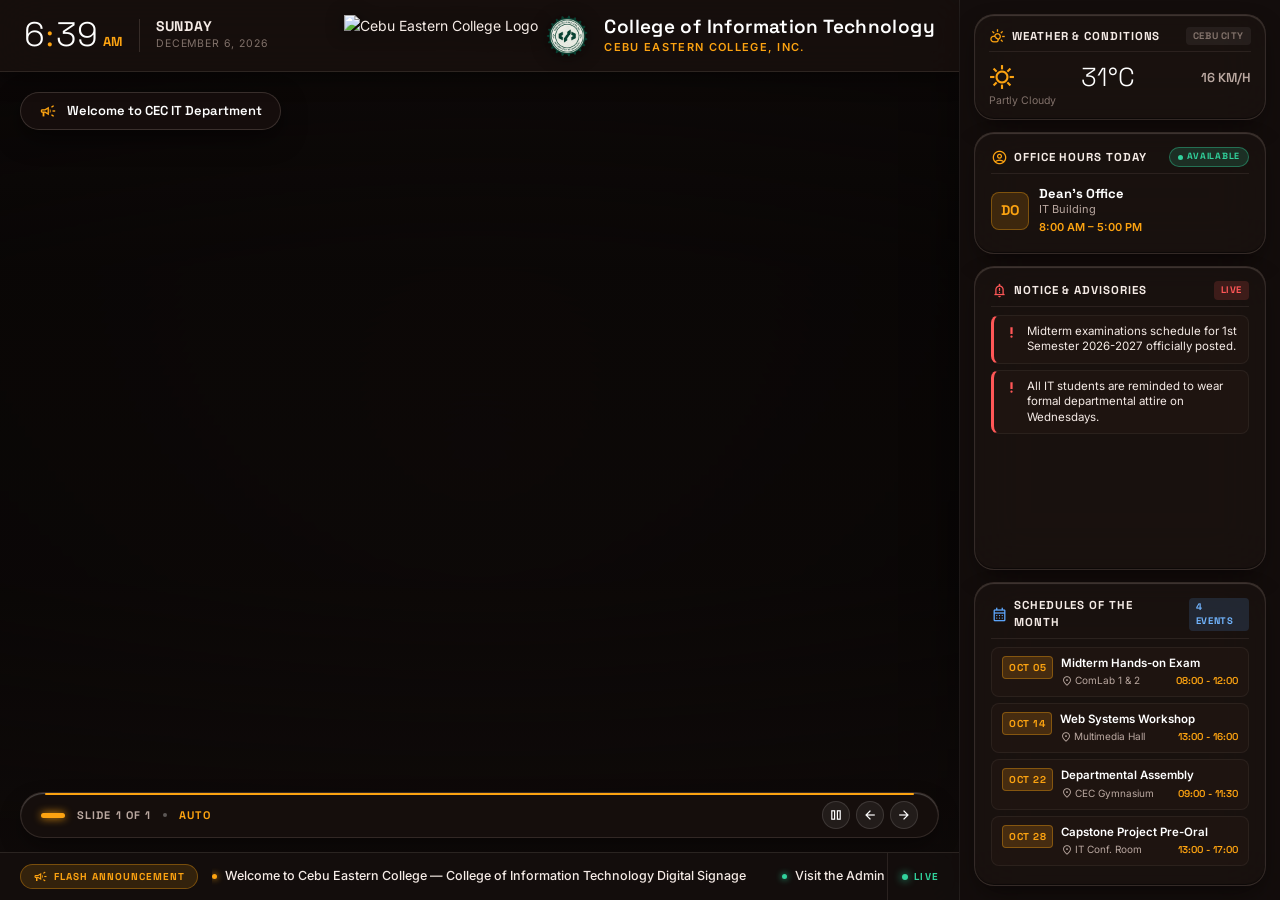
==== commit f6bfc835: "feat: redesign signage with 75/25 layout, clean left-time header, updated 25% cards and polished adm" ====
--- a/index.html
+++ b/index.html
@@ -3,281 +3,194 @@
 <head>
   <meta charset="utf-8" />
   <meta name="viewport" content="width=device-width, initial-scale=1.0" />
-  <title>CEC College of Information Technology — Mission Control Signage</title>
-  <meta name="description" content="Mission control digital signage display for Cebu Eastern College — College of Information Technology. Live announcements, monthly schedules, and campus telemetry." />
+  <title>CEC College of Information Technology — Announcements</title>
+  <meta name="description" content="Digital signage display for Cebu Eastern College — College of Information Technology. Live announcements, monthly schedules, and campus updates." />
   <link rel="stylesheet" href="css/styles.css" />
 </head>
-<body class="mission-dashboard">
+<body>
 
   <!-- Ambient Slide Backlight Glow -->
   <div class="screen-ambient-bg" id="screen-ambient-bg" aria-hidden="true"></div>
 
   <!-- ============================================================
-       TOP BAR: LOGO LOCKUP, MISSION CONTROL NAV LABELS, CLOCK & AVATAR
+       TV SIGNAGE CONTAINER (75% Left Column / 25% Right Column)
        ============================================================ -->
-  <header class="mission-topbar">
-    <div class="topbar-left">
-      <div class="header-logos">
-        <img src="assets/school_logo.png" alt="Cebu Eastern College" />
-        <img src="assets/it_departmentlogo.png" alt="College of Information Technology" />
-      </div>
-      <div class="mission-brand">
-        <span class="brand-title">CEC IT DEPT<span class="brand-mark">™</span></span>
-        <span class="brand-sub">CEBU EASTERN COLLEGE</span>
-      </div>
+  <div class="tv-screen-container">
+
+    <!-- ============================================================
+         LEFT 75% COLUMN: Header, Media Carousel, Flash Footer
+         ============================================================ -->
+    <div class="tv-left-column">
+
+      <!-- HEADER (Clean: Time on Left, Logos & Title, No Tabs/Avatars) -->
+      <header class="site-header">
+        <div class="header-content">
+
+          <!-- LEFT: Live Time Display -->
+          <div class="header-time-block">
+            <div class="clock-display">
+              <span class="clock-time" id="clock-hours">12</span>
+              <span class="clock-colon">:</span>
+              <span class="clock-time" id="clock-minutes">00</span>
+              <span class="clock-ampm" id="clock-ampm">AM</span>
+            </div>
+            <div class="date-display">
+              <span class="date-day" id="date-day">Monday</span>
+              <span class="date-full" id="date-full">September 16, 2026</span>
+            </div>
+          </div>
+
+          <!-- BRANDING: Two Logos on the left, then College Title -->
+          <div class="header-branding">
+            <div class="header-logos">
+              <img src="assets/school_logo.png" alt="Cebu Eastern College Logo" />
+              <img src="assets/it_departmentlogo.png" alt="IT Department Logo" />
+            </div>
+            <div class="header-title-wrap">
+              <h1>College of Information Technology</h1>
+              <span class="subtitle">Cebu Eastern College, Inc.</span>
+            </div>
+          </div>
+
+        </div>
+      </header>
+
+      <!-- MIDDLE: IMAGE & VIDEO CAROUSEL -->
+      <main class="carousel-section">
+        <div class="carousel-viewport" id="carousel-viewport">
+          <!-- Slides rendered by JS -->
+        </div>
+
+        <!-- Floating Slide Title / Caption -->
+        <div class="carousel-slide-caption" id="carousel-slide-caption" style="display:none;">
+          <span class="material-symbols-outlined caption-icon">campaign</span>
+          <span class="caption-text" id="caption-text"></span>
+        </div>
+
+        <!-- Carousel Floating HUD Bar -->
+        <div class="carousel-hud">
+          <div class="carousel-progress-track">
+            <div class="carousel-progress-bar" id="carousel-progress"></div>
+          </div>
+
+          <div class="carousel-meta">
+            <div class="carousel-indicators" id="carousel-dots">
+              <!-- Dots rendered by JS -->
+            </div>
+            <span class="carousel-meta-text" id="carousel-count">No slides</span>
+            <span style="width:4px;height:4px;border-radius:50%;background:rgba(255,255,255,0.3);"></span>
+            <span class="carousel-meta-text accent" id="carousel-timer-status">Auto</span>
+          </div>
+
+          <div class="carousel-controls">
+            <button class="carousel-btn" onclick="window._togglePause()" title="Pause / Play">
+              <span class="material-symbols-outlined" id="pause-icon">pause</span>
+            </button>
+            <span id="pause-text" style="display:none;">Auto</span>
+            <button class="carousel-btn" onclick="window._prevSlide()" title="Previous">
+              <span class="material-symbols-outlined">arrow_back</span>
+            </button>
+            <button class="carousel-btn" onclick="window._nextSlide()" title="Next">
+              <span class="material-symbols-outlined">arrow_forward</span>
+            </button>
+          </div>
+        </div>
+      </main>
+
+      <!-- BOTTOM: FLASH ANNOUNCEMENTS (75% width) -->
+      <footer class="site-footer">
+        <div class="flash-label">
+          <span class="material-symbols-outlined">campaign</span>
+          <span class="flash-label-text">Flash Announcement</span>
+        </div>
+        <div class="flash-ticker">
+          <div class="flash-ticker-track" id="flash-track">
+            <!-- Rendered by JS -->
+          </div>
+        </div>
+        <div class="flash-status">
+          <span class="flash-status-dot"></span>
+          <span>LIVE</span>
+        </div>
+      </footer>
+
     </div>
 
-    <!-- Center Nav-style Section Labels -->
-    <nav class="topbar-nav">
-      <span class="nav-link active">Overview</span>
-      <span class="nav-link">Schedules of the Month</span>
-      <span class="nav-link">Office Hours</span>
-      <span class="nav-link">Announcements</span>
-    </nav>
-
-    <!-- Right Live Telemetry & Avatar -->
-    <div class="topbar-right">
-      <div class="update-badge">
-        <span class="update-label">UPD:</span>
-        <span class="update-time" id="update-timer">Just now</span>
-      </div>
-      <div class="topbar-divider"></div>
-      
-      <!-- Live Clock -->
-      <div class="mission-clock">
-        <span id="clock-hours">12</span><span class="clock-colon">:</span><span id="clock-minutes">00</span>
-        <span class="clock-ampm" id="clock-ampm">AM</span>
-      </div>
-      
-      <!-- Notifications Bell -->
-      <div class="topbar-icon-btn" title="Live System Active">
-        <span class="material-symbols-outlined">notifications</span>
-        <span class="notif-dot"></span>
-      </div>
-
-      <!-- User Avatar with Online Dot -->
-      <div class="topbar-avatar" title="IT Department Online">
-        <img src="assets/school_logo.png" alt="Admin Avatar" />
-        <span class="avatar-online-dot"></span>
-      </div>
-    </div>
-  </header>
-
-  <!-- ============================================================
-       MAIN MISSION CONTROL DASHBOARD (3-COLUMN ARCHITECTURE)
-       Left: Slim Stat Columns | Center: Large Hero Slide | Right: Schedules
-       ============================================================ -->
-  <main class="mission-grid-container">
-
     <!-- ============================================================
-         LEFT SLIM COLUMN: Weather Stat Cards & Radial Office Status
+         RIGHT 25% COLUMN: Full-Height Cards Stack (100vh)
+         1. Weather & Time Card
+         2. Office Hours Today (no percentage)
+         3. Notice & Advisories
+         4. Schedules of the Month (no today sort)
          ============================================================ -->
-    <aside class="mission-col-left">
-
-      <!-- Card 1: Dual-Stat Weather Card (Matching Cosmo Ref) -->
-      <div class="mission-card weather-card">
-        <div class="card-meta-top">
-          <span class="material-symbols-outlined weather-symbol" id="weather-icon">sunny</span>
-          <span class="location-tag" id="weather-location">Cebu City · Colon-Carbon</span>
-        </div>
-        
-        <div class="dual-stat-row">
-          <div class="stat-unit">
-            <span class="stat-number" id="weather-wind">16 KM/H</span>
-            <span class="stat-label">Wind Speed</span>
-          </div>
-          <div class="stat-divider"></div>
-          <div class="stat-unit">
-            <span class="stat-number highlight" id="weather-temp">31°C</span>
-            <span class="stat-label" id="weather-desc">Day Temperature</span>
-          </div>
-        </div>
-      </div>
-
-      <!-- Card 2: Faculty & Office Hours Card with Radial Ring Indicator -->
-      <div class="mission-card office-status-card">
-        <div class="card-header-bar">
-          <span class="card-title-text">Office Hours Today</span>
+    <aside class="tv-right-column">
+
+      <!-- CARD 1: Weather & Time -->
+      <div class="sidebar-panel weather-panel">
+        <div class="panel-header">
+          <div class="panel-header-left gold">
+            <span class="material-symbols-outlined">partly_cloudy_day</span>
+            <span>Weather & Conditions</span>
+          </div>
+          <span class="location-chip" id="weather-location">Cebu City</span>
+        </div>
+        <div class="weather-card-content">
+          <div class="weather-temp-row">
+            <span class="material-symbols-outlined weather-main-icon" id="weather-icon">sunny</span>
+            <div class="weather-temp-val" id="weather-temp">31°C</div>
+            <div class="weather-wind-val" id="weather-wind">16 KM/H</div>
+          </div>
+          <div class="weather-desc-text" id="weather-desc">Partly Cloudy · Colon-Carbon Area</div>
+        </div>
+      </div>
+
+      <!-- CARD 2: Office Hours Today (Percentage Ring Removed) -->
+      <div class="sidebar-panel">
+        <div class="panel-header">
+          <div class="panel-header-left gold">
+            <span class="material-symbols-outlined">account_circle</span>
+            <span>Office Hours Today</span>
+          </div>
           <span class="status-pill available" id="office-status-pill">
             <span class="status-dot"></span>
             AVAILABLE
           </span>
         </div>
-
-        <div class="office-body-wrap">
-          <!-- Radial Ring Graphic -->
-          <div class="radial-ring-container">
-            <svg class="radial-ring-svg" viewBox="0 0 100 100">
-              <circle class="ring-bg" cx="50" cy="50" r="42"></circle>
-              <circle class="ring-fill glow-warm" cx="50" cy="50" r="42" stroke-dasharray="264" stroke-dashoffset="40"></circle>
-            </svg>
-            <div class="radial-center-content">
-              <span class="radial-primary-val" id="office-status-pct">85%</span>
-              <span class="radial-sub-val">Walk-In</span>
-            </div>
-          </div>
-
-          <!-- Real Office Hours Data -->
-          <div id="office-hours-content">
-            <!-- Rendered by JS -->
-          </div>
-        </div>
-      </div>
-
-      <!-- Card 3: Important Announcements Pod -->
-      <div class="mission-card announcements-card">
-        <div class="card-header-bar">
-          <div class="card-header-left">
-            <span class="material-symbols-outlined alert-symbol">warning</span>
-            <span class="card-title-text">Notice & Advisories</span>
-          </div>
-          <span class="live-tag">LIVE</span>
-        </div>
-
-        <div class="announcements-scroll-wrap" id="announcements-content">
+        <div id="office-hours-content">
           <!-- Rendered by JS -->
         </div>
       </div>
 
+      <!-- CARD 3: Notice & Advisories (Important Announcements) -->
+      <div class="sidebar-panel announcements-panel flex-grow">
+        <div class="panel-header">
+          <div class="panel-header-left red">
+            <span class="material-symbols-outlined">notification_important</span>
+            <span>Notice & Advisories</span>
+          </div>
+          <span class="live-pill">LIVE</span>
+        </div>
+        <div id="announcements-content" style="display:flex;flex-direction:column;gap:6px;overflow-y:auto;">
+          <!-- Rendered by JS -->
+        </div>
+      </div>
+
+      <!-- CARD 4: Schedules of the Month (Today Sort Removed) -->
+      <div class="sidebar-panel schedules-panel flex-grow">
+        <div class="panel-header">
+          <div class="panel-header-left blue">
+            <span class="material-symbols-outlined">calendar_month</span>
+            <span>Schedules of the Month</span>
+          </div>
+          <span class="milestone-chip" id="schedule-counter-text">Events</span>
+        </div>
+        <div id="room-schedule-content" style="display:flex;flex-direction:column;gap:6px;overflow-y:auto;">
+          <!-- Rendered by JS -->
+        </div>
+      </div>
+
     </aside>
 
-    <!-- ============================================================
-         CENTRAL HERO PANEL: Full-Bleed Media Slide with Pill Badge
-         ============================================================ -->
-    <section class="mission-col-center">
-      <div class="hero-carousel-frame">
-
-        <!-- Slide Media Viewport -->
-        <div class="carousel-viewport" id="carousel-viewport">
-          <!-- Rendered by JS -->
-        </div>
-
-        <!-- Floating Top Pill Badge (e.g. EXPEDITION / ANNOUNCEMENT) -->
-        <div class="hero-top-badge">
-          <span class="hero-pill-tag">Expedition · Update</span>
-        </div>
-
-        <!-- Central Prominent Headline & Caption Overlay -->
-        <div class="hero-headline-overlay">
-          <h1 class="hero-headline" id="hero-active-title">College of Information Technology</h1>
-          <p class="hero-subcaption" id="hero-active-caption">Digital Signage Display System · Cebu Eastern College</p>
-        </div>
-
-        <!-- Floating HUD Control Strip -->
-        <div class="hero-hud-dock">
-          <div class="hud-progress-track">
-            <div class="hud-progress-bar" id="carousel-progress"></div>
-          </div>
-
-          <div class="hud-meta">
-            <div class="hud-dots" id="carousel-dots">
-              <!-- Dots rendered by JS -->
-            </div>
-            <span class="hud-count-text" id="carousel-count">Slide 1 of 1</span>
-            <span class="hud-timer-status" id="carousel-timer-status">Auto</span>
-          </div>
-
-          <div class="hud-buttons">
-            <button class="hud-btn" onclick="window._togglePause()" title="Pause / Play">
-              <span class="material-symbols-outlined" id="pause-icon">pause</span>
-            </button>
-            <button class="hud-btn" onclick="window._prevSlide()" title="Previous">
-              <span class="material-symbols-outlined">arrow_back</span>
-            </button>
-            <button class="hud-btn" onclick="window._nextSlide()" title="Next">
-              <span class="material-symbols-outlined">arrow_forward</span>
-            </button>
-          </div>
-        </div>
-
-      </div>
-    </section>
-
-    <!-- ============================================================
-         RIGHT SLIM COLUMN: Schedules of the Month + Donut Stat + CTA
-         ============================================================ -->
-    <aside class="mission-col-right">
-
-      <!-- Schedules of the Month Card -->
-      <div class="mission-card schedules-card">
-        <div class="card-header-bar">
-          <div class="card-header-left">
-            <span class="material-symbols-outlined schedule-symbol">calendar_month</span>
-            <span class="card-title-text">Schedules of the Month</span>
-          </div>
-          <div class="tab-toggle-pill">
-            <button class="tab-btn active" id="tab-month" onclick="window._switchScheduleTab('month')">Month</button>
-            <button class="tab-btn" id="tab-today" onclick="window._switchScheduleTab('today')">Today</button>
-          </div>
-        </div>
-
-        <!-- Timeline List Container -->
-        <div class="schedules-timeline-feed" id="room-schedule-content">
-          <!-- Rendered by JS -->
-        </div>
-
-        <!-- Metric Donut Section (Space & Schedule Allocation Gauge) -->
-        <div class="schedule-metric-section">
-          <div class="metric-header-row">
-            <span class="metric-title">Monthly Capacity</span>
-            <span class="metric-sub" id="schedule-counter-text">4 Key Milestones</span>
-          </div>
-
-          <div class="donut-gauge-box">
-            <svg class="donut-svg" viewBox="0 0 120 70">
-              <path class="donut-track" d="M 15 60 A 45 45 0 0 1 105 60" fill="none" stroke-width="9" stroke-linecap="round"></path>
-              <path class="donut-fill" d="M 15 60 A 45 45 0 0 1 105 60" fill="none" stroke-width="9" stroke-linecap="round" stroke-dasharray="141" stroke-dashoffset="35"></path>
-            </svg>
-            <div class="donut-center-val">
-              <span class="donut-number">78%</span>
-              <span class="donut-label">Allocated</span>
-            </div>
-          </div>
-
-          <div class="metric-legend-row">
-            <div class="legend-item"><span class="legend-dot orange"></span> Lab Sessions</div>
-            <div class="legend-item"><span class="legend-dot warm"></span> Major Tests</div>
-          </div>
-        </div>
-
-        <!-- Full-Width CTA Button -->
-        <a href="admin.html" class="mission-cta-btn" title="Open Admin CMS">
-          <span class="material-symbols-outlined">tune</span>
-          <span>View Full Schedule / CMS</span>
-        </a>
-
-      </div>
-
-    </aside>
-
-  </main>
-
-  <!-- ============================================================
-       BOTTOM FLASH TICKER: Slim integrated bar with pulsing live dot
-       ============================================================ -->
-  <footer class="mission-footer">
-    <div class="footer-flash-badge">
-      <span class="material-symbols-outlined flash-icon">campaign</span>
-      <span class="flash-title">Flash Announcement</span>
-    </div>
-
-    <div class="footer-ticker-viewport">
-      <div class="flash-ticker-track" id="flash-track">
-        <!-- Rendered by JS -->
-      </div>
-    </div>
-
-    <div class="footer-live-status">
-      <span class="pulse-live-dot"></span>
-      <span class="live-label">LIVE FEED</span>
-      <span class="date-full-text" id="date-full">September 16, 2026</span>
-    </div>
-  </footer>
-
-  <!-- Hidden elements preserving backward compatibility for JS selectors -->
-  <div style="display:none;" aria-hidden="true">
-    <span id="date-day">Monday</span>
-    <span id="pause-text">Auto</span>
   </div>
 
   <!-- Scripts -->
--- a/css/styles.css
+++ b/css/styles.css
@@ -69,7 +69,41 @@
   
   /* Layout Dimensions */
   --topbar-height: 64px;
+  --header-height: 72px;
   --footer-height: 48px;
+
+  /* Aliases & Spacing for Admin & Components */
+  --space-xs: 4px;
+  --space-sm: 8px;
+  --space-md: 16px;
+  --space-lg: 24px;
+  --space-xl: 32px;
+  --space-2xl: 48px;
+
+  --radius-lg: 18px;
+  --radius-xl: 24px;
+
+  --bg-primary: #140e0d;
+  --bg-card: rgba(28, 20, 18, 0.78);
+  --bg-surface: rgba(36, 25, 22, 0.65);
+  --bg-surface-high: rgba(48, 33, 29, 0.78);
+  --bg-surface-highest: rgba(60, 42, 37, 0.85);
+
+  --border-subtle: rgba(255, 230, 215, 0.10);
+  --border-medium: rgba(255, 230, 215, 0.18);
+  --border-accent: rgba(252, 163, 17, 0.40);
+
+  --accent-gold: var(--accent-warm);
+  --accent-gold-dim: var(--accent-warm-dim);
+  --accent-red: var(--status-alert);
+  --accent-red-dim: #d93838;
+  --accent-red-container: var(--status-alert-bg);
+  --text-on-gold: #1a0e05;
+
+  --shadow-sm: 0 2px 8px rgba(0, 0, 0, 0.25);
+  --shadow-md: 0 6px 16px rgba(0, 0, 0, 0.35);
+  --shadow-xl: 0 16px 36px rgba(0, 0, 0, 0.55);
+  --shadow-glow-gold: 0 0 24px rgba(252, 163, 17, 0.25);
 }
 
 /* Base Reset */
@@ -120,294 +154,71 @@
 }
 
 /* ================================================================
-   MISSION DASHBOARD CONTAINER (Full-Bleed Viewport Grid)
+   TV SIGNAGE CONTAINER (Strict 75% Left / 25% Right Column)
    ================================================================ */
-body.mission-dashboard {
-  background: var(--bg-dark-gradient);
+.tv-screen-container {
+  display: flex;
+  width: 100vw;
+  height: 100vh;
+  overflow: hidden;
+  position: relative;
+  z-index: 10;
+}
+
+/* ---------- LEFT 75% COLUMN (Header, Carousel, Flash Footer) ---------- */
+.tv-left-column {
+  flex: 0 0 75%;
+  width: 75%;
+  max-width: 75%;
+  height: 100vh;
   display: flex;
   flex-direction: column;
-  height: 100vh;
+  overflow: hidden;
   position: relative;
-  overflow: hidden;
+  border-right: 1px solid rgba(255, 230, 215, 0.12);
+  background: rgba(14, 10, 9, 0.45);
 }
 
 /* ================================================================
-   TOP BAR: MISSION CONTROL STATUS & NAV
+   SITE HEADER (Clean 75% Header: Time on Left, Title & Logos on Right)
    ================================================================ */
-.mission-topbar {
-  height: var(--topbar-height);
+.site-header {
+  height: 72px;
+  flex-shrink: 0;
+  width: 100%;
   padding: 0 24px;
   display: flex;
   align-items: center;
-  justify-content: space-between;
-  background: rgba(20, 14, 13, 0.75);
+  background: rgba(24, 16, 14, 0.78);
   backdrop-filter: var(--filter-blur-smooth);
   -webkit-backdrop-filter: var(--filter-blur-smooth);
-  border-bottom: var(--border-glass-subtle);
+  border-bottom: 1px solid rgba(255, 230, 215, 0.10);
+  box-shadow: 0 6px 20px rgba(0, 0, 0, 0.45);
   position: relative;
-  z-index: 40;
-  flex-shrink: 0;
-}
-
-.topbar-left {
-  display: flex;
-  align-items: center;
-  gap: 14px;
-}
-
-.header-logos {
-  display: flex;
-  align-items: center;
-  gap: 8px;
-}
-
-.header-logos img {
-  height: 38px;
-  width: auto;
-  object-fit: contain;
-  filter: drop-shadow(0 2px 6px rgba(0,0,0,0.5));
-}
-
-.mission-brand {
-  display: flex;
-  flex-direction: column;
-}
-
-.brand-title {
-  font-family: var(--font-display);
-  font-size: 15px;
-  font-weight: 700;
-  letter-spacing: 0.08em;
-  color: var(--text-pure);
-}
-
-.brand-mark {
-  font-size: 10px;
-  vertical-align: super;
-  color: var(--accent-warm);
-}
-
-.brand-sub {
-  font-size: 9.5px;
-  letter-spacing: 0.14em;
-  color: var(--text-muted);
-  font-weight: 600;
-}
-
-/* Center Nav-Style Section Labels */
-.topbar-nav {
-  display: flex;
-  align-items: center;
-  gap: 28px;
-}
-
-.nav-link {
-  font-family: var(--font-display);
-  font-size: 12.5px;
-  font-weight: 500;
-  letter-spacing: 0.04em;
-  color: var(--text-muted);
-  cursor: default;
-  transition: color 0.2s ease;
-}
-
-.nav-link.active {
-  color: var(--text-pure);
-  font-weight: 600;
-}
-
-/* Right Status, Clock, Avatar */
-.topbar-right {
+  z-index: 30;
+}
+
+.header-content {
+  display: flex;
+  align-items: center;
+  justify-content: space-between;
+  width: 100%;
+}
+
+/* Time on Left */
+.header-time-block {
   display: flex;
   align-items: center;
   gap: 16px;
 }
 
-.update-badge {
-  display: flex;
-  align-items: center;
-  gap: 6px;
-  font-family: var(--font-display);
-  font-size: 11px;
-}
-
-.update-label {
-  color: var(--text-muted);
-  letter-spacing: 0.08em;
-}
-
-.update-time {
-  color: var(--text-secondary);
-  font-weight: 600;
-}
-
-.topbar-divider {
-  width: 1px;
-  height: 18px;
-  background: rgba(255, 230, 215, 0.12);
-}
-
-.mission-clock {
+.clock-display {
   display: flex;
   align-items: baseline;
   font-family: var(--font-display);
-  font-size: 20px;
-  font-weight: 700;
-  color: var(--text-pure);
-  letter-spacing: 0.02em;
-}
-
-.clock-colon {
-  animation: pulse-blink 1.5s ease-in-out infinite;
-  color: var(--accent-warm);
-  margin: 0 1px;
-}
-
-.clock-ampm {
-  font-size: 11px;
-  font-weight: 700;
-  color: var(--accent-warm);
-  margin-left: 4px;
-}
-
-.topbar-icon-btn {
-  position: relative;
-  display: flex;
-  align-items: center;
-  justify-content: center;
-  width: 32px;
-  height: 32px;
-  border-radius: 50%;
-  background: rgba(255, 255, 255, 0.05);
-  border: 1px solid rgba(255, 255, 255, 0.10);
-  color: var(--text-secondary);
-}
-
-.topbar-icon-btn .material-symbols-outlined {
-  font-size: 18px;
-}
-
-.notif-dot {
-  position: absolute;
-  top: 7px;
-  right: 7px;
-  width: 6px;
-  height: 6px;
-  border-radius: 50%;
-  background: var(--accent-warm);
-  box-shadow: 0 0 6px var(--accent-warm);
-}
-
-.topbar-avatar {
-  position: relative;
-  width: 34px;
-  height: 34px;
-  border-radius: 50%;
-  background: rgba(255, 255, 255, 0.08);
-  border: 1px solid rgba(255, 230, 215, 0.25);
-  padding: 2px;
-  flex-shrink: 0;
-}
-
-.topbar-avatar img {
-  width: 100%;
-  height: 100%;
-  object-fit: cover;
-  border-radius: 50%;
-}
-
-.avatar-online-dot {
-  position: absolute;
-  bottom: 0px;
-  right: 0px;
-  width: 9px;
-  height: 9px;
-  border-radius: 50%;
-  background: var(--status-available);
-  border: 2px solid #140e0d;
-}
-
-/* ================================================================
-   MAIN 3-COLUMN MISSION CONTROL GRID
-   ================================================================ */
-.mission-grid-container {
-  flex: 1;
-  min-height: 0;
-  display: grid;
-  grid-template-columns: 280px 1fr 310px;
-  gap: 16px;
-  padding: 16px 20px;
-  position: relative;
-  z-index: 10;
-}
-
-/* Shared Card Glass Surface */
-.mission-card {
-  background: var(--bg-surface-glass);
-  backdrop-filter: var(--filter-blur-smooth);
-  -webkit-backdrop-filter: var(--filter-blur-smooth);
-  border: var(--border-glass);
-  border-radius: var(--radius-card);
-  box-shadow: var(--shadow-card), var(--inner-bevel-glass);
-  padding: 16px;
-  display: flex;
-  flex-direction: column;
-  position: relative;
-  transition: border-color 0.3s ease, box-shadow 0.3s ease;
-}
-
-.mission-card:hover {
-  border-color: rgba(255, 235, 220, 0.22);
-}
-
-/* ================================================================
-   LEFT SLIM COLUMN
-   =============================================================== */
-.mission-col-left {
-  display: flex;
-  flex-direction: column;
-  gap: 14px;
-  min-height: 0;
-}
-
-/* Card 1: Dual Stat Weather Card */
-.weather-card {
-  padding: 18px 20px;
-}
-
-.card-meta-top {
-  display: flex;
-  align-items: center;
-  justify-content: space-between;
-  margin-bottom: 12px;
-}
-
-.weather-symbol {
-  font-size: 22px;
-  color: var(--accent-warm);
-  filter: drop-shadow(0 0 6px rgba(252, 163, 17, 0.5));
-}
-
-.location-tag {
-  font-size: 10px;
-  color: var(--text-muted);
-  letter-spacing: 0.06em;
-  text-transform: uppercase;
-}
-
-.dual-stat-row {
-  display: flex;
-  align-items: center;
-  justify-content: space-between;
-}
-
-.stat-unit {
-  display: flex;
-  flex-direction: column;
-}
-
-.stat-number {
-  font-family: var(--font-display);
+}
+
+.clock-time {
   font-size: 34px;
   font-weight: 300;
   color: var(--text-pure);
@@ -415,280 +226,98 @@
   letter-spacing: -0.02em;
 }
 
-.stat-number.highlight {
-  color: var(--text-pure);
-}
-
-.stat-label {
-  font-size: 10px;
-  font-weight: 600;
-  color: var(--text-muted);
-  text-transform: uppercase;
-  letter-spacing: 0.12em;
-  margin-top: 6px;
-}
-
-.stat-divider {
-  width: 1px;
-  height: 38px;
-  background: rgba(255, 230, 215, 0.10);
-}
-
-/* Card 2: Faculty / Office Hours Card with Radial Ring Indicator */
-.office-status-card {
-  padding: 16px;
-}
-
-.card-header-bar {
-  display: flex;
-  align-items: center;
-  justify-content: space-between;
-  margin-bottom: 12px;
-}
-
-.card-title-text {
-  font-family: var(--font-display);
-  font-size: 12px;
+.clock-colon {
+  font-size: 30px;
+  color: var(--accent-warm);
+  animation: pulse-blink 1.5s ease-in-out infinite;
+  margin: 0 2px;
+}
+
+.clock-ampm {
+  font-size: 13px;
+  font-weight: 700;
+  color: var(--accent-warm);
+  margin-left: 6px;
+  letter-spacing: 0.04em;
+}
+
+.date-display {
+  display: flex;
+  flex-direction: column;
+  border-left: 1px solid rgba(255, 230, 215, 0.14);
+  padding-left: 16px;
+}
+
+.date-day {
+  font-family: var(--font-display);
+  font-size: 14px;
   font-weight: 700;
   color: var(--text-primary);
   text-transform: uppercase;
-  letter-spacing: 0.08em;
-}
-
-.card-header-left {
-  display: flex;
-  align-items: center;
-  gap: 6px;
-}
-
-.status-pill {
-  display: inline-flex;
-  align-items: center;
-  gap: 5px;
-  padding: 3px 10px;
-  border-radius: var(--radius-pill);
-  font-family: var(--font-display);
-  font-size: 9.5px;
-  font-weight: 800;
-  letter-spacing: 0.08em;
-  text-transform: uppercase;
-}
-
-.status-pill.available {
-  background: var(--status-available-bg);
-  border: 1px solid rgba(49, 210, 156, 0.40);
-  color: var(--status-available);
-}
-
-.status-pill.busy {
-  background: var(--status-busy-bg);
-  border: 1px solid rgba(252, 163, 17, 0.40);
-  color: var(--accent-warm);
-}
-
-.status-pill.closed {
-  background: rgba(255, 255, 255, 0.08);
-  border: 1px solid rgba(255, 255, 255, 0.16);
-  color: var(--text-muted);
-}
-
-.status-dot {
-  width: 5px;
-  height: 5px;
-  border-radius: 50%;
-  background: currentColor;
-  animation: pulse-blink 1.5s ease-in-out infinite;
-}
-
-.office-body-wrap {
-  display: flex;
-  align-items: center;
-  gap: 14px;
-}
-
-/* Radial Ring Indicator (Matching Cosmo Ref) */
-.radial-ring-container {
-  position: relative;
-  width: 76px;
-  height: 76px;
-  flex-shrink: 0;
-}
-
-.radial-ring-svg {
-  width: 100%;
-  height: 100%;
-  transform: rotate(-90deg);
-}
-
-.ring-bg {
-  fill: none;
-  stroke: rgba(255, 230, 215, 0.08);
-  stroke-width: 6;
-}
-
-.ring-fill {
-  fill: none;
-  stroke: var(--accent-orange);
-  stroke-width: 6;
-  stroke-linecap: round;
-  transition: stroke-dashoffset 1s ease;
-}
-
-.ring-fill.glow-warm {
-  filter: drop-shadow(0 0 6px rgba(255, 112, 40, 0.6));
-}
-
-.radial-center-content {
-  position: absolute;
-  inset: 0;
-  display: flex;
-  flex-direction: column;
-  align-items: center;
-  justify-content: center;
-}
-
-.radial-primary-val {
-  font-family: var(--font-display);
-  font-size: 14px;
-  font-weight: 700;
-  color: var(--text-pure);
-  line-height: 1;
-}
-
-.radial-sub-val {
-  font-size: 8px;
+  letter-spacing: 0.05em;
+  line-height: 1.1;
+}
+
+.date-full {
+  font-size: 10.5px;
   color: var(--text-muted);
   text-transform: uppercase;
-  letter-spacing: 0.06em;
+  letter-spacing: 0.08em;
   margin-top: 2px;
 }
 
-/* Office Details */
-.office-card {
-  display: flex;
-  align-items: center;
-  gap: 10px;
-  min-width: 0;
-}
-
-.office-avatar {
-  width: 36px;
-  height: 36px;
-  border-radius: var(--radius-sm);
-  background: rgba(252, 163, 17, 0.15);
-  border: 1px solid rgba(252, 163, 17, 0.35);
+/* Title & Logos on Right */
+.header-branding {
+  display: flex;
+  align-items: center;
+  gap: 16px;
+}
+
+.header-title-wrap {
+  display: flex;
+  flex-direction: column;
+  align-items: flex-start;
+}
+
+.header-title-wrap h1 {
+  font-family: var(--font-display);
+  font-size: 19px;
+  font-weight: 600;
+  color: var(--text-pure);
+  letter-spacing: 0.02em;
+  line-height: 1.2;
+}
+
+.header-title-wrap .subtitle {
+  font-size: 11px;
   color: var(--accent-warm);
-  display: flex;
-  align-items: center;
-  justify-content: center;
-  font-family: var(--font-display);
-  font-size: 13px;
-  font-weight: 700;
-  flex-shrink: 0;
-}
-
-.office-info {
-  display: flex;
-  flex-direction: column;
-  min-width: 0;
-}
-
-.office-name {
-  font-family: var(--font-display);
-  font-size: 13.5px;
-  font-weight: 700;
-  color: var(--text-pure);
-  line-height: 1.2;
-}
-
-.office-role {
-  font-size: 11px;
-  color: var(--text-secondary);
-}
-
-.office-time {
-  font-size: 11px;
   font-weight: 600;
-  color: var(--accent-warm);
-  margin-top: 2px;
-}
-
-/* Card 3: Important Announcements Pod */
-.announcements-card {
-  flex: 1;
-  min-height: 0;
-  overflow: hidden;
-}
-
-.alert-symbol {
-  font-size: 16px;
-  color: var(--status-alert);
-}
-
-.live-tag {
-  font-size: 9px;
-  font-weight: 800;
-  color: var(--status-alert);
-  letter-spacing: 0.1em;
-  background: var(--status-alert-bg);
-  padding: 2px 6px;
-  border-radius: 4px;
-}
-
-.announcements-scroll-wrap {
-  flex: 1;
-  overflow-y: auto;
-  display: flex;
-  flex-direction: column;
+  letter-spacing: 0.12em;
+  text-transform: uppercase;
+}
+
+.header-logos {
+  display: flex;
+  align-items: center;
   gap: 8px;
-  margin-top: 4px;
-}
-
-.announcement-item {
-  display: flex;
-  align-items: flex-start;
-  gap: 8px;
-  padding: 8px 10px;
-  background: rgba(36, 24, 21, 0.55);
-  border: 1px solid rgba(255, 230, 215, 0.06);
-  border-left: 3px solid var(--status-alert);
-  border-radius: var(--radius-sm);
-}
-
-.announcement-item .material-symbols-outlined {
-  font-size: 15px;
-  color: var(--status-alert);
-  flex-shrink: 0;
-  margin-top: 1px;
-}
-
-.announcement-text {
-  font-size: 11.5px;
-  line-height: 1.35;
-  color: var(--text-primary);
+}
+
+.header-logos img {
+  height: 42px;
+  width: auto;
+  object-fit: contain;
+  filter: drop-shadow(0 2px 8px rgba(0, 0, 0, 0.5));
 }
 
 /* ================================================================
-   CENTRAL HERO PANEL (Full-bleed Media Slide with Pill Badge & Headline)
+   CAROUSEL SECTION (75% Middle)
    ================================================================ */
-.mission-col-center {
-  display: flex;
-  flex-direction: column;
-  min-height: 0;
-}
-
-.hero-carousel-frame {
+.carousel-section {
   flex: 1;
   min-height: 0;
   position: relative;
-  background: #000000;
-  border-radius: var(--radius-card);
-  border: var(--border-glass);
-  box-shadow: var(--shadow-floating), var(--inner-bevel-glass);
   overflow: hidden;
-  display: flex;
-  align-items: center;
-  justify-content: center;
+  background: #080505;
 }
 
 .carousel-viewport {
@@ -738,72 +367,67 @@
   width: 100%;
   height: 100%;
   background: 
-    linear-gradient(180deg, rgba(16, 11, 10, 0.65) 0%, rgba(16, 11, 10, 0.05) 25%, rgba(16, 11, 10, 0.20) 65%, rgba(16, 11, 10, 0.85) 100%),
-    radial-gradient(ellipse at center, rgba(0,0,0,0.05) 0%, rgba(0,0,0,0.40) 100%);
+    linear-gradient(180deg, rgba(16, 11, 10, 0.40) 0%, rgba(16, 11, 10, 0.02) 25%, rgba(16, 11, 10, 0.15) 65%, rgba(16, 11, 10, 0.75) 100%),
+    radial-gradient(ellipse at center, rgba(0,0,0,0.02) 0%, rgba(0,0,0,0.35) 100%);
   pointer-events: none;
   z-index: 2;
 }
 
-/* Floating Top Pill Badge (Reference Style) */
-.hero-top-badge {
+/* Video Containers */
+.carousel-video-wrap {
+  width: 100%;
+  height: 100%;
+  position: relative;
+  background: #000;
+}
+
+.carousel-video,
+.carousel-video-frame {
+  width: 100%;
+  height: 100%;
+  object-fit: cover;
+  border: none;
+}
+
+/* Floating Slide Caption Badge */
+.carousel-slide-caption {
   position: absolute;
-  top: 18px;
-  z-index: 20;
-  pointer-events: none;
-}
-
-.hero-pill-tag {
+  top: 20px;
+  left: 20px;
+  max-width: 80%;
   display: inline-flex;
   align-items: center;
-  padding: 5px 16px;
+  gap: 10px;
+  padding: 8px 18px;
+  background: rgba(24, 16, 14, 0.80);
+  backdrop-filter: var(--filter-blur-smooth);
+  -webkit-backdrop-filter: var(--filter-blur-smooth);
+  border: 1px solid rgba(255, 230, 215, 0.16);
   border-radius: var(--radius-pill);
-  background: rgba(255, 255, 255, 0.85);
-  color: #120e0d;
-  font-family: var(--font-display);
-  font-size: 11px;
-  font-weight: 700;
-  letter-spacing: 0.12em;
-  text-transform: uppercase;
-  box-shadow: 0 4px 16px rgba(0,0,0,0.4);
-}
-
-/* Central Prominent Headline & Caption Overlay */
-.hero-headline-overlay {
+  box-shadow: 0 8px 24px rgba(0, 0, 0, 0.5);
+  z-index: 15;
+}
+
+.carousel-slide-caption .caption-icon {
+  font-size: 18px;
+  color: var(--accent-warm);
+}
+
+.carousel-slide-caption .caption-text {
+  font-family: var(--font-display);
+  font-size: 13px;
+  font-weight: 600;
+  color: #ffffff;
+}
+
+/* Floating Controls HUD */
+.carousel-hud {
   position: absolute;
-  bottom: 80px;
-  left: 28px;
-  right: 28px;
-  z-index: 20;
-  pointer-events: none;
-}
-
-.hero-headline {
-  font-family: var(--font-display);
-  font-size: 32px;
-  font-weight: 500;
-  letter-spacing: -0.01em;
-  line-height: 1.15;
-  color: #ffffff;
-  text-shadow: 0 2px 16px rgba(0, 0, 0, 0.75);
-  max-width: 90%;
-}
-
-.hero-subcaption {
-  font-size: 13px;
-  color: var(--text-secondary);
-  margin-top: 6px;
-  letter-spacing: 0.04em;
-  text-shadow: 0 1px 8px rgba(0, 0, 0, 0.6);
-}
-
-/* Floating HUD Dock */
-.hero-hud-dock {
-  position: absolute;
-  bottom: 16px;
+  bottom: 14px;
   left: 20px;
   right: 20px;
   z-index: 25;
-  background: rgba(24, 16, 14, 0.78);
+  background: rgba(24, 16, 14, 0.82);
   backdrop-filter: var(--filter-blur-smooth);
   -webkit-backdrop-filter: var(--filter-blur-smooth);
   border: var(--border-glass);
@@ -815,7 +439,7 @@
   justify-content: space-between;
 }
 
-.hud-progress-track {
+.carousel-progress-track {
   position: absolute;
   top: 0;
   left: 24px;
@@ -826,7 +450,7 @@
   border-radius: 2px;
 }
 
-.hud-progress-bar {
+.carousel-progress-bar {
   height: 100%;
   background: var(--accent-warm);
   box-shadow: 0 0 10px var(--accent-warm);
@@ -834,13 +458,13 @@
   transition: width linear;
 }
 
-.hud-meta {
+.carousel-meta {
   display: flex;
   align-items: center;
   gap: 12px;
 }
 
-.hud-dots {
+.carousel-indicators {
   display: flex;
   align-items: center;
   gap: 5px;
@@ -857,34 +481,31 @@
 }
 
 .carousel-dot.active {
-  width: 22px;
+  width: 24px;
   background: var(--accent-warm);
   box-shadow: 0 0 8px var(--accent-warm);
 }
 
-.hud-count-text {
-  font-family: var(--font-display);
-  font-size: 10.5px;
+.carousel-meta-text {
+  font-family: var(--font-display);
+  font-size: 11px;
   font-weight: 700;
   color: var(--text-secondary);
   text-transform: uppercase;
   letter-spacing: 0.1em;
 }
 
-.hud-timer-status {
-  font-size: 10px;
+.carousel-meta-text.accent {
   color: var(--accent-warm);
-  font-weight: 700;
-  text-transform: uppercase;
-}
-
-.hud-buttons {
+}
+
+.carousel-controls {
   display: flex;
   align-items: center;
   gap: 6px;
 }
 
-.hud-btn {
+.carousel-btn {
   width: 28px;
   height: 28px;
   border-radius: 50%;
@@ -898,302 +519,24 @@
   transition: all 0.2s ease;
 }
 
-.hud-btn:hover {
+.carousel-btn:hover {
   background: rgba(255, 255, 255, 0.16);
   border-color: rgba(255, 255, 255, 0.28);
 }
 
-.hud-btn .material-symbols-outlined {
+.carousel-btn .material-symbols-outlined {
   font-size: 16px;
 }
 
-/* Video Containers */
-.carousel-video-wrap {
-  width: 100%;
-  height: 100%;
-  position: relative;
-  background: #000;
-}
-
-.carousel-video,
-.carousel-video-frame {
-  width: 100%;
-  height: 100%;
-  object-fit: cover;
-  border: none;
-}
-
 /* ================================================================
-   RIGHT SLIM COLUMN: SCHEDULES OF THE MONTH + DONUT STAT + CTA
+   SITE FOOTER (75% Flash Ticker)
    ================================================================ */
-.mission-col-right {
-  display: flex;
-  flex-direction: column;
-  min-height: 0;
-}
-
-.schedules-card {
-  flex: 1;
-  min-height: 0;
-  display: flex;
-  flex-direction: column;
-}
-
-.schedule-symbol {
-  font-size: 18px;
-  color: var(--accent-warm);
-}
-
-.tab-toggle-pill {
-  display: flex;
-  align-items: center;
-  background: rgba(14, 10, 9, 0.65);
-  border-radius: var(--radius-pill);
-  padding: 2px;
-  border: 1px solid rgba(255, 230, 215, 0.08);
-}
-
-.tab-btn {
-  padding: 3px 10px;
-  border-radius: var(--radius-pill);
-  font-family: var(--font-display);
-  font-size: 10px;
-  font-weight: 600;
-  color: var(--text-muted);
-  background: transparent;
-  border: none;
-  cursor: pointer;
-  transition: all 0.2s ease;
-}
-
-.tab-btn.active {
-  background: var(--accent-warm);
-  color: #140e0d;
-  font-weight: 700;
-}
-
-/* Timeline Feed of Monthly Schedules */
-.schedules-timeline-feed {
-  flex: 1;
-  overflow-y: auto;
-  display: flex;
-  flex-direction: column;
-  gap: 8px;
-  margin: 10px 0;
-  padding-right: 4px;
-}
-
-.month-schedule-item {
-  display: flex;
-  align-items: flex-start;
-  gap: 10px;
-  padding: 9px 10px;
-  background: rgba(38, 26, 22, 0.50);
-  border: 1px solid rgba(255, 230, 215, 0.06);
-  border-radius: var(--radius-sm);
-  transition: background 0.2s ease;
-}
-
-.month-schedule-item:hover {
-  background: rgba(48, 32, 28, 0.70);
-  border-color: rgba(255, 230, 215, 0.14);
-}
-
-.month-date-badge {
-  display: flex;
-  align-items: center;
-  justify-content: center;
-  padding: 4px 8px;
-  border-radius: 6px;
-  background: rgba(252, 163, 17, 0.18);
-  border: 1px solid rgba(252, 163, 17, 0.35);
-  color: var(--accent-warm);
-  font-family: var(--font-display);
-  font-size: 10.5px;
-  font-weight: 800;
-  letter-spacing: 0.05em;
-  flex-shrink: 0;
-  white-space: nowrap;
-}
-
-.month-item-body {
-  display: flex;
-  flex-direction: column;
-  min-width: 0;
-  flex: 1;
-}
-
-.month-item-title {
-  font-size: 12px;
-  font-weight: 600;
-  color: var(--text-pure);
-  line-height: 1.25;
-}
-
-.month-item-meta {
-  display: flex;
-  align-items: center;
-  justify-content: space-between;
-  margin-top: 4px;
-  font-size: 10.5px;
-  color: var(--text-muted);
-}
-
-.month-meta-venue {
-  display: flex;
-  align-items: center;
-  gap: 2px;
-  color: var(--text-secondary);
-}
-
-.month-meta-time {
-  color: var(--accent-warm);
-  font-weight: 600;
-  font-family: var(--font-display);
-}
-
-/* Metric Donut Section (Reference Matching) */
-.schedule-metric-section {
-  padding-top: 10px;
-  border-top: 1px solid rgba(255, 230, 215, 0.08);
-  margin-top: auto;
-}
-
-.metric-header-row {
-  display: flex;
-  align-items: center;
-  justify-content: space-between;
-  margin-bottom: 6px;
-}
-
-.metric-title {
-  font-family: var(--font-display);
-  font-size: 11px;
-  font-weight: 700;
-  color: var(--text-secondary);
-  text-transform: uppercase;
-  letter-spacing: 0.08em;
-}
-
-.metric-sub {
-  font-size: 10px;
-  color: var(--accent-warm);
-  font-weight: 600;
-}
-
-.donut-gauge-box {
-  position: relative;
-  display: flex;
-  justify-content: center;
-  align-items: center;
-  height: 60px;
-}
-
-.donut-svg {
-  width: 130px;
-  height: 65px;
-}
-
-.donut-track {
-  stroke: rgba(255, 230, 215, 0.09);
-}
-
-.donut-fill {
-  stroke: var(--accent-warm);
-  filter: drop-shadow(0 0 6px rgba(252, 163, 17, 0.45));
-}
-
-.donut-center-val {
-  position: absolute;
-  bottom: 6px;
-  display: flex;
-  flex-direction: column;
-  align-items: center;
-}
-
-.donut-number {
-  font-family: var(--font-display);
-  font-size: 18px;
-  font-weight: 700;
-  color: var(--text-pure);
-  line-height: 1;
-}
-
-.donut-label {
-  font-size: 8.5px;
-  color: var(--text-muted);
-  text-transform: uppercase;
-  letter-spacing: 0.08em;
-}
-
-.metric-legend-row {
-  display: flex;
-  align-items: center;
-  justify-content: center;
-  gap: 16px;
-  margin-top: 4px;
-  font-size: 10px;
-  color: var(--text-muted);
-}
-
-.legend-item {
-  display: flex;
-  align-items: center;
-  gap: 5px;
-}
-
-.legend-dot {
-  width: 6px;
-  height: 6px;
-  border-radius: 50%;
-}
-
-.legend-dot.orange { background: var(--accent-orange); }
-.legend-dot.warm { background: var(--accent-warm); }
-
-/* Full-Width Mission CTA Button */
-.mission-cta-btn {
-  display: flex;
-  align-items: center;
-  justify-content: center;
-  gap: 8px;
-  width: 100%;
-  padding: 10px;
-  margin-top: 10px;
-  border-radius: var(--radius-sm);
-  background: rgba(255, 255, 255, 0.06);
-  border: 1px solid rgba(255, 230, 215, 0.14);
-  color: var(--text-primary);
-  font-family: var(--font-display);
-  font-size: 11px;
-  font-weight: 700;
-  text-transform: uppercase;
-  letter-spacing: 0.08em;
-  text-decoration: none;
-  transition: all 0.2s ease;
-}
-
-.mission-cta-btn:hover {
-  background: rgba(252, 163, 17, 0.18);
-  border-color: var(--accent-warm);
-  color: var(--text-pure);
-  box-shadow: 0 0 12px rgba(252, 163, 17, 0.25);
-}
-
-.mission-cta-btn .material-symbols-outlined {
-  font-size: 16px;
-  color: var(--accent-warm);
-}
-
-/* ================================================================
-   BOTTOM FLASH ANNOUNCEMENT TICKER
-   ================================================================ */
-.mission-footer {
+.site-footer {
   height: var(--footer-height);
-  background: rgba(18, 12, 11, 0.85);
+  background: rgba(20, 14, 13, 0.88);
   backdrop-filter: var(--filter-blur-smooth);
   -webkit-backdrop-filter: var(--filter-blur-smooth);
-  border-top: var(--border-glass-subtle);
+  border-top: 1px solid rgba(255, 230, 215, 0.10);
   display: flex;
   align-items: center;
   padding: 0 20px;
@@ -1203,7 +546,7 @@
   overflow: hidden;
 }
 
-.footer-flash-badge {
+.flash-label {
   display: flex;
   align-items: center;
   gap: 6px;
@@ -1216,12 +559,12 @@
   margin-right: 14px;
 }
 
-.flash-icon {
+.flash-label .material-symbols-outlined {
   font-size: 15px;
   animation: pulse-blink 1.5s ease-in-out infinite;
 }
 
-.flash-title {
+.flash-label-text {
   font-family: var(--font-display);
   font-size: 10px;
   font-weight: 800;
@@ -1229,7 +572,7 @@
   letter-spacing: 0.1em;
 }
 
-.footer-ticker-viewport {
+.flash-ticker {
   flex: 1;
   overflow: hidden;
   height: 100%;
@@ -1269,16 +612,22 @@
 .flash-ticker-dot.alt { background: var(--status-available); box-shadow: 0 0 6px var(--status-available); }
 .flash-ticker-dot.blue { background: var(--accent-orange); box-shadow: 0 0 6px var(--accent-orange); }
 
-.footer-live-status {
-  display: flex;
-  align-items: center;
-  gap: 8px;
-  flex-shrink: 0;
+.flash-status {
+  display: flex;
+  align-items: center;
+  gap: 6px;
+  height: 100%;
   padding-left: 14px;
   border-left: 1px solid rgba(255, 230, 215, 0.10);
-}
-
-.pulse-live-dot {
+  flex-shrink: 0;
+  font-family: var(--font-display);
+  font-size: 10px;
+  font-weight: 800;
+  color: var(--status-available);
+  letter-spacing: 0.12em;
+}
+
+.flash-status-dot {
   width: 6px;
   height: 6px;
   border-radius: 50%;
@@ -1287,55 +636,355 @@
   animation: pulse-blink 1.5s ease-in-out infinite;
 }
 
-.live-label {
+/* ================================================================
+   RIGHT 25% COLUMN: FULL-HEIGHT CARDS STACK
+   1. Weather & Time
+   2. Office Hours Today (no percentage)
+   3. Notice & Advisories
+   4. Schedules of the Month (no today sort)
+   ================================================================ */
+.tv-right-column {
+  flex: 0 0 25%;
+  width: 25%;
+  max-width: 25%;
+  height: 100vh;
+  display: flex;
+  flex-direction: column;
+  gap: 12px;
+  padding: 14px;
+  background: rgba(20, 14, 13, 0.82);
+  backdrop-filter: var(--filter-blur-deep);
+  -webkit-backdrop-filter: var(--filter-blur-deep);
+  overflow: hidden;
+  box-shadow: -10px 0 35px rgba(0, 0, 0, 0.5);
+}
+
+/* Card Surfaces */
+.sidebar-panel {
+  background: var(--bg-surface-glass);
+  backdrop-filter: var(--filter-blur-smooth);
+  -webkit-backdrop-filter: var(--filter-blur-smooth);
+  border: var(--border-glass);
+  border-radius: var(--radius-card);
+  box-shadow: var(--shadow-card), var(--inner-bevel-glass);
+  padding: 14px 16px;
+  display: flex;
+  flex-direction: column;
+  gap: 8px;
+  position: relative;
+  transition: border-color 0.25s ease;
+}
+
+.sidebar-panel:hover {
+  border-color: rgba(255, 235, 220, 0.22);
+}
+
+.sidebar-panel.flex-grow {
+  flex: 1;
+  min-height: 0;
+}
+
+/* Panel Headers */
+.panel-header {
+  display: flex;
+  align-items: center;
+  justify-content: space-between;
+  gap: 8px;
+  padding-bottom: 6px;
+  border-bottom: 1px solid rgba(255, 230, 215, 0.08);
+}
+
+.panel-header-left {
+  display: flex;
+  align-items: center;
+  gap: 6px;
+}
+
+.panel-header-left .material-symbols-outlined {
+  font-size: 17px;
+}
+
+.panel-header-left span:last-child {
+  font-family: var(--font-display);
+  font-size: 11.5px;
+  font-weight: 700;
+  text-transform: uppercase;
+  letter-spacing: 0.08em;
+  color: var(--text-primary);
+}
+
+.panel-header-left.gold .material-symbols-outlined { color: var(--accent-warm); }
+.panel-header-left.blue .material-symbols-outlined { color: #5ea8ff; }
+.panel-header-left.red .material-symbols-outlined { color: var(--status-alert); }
+
+/* Chips */
+.location-chip, .milestone-chip, .live-pill {
+  font-family: var(--font-display);
+  font-size: 9.5px;
+  font-weight: 700;
+  text-transform: uppercase;
+  letter-spacing: 0.06em;
+  padding: 2px 7px;
+  border-radius: 4px;
+}
+
+.location-chip {
+  background: rgba(255, 255, 255, 0.06);
+  color: var(--text-muted);
+}
+
+.milestone-chip {
+  background: rgba(94, 168, 255, 0.15);
+  color: #72b5ff;
+}
+
+.live-pill {
+  background: var(--status-alert-bg);
+  color: var(--status-alert);
+}
+
+/* CARD 1: Weather & Time Content */
+.weather-panel {
+  padding: 12px 14px;
+}
+
+.weather-temp-row {
+  display: flex;
+  align-items: center;
+  justify-content: space-between;
+  margin-top: 4px;
+}
+
+.weather-main-icon {
+  font-size: 26px;
+  color: var(--accent-warm);
+}
+
+.weather-temp-val {
+  font-family: var(--font-display);
+  font-size: 26px;
+  font-weight: 300;
+  color: var(--text-pure);
+  line-height: 1;
+}
+
+.weather-wind-val {
+  font-family: var(--font-display);
+  font-size: 13px;
+  font-weight: 600;
+  color: var(--text-secondary);
+}
+
+.weather-desc-text {
+  font-size: 10.5px;
+  color: var(--text-muted);
+  margin-top: 4px;
+  line-height: 1.25;
+}
+
+/* CARD 2: Office Hours Today (Clean: Avatar + Info + Badge, No Ring) */
+.office-card {
+  display: flex;
+  align-items: center;
+  gap: 10px;
+  padding: 4px 0;
+}
+
+.office-avatar {
+  width: 38px;
+  height: 38px;
+  border-radius: var(--radius-sm);
+  background: rgba(252, 163, 17, 0.16);
+  border: 1px solid rgba(252, 163, 17, 0.35);
+  color: var(--accent-warm);
+  display: flex;
+  align-items: center;
+  justify-content: center;
+  font-family: var(--font-display);
+  font-size: 14px;
+  font-weight: 700;
+  flex-shrink: 0;
+}
+
+.office-info {
+  display: flex;
+  flex-direction: column;
+  min-width: 0;
+}
+
+.office-name {
+  font-family: var(--font-display);
+  font-size: 13px;
+  font-weight: 700;
+  color: var(--text-pure);
+  line-height: 1.2;
+}
+
+.office-role {
+  font-size: 11px;
+  color: var(--text-secondary);
+}
+
+.office-time {
+  font-size: 11px;
+  font-weight: 600;
+  color: var(--accent-warm);
+  margin-top: 1px;
+}
+
+.status-pill {
+  display: inline-flex;
+  align-items: center;
+  gap: 4px;
+  padding: 2px 8px;
+  border-radius: var(--radius-pill);
+  font-family: var(--font-display);
+  font-size: 9px;
+  font-weight: 800;
+  letter-spacing: 0.08em;
+  text-transform: uppercase;
+}
+
+.status-pill.available {
+  background: var(--status-available-bg);
+  border: 1px solid rgba(49, 210, 156, 0.40);
+  color: var(--status-available);
+}
+
+.status-pill.busy {
+  background: var(--status-busy-bg);
+  border: 1px solid rgba(252, 163, 17, 0.40);
+  color: var(--accent-warm);
+}
+
+.status-pill.closed {
+  background: rgba(255, 255, 255, 0.08);
+  border: 1px solid rgba(255, 255, 255, 0.16);
+  color: var(--text-muted);
+}
+
+.status-dot {
+  width: 5px;
+  height: 5px;
+  border-radius: 50%;
+  background: currentColor;
+  animation: pulse-blink 1.5s ease-in-out infinite;
+}
+
+/* CARD 3: Notice & Advisories */
+.announcement-item {
+  display: flex;
+  align-items: flex-start;
+  gap: 8px;
+  padding: 8px 10px;
+  background: rgba(36, 24, 21, 0.50);
+  border: 1px solid rgba(255, 230, 215, 0.06);
+  border-left: 3px solid var(--status-alert);
+  border-radius: var(--radius-sm);
+}
+
+.announcement-item .material-symbols-outlined {
+  font-size: 15px;
+  color: var(--status-alert);
+  flex-shrink: 0;
+  margin-top: 1px;
+}
+
+.announcement-text {
+  font-size: 11.5px;
+  line-height: 1.35;
+  color: var(--text-primary);
+}
+
+/* CARD 4: Schedules of the Month (No Today Sort) */
+.month-schedule-item {
+  display: flex;
+  align-items: flex-start;
+  gap: 8px;
+  padding: 8px 10px;
+  background: rgba(36, 24, 21, 0.50);
+  border: 1px solid rgba(255, 230, 215, 0.06);
+  border-radius: var(--radius-sm);
+  transition: background 0.2s ease;
+}
+
+.month-schedule-item:hover {
+  background: rgba(48, 32, 28, 0.70);
+  border-color: rgba(255, 230, 215, 0.14);
+}
+
+.month-date-badge {
+  display: flex;
+  align-items: center;
+  justify-content: center;
+  padding: 3px 6px;
+  border-radius: 4px;
+  background: rgba(252, 163, 17, 0.18);
+  border: 1px solid rgba(252, 163, 17, 0.35);
+  color: var(--accent-warm);
   font-family: var(--font-display);
   font-size: 10px;
   font-weight: 800;
-  color: var(--status-available);
-  letter-spacing: 0.12em;
-}
-
-.date-full-text {
+  letter-spacing: 0.05em;
+  flex-shrink: 0;
+  white-space: nowrap;
+}
+
+.month-item-body {
+  display: flex;
+  flex-direction: column;
+  min-width: 0;
+  flex: 1;
+}
+
+.month-item-title {
+  font-size: 11.5px;
+  font-weight: 600;
+  color: var(--text-pure);
+  line-height: 1.25;
+}
+
+.month-item-meta {
+  display: flex;
+  align-items: center;
+  justify-content: space-between;
+  margin-top: 3px;
   font-size: 10px;
   color: var(--text-muted);
-  text-transform: uppercase;
-  letter-spacing: 0.06em;
-}
-
-/* Empty placeholder */
+}
+
+.month-meta-venue {
+  display: flex;
+  align-items: center;
+  gap: 2px;
+  color: var(--text-secondary);
+}
+
+.month-meta-time {
+  color: var(--accent-warm);
+  font-weight: 600;
+  font-family: var(--font-display);
+}
+
+/* Empty Placeholder */
 .panel-empty {
   display: flex;
   flex-direction: column;
   align-items: center;
   justify-content: center;
-  padding: 24px;
+  padding: 20px;
   color: var(--text-muted);
   text-align: center;
-  gap: 6px;
+  gap: 4px;
 }
 
 .panel-empty .material-symbols-outlined {
-  font-size: 28px;
+  font-size: 26px;
   opacity: 0.4;
 }
 
 .panel-empty p {
-  font-size: 11.5px;
-}
-
-/* Standalone Header/Footer overrides for Admin Console */
-body.admin-body .site-header {
-  position: fixed;
-  top: 0;
-  left: 0;
-  right: 0;
-}
-
-body.admin-body .site-footer {
-  position: fixed;
-  bottom: 0;
-  left: 0;
-  right: 0;
+  font-size: 11px;
 }
 
 
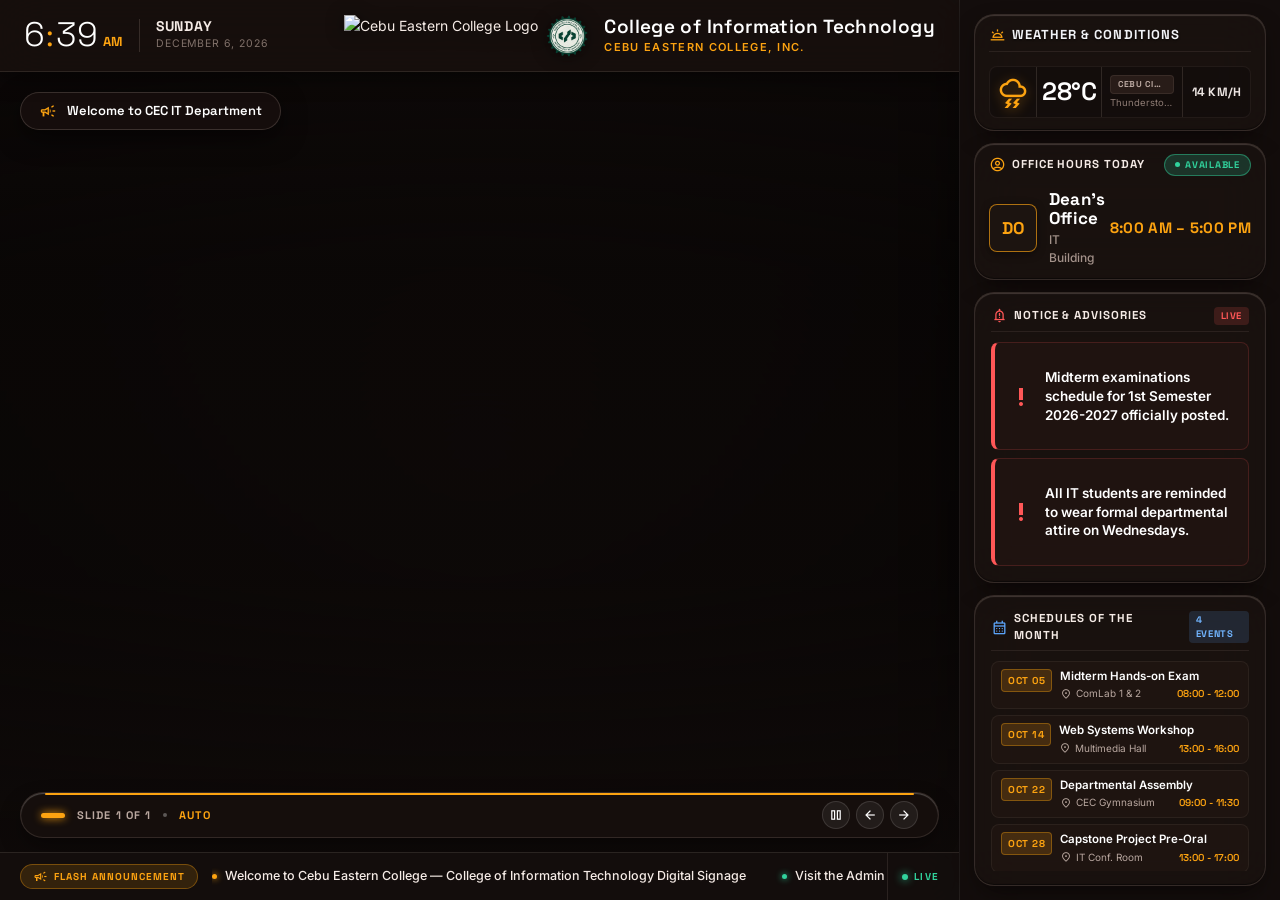
==== commit ae448d72: "feat: match reference crops for weather and office hours, add auto-scroll for schedules and dynamic " ====
--- a/index.html
+++ b/index.html
@@ -125,31 +125,39 @@
          ============================================================ -->
     <aside class="tv-right-column">
 
-      <!-- CARD 1: Weather & Time -->
+      <!-- CARD 1: Weather & Conditions (Exact Reference Layout) -->
       <div class="sidebar-panel weather-panel">
-        <div class="panel-header">
+        <div class="panel-header weather-panel-header">
           <div class="panel-header-left gold">
-            <span class="material-symbols-outlined">partly_cloudy_day</span>
-            <span>Weather & Conditions</span>
-          </div>
-          <span class="location-chip" id="weather-location">Cebu City</span>
+            <span class="material-symbols-outlined">wb_twilight</span>
+            <span>WEATHER &amp; CONDITIONS</span>
+          </div>
         </div>
         <div class="weather-card-content">
-          <div class="weather-temp-row">
-            <span class="material-symbols-outlined weather-main-icon" id="weather-icon">sunny</span>
-            <div class="weather-temp-val" id="weather-temp">31°C</div>
-            <div class="weather-wind-val" id="weather-wind">16 KM/H</div>
-          </div>
-          <div class="weather-desc-text" id="weather-desc">Partly Cloudy · Colon-Carbon Area</div>
-        </div>
-      </div>
-
-      <!-- CARD 2: Office Hours Today (Percentage Ring Removed) -->
-      <div class="sidebar-panel">
+          <div class="weather-crop-grid">
+            <div class="weather-col-icon">
+              <span class="material-symbols-outlined weather-main-icon" id="weather-icon">thunderstorm</span>
+            </div>
+            <div class="weather-col-temp">
+              <span class="weather-temp-val" id="weather-temp">28°C</span>
+            </div>
+            <div class="weather-col-meta">
+              <div class="weather-location-pill" id="weather-location">CEBU CITY · COLON-CARBON</div>
+              <div class="weather-desc-text" id="weather-desc">Thunderstorm · 86% Humidity</div>
+            </div>
+            <div class="weather-col-wind">
+              <span class="weather-wind-val" id="weather-wind">14 KM/H</span>
+            </div>
+          </div>
+        </div>
+      </div>
+
+      <!-- CARD 2: Office Hours Today (Exact Reference Layout) -->
+      <div class="sidebar-panel office-hours-panel">
         <div class="panel-header">
           <div class="panel-header-left gold">
             <span class="material-symbols-outlined">account_circle</span>
-            <span>Office Hours Today</span>
+            <span>OFFICE HOURS TODAY</span>
           </div>
           <span class="status-pill available" id="office-status-pill">
             <span class="status-dot"></span>
@@ -161,31 +169,33 @@
         </div>
       </div>
 
-      <!-- CARD 3: Notice & Advisories (Important Announcements) -->
+      <!-- CARD 3: Notice & Advisories (Dynamic Whole-Card Usage) -->
       <div class="sidebar-panel announcements-panel flex-grow">
         <div class="panel-header">
           <div class="panel-header-left red">
             <span class="material-symbols-outlined">notification_important</span>
-            <span>Notice & Advisories</span>
+            <span>NOTICE &amp; ADVISORIES</span>
           </div>
           <span class="live-pill">LIVE</span>
         </div>
-        <div id="announcements-content" style="display:flex;flex-direction:column;gap:6px;overflow-y:auto;">
+        <div class="announcements-container" id="announcements-content">
           <!-- Rendered by JS -->
         </div>
       </div>
 
-      <!-- CARD 4: Schedules of the Month (Today Sort Removed) -->
+      <!-- CARD 4: Schedules of the Month (Smooth Auto-Scroll if > 5) -->
       <div class="sidebar-panel schedules-panel flex-grow">
         <div class="panel-header">
           <div class="panel-header-left blue">
             <span class="material-symbols-outlined">calendar_month</span>
-            <span>Schedules of the Month</span>
+            <span>SCHEDULES OF THE MONTH</span>
           </div>
           <span class="milestone-chip" id="schedule-counter-text">Events</span>
         </div>
-        <div id="room-schedule-content" style="display:flex;flex-direction:column;gap:6px;overflow-y:auto;">
-          <!-- Rendered by JS -->
+        <div class="schedules-scroll-wrapper" id="schedules-scroll-wrapper">
+          <div class="schedules-scroll-track" id="room-schedule-content">
+            <!-- Rendered by JS -->
+          </div>
         </div>
       </div>
 
--- a/css/styles.css
+++ b/css/styles.css
@@ -741,126 +741,233 @@
 .live-pill {
   background: var(--status-alert-bg);
   color: var(--status-alert);
-}
-
-/* CARD 1: Weather & Time Content */
+}/* ================================================================
+   CARD 1: WEATHER & CONDITIONS (Exact Reference Match)
+   ================================================================ */
 .weather-panel {
-  padding: 12px 14px;
-}
-
-.weather-temp-row {
+  padding: 10px 14px 12px;
+}
+
+.weather-panel .panel-header-left span:last-child {
+  font-family: var(--font-display);
+  font-size: 13px;
+  font-weight: 800;
+  letter-spacing: 0.08em;
+  color: #f1f2f6;
+  text-shadow: 0 1px 2px rgba(0,0,0,0.8);
+}
+
+.weather-crop-grid {
+  display: grid;
+  grid-template-columns: 46px 66px 1fr 68px;
+  align-items: center;
+  margin-top: 6px;
+  background: rgba(16, 11, 10, 0.45);
+  border-radius: var(--radius-sm);
+  border: 1px solid rgba(255, 230, 215, 0.06);
+  min-height: 52px;
+}
+
+.weather-col-icon {
+  display: flex;
+  align-items: center;
+  justify-content: center;
+  padding: 4px;
+}
+
+.weather-col-icon .weather-main-icon {
+  font-size: 32px;
+  color: var(--accent-warm);
+  filter: drop-shadow(0 2px 6px rgba(252, 163, 17, 0.4));
+}
+
+.weather-col-temp {
+  display: flex;
+  align-items: center;
+  justify-content: center;
+  border-left: 1px solid rgba(255, 230, 215, 0.12);
+  border-right: 1px solid rgba(255, 230, 215, 0.12);
+  height: 100%;
+  padding: 0 4px;
+}
+
+.weather-col-temp .weather-temp-val {
+  font-family: var(--font-display);
+  font-size: 25px;
+  font-weight: 600;
+  color: var(--text-pure);
+  letter-spacing: -0.02em;
+}
+
+.weather-col-meta {
+  display: flex;
+  flex-direction: column;
+  justify-content: center;
+  padding: 4px 8px;
+  min-width: 0;
+  overflow: hidden;
+}
+
+.weather-location-pill {
+  display: inline-block;
+  align-self: flex-start;
+  padding: 2px 7px;
+  background: rgba(45, 32, 28, 0.85);
+  border: 1px solid rgba(255, 230, 215, 0.08);
+  border-radius: 4px;
+  font-family: var(--font-display);
+  font-size: 8.5px;
+  font-weight: 700;
+  text-transform: uppercase;
+  letter-spacing: 0.08em;
+  color: #baa8a0;
+  margin-bottom: 3px;
+  white-space: nowrap;
+  overflow: hidden;
+  text-overflow: ellipsis;
+  max-width: 100%;
+}
+
+.weather-col-meta .weather-desc-text {
+  font-size: 9.5px;
+  color: #8f7d75;
+  white-space: nowrap;
+  overflow: hidden;
+  text-overflow: ellipsis;
+  line-height: 1.2;
+}
+
+.weather-col-wind {
+  display: flex;
+  align-items: center;
+  justify-content: center;
+  border-left: 1px solid rgba(255, 230, 215, 0.12);
+  height: 100%;
+  padding: 0 4px;
+}
+
+.weather-col-wind .weather-wind-val {
+  font-family: var(--font-display);
+  font-size: 12px;
+  font-weight: 800;
+  color: #ece5e2;
+  letter-spacing: 0.02em;
+  white-space: nowrap;
+}
+
+/* ================================================================
+   CARD 2: OFFICE HOURS TODAY (Exact Reference Match)
+   ================================================================ */
+.office-hours-panel {
+  padding: 10px 14px 12px;
+}
+
+.office-hours-panel .panel-header {
+  border-bottom: none;
+  padding-bottom: 2px;
+}
+
+.office-hours-panel .panel-header-left span:last-child {
+  font-family: var(--font-display);
+  font-size: 11.5px;
+  font-weight: 800;
+  letter-spacing: 0.08em;
+}
+
+.office-crop-card {
   display: flex;
   align-items: center;
   justify-content: space-between;
-  margin-top: 4px;
-}
-
-.weather-main-icon {
-  font-size: 26px;
+  gap: 12px;
+  padding-top: 4px;
+}
+
+.office-crop-left {
+  display: flex;
+  align-items: center;
+  gap: 12px;
+  min-width: 0;
+}
+
+.office-crop-avatar {
+  width: 48px;
+  height: 48px;
+  border-radius: 8px;
+  background: #1c1410;
+  border: 1.5px solid rgba(252, 163, 17, 0.65);
   color: var(--accent-warm);
-}
-
-.weather-temp-val {
-  font-family: var(--font-display);
-  font-size: 26px;
-  font-weight: 300;
-  color: var(--text-pure);
-  line-height: 1;
-}
-
-.weather-wind-val {
-  font-family: var(--font-display);
-  font-size: 13px;
-  font-weight: 600;
-  color: var(--text-secondary);
-}
-
-.weather-desc-text {
-  font-size: 10.5px;
-  color: var(--text-muted);
-  margin-top: 4px;
-  line-height: 1.25;
-}
-
-/* CARD 2: Office Hours Today (Clean: Avatar + Info + Badge, No Ring) */
-.office-card {
-  display: flex;
-  align-items: center;
-  gap: 10px;
-  padding: 4px 0;
-}
-
-.office-avatar {
-  width: 38px;
-  height: 38px;
-  border-radius: var(--radius-sm);
-  background: rgba(252, 163, 17, 0.16);
-  border: 1px solid rgba(252, 163, 17, 0.35);
-  color: var(--accent-warm);
   display: flex;
   align-items: center;
   justify-content: center;
   font-family: var(--font-display);
-  font-size: 14px;
-  font-weight: 700;
+  font-size: 17px;
+  font-weight: 900;
+  letter-spacing: 0.02em;
   flex-shrink: 0;
-}
-
-.office-info {
+  box-shadow: 0 2px 8px rgba(0, 0, 0, 0.4);
+}
+
+.office-crop-info {
   display: flex;
   flex-direction: column;
   min-width: 0;
 }
 
-.office-name {
-  font-family: var(--font-display);
-  font-size: 13px;
-  font-weight: 700;
-  color: var(--text-pure);
-  line-height: 1.2;
-}
-
-.office-role {
-  font-size: 11px;
-  color: var(--text-secondary);
-}
-
-.office-time {
-  font-size: 11px;
-  font-weight: 600;
+.office-crop-name {
+  font-family: var(--font-display);
+  font-size: 17px;
+  font-weight: 900;
+  color: #ffffff;
+  line-height: 1.15;
+  letter-spacing: 0.01em;
+}
+
+.office-crop-room {
+  font-size: 12px;
+  color: #a3928a;
+  font-weight: 500;
+  margin-top: 2px;
+}
+
+.office-crop-time {
+  font-family: var(--font-display);
+  font-size: 15px;
+  font-weight: 800;
   color: var(--accent-warm);
-  margin-top: 1px;
+  letter-spacing: 0.02em;
+  white-space: nowrap;
+  flex-shrink: 0;
 }
 
 .status-pill {
   display: inline-flex;
   align-items: center;
-  gap: 4px;
-  padding: 2px 8px;
+  gap: 5px;
+  padding: 3px 10px;
   border-radius: var(--radius-pill);
   font-family: var(--font-display);
-  font-size: 9px;
+  font-size: 9.5px;
   font-weight: 800;
   letter-spacing: 0.08em;
   text-transform: uppercase;
 }
 
 .status-pill.available {
-  background: var(--status-available-bg);
-  border: 1px solid rgba(49, 210, 156, 0.40);
-  color: var(--status-available);
+  background: rgba(30, 60, 48, 0.85);
+  border: 1px solid rgba(49, 210, 156, 0.45);
+  color: #31d29c;
 }
 
 .status-pill.busy {
-  background: var(--status-busy-bg);
-  border: 1px solid rgba(252, 163, 17, 0.40);
+  background: rgba(60, 45, 20, 0.85);
+  border: 1px solid rgba(252, 163, 17, 0.45);
   color: var(--accent-warm);
 }
 
 .status-pill.closed {
-  background: rgba(255, 255, 255, 0.08);
-  border: 1px solid rgba(255, 255, 255, 0.16);
-  color: var(--text-muted);
+  background: rgba(45, 45, 45, 0.85);
+  border: 1px solid rgba(255, 255, 255, 0.20);
+  color: #9e9e9e;
 }
 
 .status-dot {
@@ -871,7 +978,85 @@
   animation: pulse-blink 1.5s ease-in-out infinite;
 }
 
-/* CARD 3: Notice & Advisories */
+/* ================================================================
+   CARD 3: NOTICE & ADVISORIES (Use Whole Card & Dynamic Scale)
+   ================================================================ */
+.announcements-panel {
+  display: flex;
+  flex-direction: column;
+}
+
+.announcements-container {
+  display: flex;
+  flex-direction: column;
+  gap: 8px;
+  flex: 1;
+  min-height: 0;
+  overflow-y: auto;
+  padding: 2px 0;
+}
+
+/* Single Announcement (Uses full card space with large, bold text) */
+.announcements-container.few-1 {
+  justify-content: center;
+}
+
+.announcements-container.few-1 .announcement-item {
+  flex: 1;
+  display: flex;
+  align-items: center;
+  gap: 14px;
+  padding: 16px 18px;
+  background: rgba(40, 22, 20, 0.55);
+  border: 1px solid rgba(255, 87, 87, 0.22);
+  border-left: 5px solid var(--status-alert);
+  border-radius: var(--radius-md);
+  box-shadow: inset 0 0 20px rgba(255, 87, 87, 0.08);
+}
+
+.announcements-container.few-1 .announcement-item .material-symbols-outlined {
+  font-size: 32px;
+  color: var(--status-alert);
+  filter: drop-shadow(0 0 10px rgba(255, 87, 87, 0.5));
+}
+
+.announcements-container.few-1 .announcement-text {
+  font-size: 16px;
+  font-weight: 600;
+  line-height: 1.5;
+  color: #ffffff;
+}
+
+/* Two Announcements (Generous vertical distribution) */
+.announcements-container.few-2 {
+  justify-content: space-evenly;
+}
+
+.announcements-container.few-2 .announcement-item {
+  flex: 1;
+  display: flex;
+  align-items: center;
+  gap: 12px;
+  padding: 12px 14px;
+  background: rgba(38, 22, 20, 0.50);
+  border: 1px solid rgba(255, 87, 87, 0.18);
+  border-left: 4px solid var(--status-alert);
+  border-radius: var(--radius-sm);
+}
+
+.announcements-container.few-2 .announcement-item .material-symbols-outlined {
+  font-size: 24px;
+  color: var(--status-alert);
+}
+
+.announcements-container.few-2 .announcement-text {
+  font-size: 13.5px;
+  font-weight: 600;
+  line-height: 1.4;
+  color: var(--text-pure);
+}
+
+/* Standard Multi-Item Announcements */
 .announcement-item {
   display: flex;
   align-items: flex-start;
@@ -881,6 +1066,7 @@
   border: 1px solid rgba(255, 230, 215, 0.06);
   border-left: 3px solid var(--status-alert);
   border-radius: var(--radius-sm);
+  flex-shrink: 0;
 }
 
 .announcement-item .material-symbols-outlined {
@@ -896,16 +1082,39 @@
   color: var(--text-primary);
 }
 
-/* CARD 4: Schedules of the Month (No Today Sort) */
+/* ================================================================
+   CARD 4: SCHEDULES OF THE MONTH (Smooth Auto-Scroll if > 5)
+   ================================================================ */
+.schedules-panel {
+  display: flex;
+  flex-direction: column;
+}
+
+.schedules-scroll-wrapper {
+  flex: 1;
+  min-height: 0;
+  overflow: hidden;
+  position: relative;
+}
+
+.schedules-scroll-track {
+  display: flex;
+  flex-direction: column;
+  gap: 6px;
+  padding: 2px 0;
+  will-change: transform;
+}
+
 .month-schedule-item {
   display: flex;
   align-items: flex-start;
   gap: 8px;
-  padding: 8px 10px;
+  padding: 7px 9px;
   background: rgba(36, 24, 21, 0.50);
   border: 1px solid rgba(255, 230, 215, 0.06);
   border-radius: var(--radius-sm);
   transition: background 0.2s ease;
+  flex-shrink: 0;
 }
 
 .month-schedule-item:hover {
@@ -948,9 +1157,10 @@
   display: flex;
   align-items: center;
   justify-content: space-between;
+  gap: 8px;
   margin-top: 3px;
   font-size: 10px;
-  color: var(--text-muted);
+  color: var(--text-secondary);
 }
 
 .month-meta-venue {
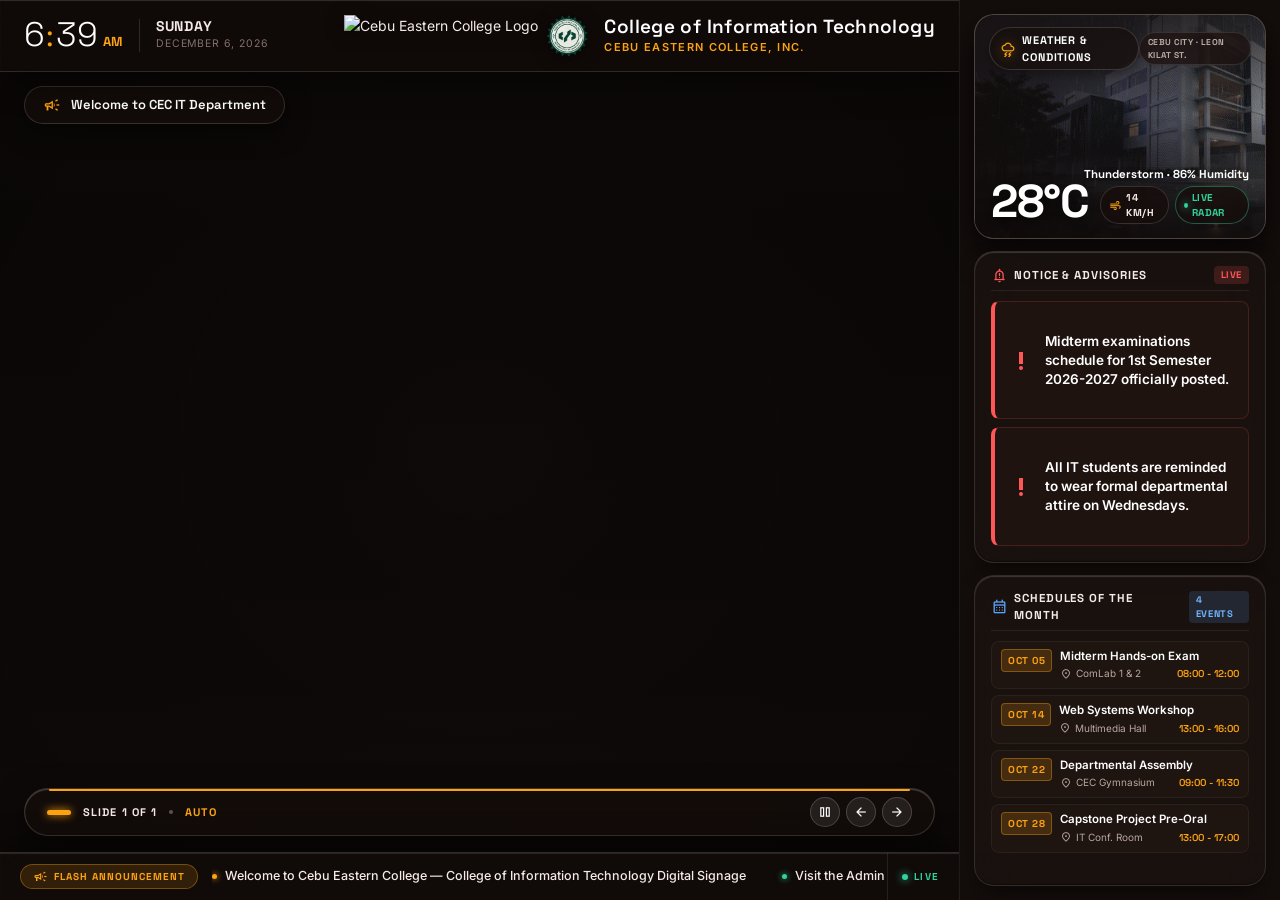
==== commit c92cc7b6: "feat: maximize animated weather card with building GIFs, remove office hours card, and overlay telem" ====
--- a/index.html
+++ b/index.html
@@ -1,210 +1,206 @@
 <!DOCTYPE html>
 <html lang="en">
+
 <head>
-  <meta charset="utf-8" />
-  <meta name="viewport" content="width=device-width, initial-scale=1.0" />
-  <title>CEC College of Information Technology — Announcements</title>
-  <meta name="description" content="Digital signage display for Cebu Eastern College — College of Information Technology. Live announcements, monthly schedules, and campus updates." />
-  <link rel="stylesheet" href="css/styles.css" />
+    <meta charset="utf-8" />
+    <meta name="viewport" content="width=device-width, initial-scale=1.0" />
+    <title>CEC College of Information Technology — Announcements</title>
+    <meta name="description"
+        content="Digital signage display for Cebu Eastern College — College of Information Technology. Live announcements, monthly schedules, and campus updates." />
+    <link rel="stylesheet" href="css/styles.css" />
 </head>
+
 <body>
 
-  <!-- Ambient Slide Backlight Glow -->
-  <div class="screen-ambient-bg" id="screen-ambient-bg" aria-hidden="true"></div>
-
-  <!-- ============================================================
+    <!-- Ambient Slide Backlight Glow -->
+    <div class="screen-ambient-bg" id="screen-ambient-bg" aria-hidden="true"></div>
+
+    <!-- ============================================================
        TV SIGNAGE CONTAINER (75% Left Column / 25% Right Column)
        ============================================================ -->
-  <div class="tv-screen-container">
-
-    <!-- ============================================================
+    <div class="tv-screen-container">
+
+        <!-- ============================================================
          LEFT 75% COLUMN: Header, Media Carousel, Flash Footer
          ============================================================ -->
-    <div class="tv-left-column">
-
-      <!-- HEADER (Clean: Time on Left, Logos & Title, No Tabs/Avatars) -->
-      <header class="site-header">
-        <div class="header-content">
-
-          <!-- LEFT: Live Time Display -->
-          <div class="header-time-block">
-            <div class="clock-display">
-              <span class="clock-time" id="clock-hours">12</span>
-              <span class="clock-colon">:</span>
-              <span class="clock-time" id="clock-minutes">00</span>
-              <span class="clock-ampm" id="clock-ampm">AM</span>
-            </div>
-            <div class="date-display">
-              <span class="date-day" id="date-day">Monday</span>
-              <span class="date-full" id="date-full">September 16, 2026</span>
-            </div>
-          </div>
-
-          <!-- BRANDING: Two Logos on the left, then College Title -->
-          <div class="header-branding">
-            <div class="header-logos">
-              <img src="assets/school_logo.png" alt="Cebu Eastern College Logo" />
-              <img src="assets/it_departmentlogo.png" alt="IT Department Logo" />
-            </div>
-            <div class="header-title-wrap">
-              <h1>College of Information Technology</h1>
-              <span class="subtitle">Cebu Eastern College, Inc.</span>
-            </div>
-          </div>
+        <div class="tv-left-column">
+
+            <!-- HEADER (Clean: Time on Left, Logos & Title, No Tabs/Avatars) -->
+            <header class="site-header">
+                <div class="header-content">
+
+                    <!-- LEFT: Live Time Display -->
+                    <div class="header-time-block">
+                        <div class="clock-display">
+                            <span class="clock-time" id="clock-hours">12</span>
+                            <span class="clock-colon">:</span>
+                            <span class="clock-time" id="clock-minutes">00</span>
+                            <span class="clock-ampm" id="clock-ampm">AM</span>
+                        </div>
+                        <div class="date-display">
+                            <span class="date-day" id="date-day">Monday</span>
+                            <span class="date-full" id="date-full">September 16, 2026</span>
+                        </div>
+                    </div>
+
+                    <!-- BRANDING: Two Logos on the left, then College Title -->
+                    <div class="header-branding">
+                        <div class="header-logos">
+                            <img src="assets/school_logo.png" alt="Cebu Eastern College Logo" />
+                            <img src="assets/it_departmentlogo.png" alt="IT Department Logo" />
+                        </div>
+                        <div class="header-title-wrap">
+                            <h1>College of Information Technology</h1>
+                            <span class="subtitle">Cebu Eastern College, Inc.</span>
+                        </div>
+                    </div>
+
+                </div>
+            </header>
+
+            <!-- MIDDLE: IMAGE & VIDEO CAROUSEL -->
+            <main class="carousel-section">
+                <div class="carousel-viewport" id="carousel-viewport">
+                    <!-- Slides rendered by JS -->
+                </div>
+
+                <!-- Floating Slide Title / Caption -->
+                <div class="carousel-slide-caption" id="carousel-slide-caption" style="display:none;">
+                    <span class="material-symbols-outlined caption-icon">campaign</span>
+                    <span class="caption-text" id="caption-text"></span>
+                </div>
+
+                <!-- Carousel Floating HUD Bar -->
+                <div class="carousel-hud">
+                    <div class="carousel-progress-track">
+                        <div class="carousel-progress-bar" id="carousel-progress"></div>
+                    </div>
+
+                    <div class="carousel-meta">
+                        <div class="carousel-indicators" id="carousel-dots">
+                            <!-- Dots rendered by JS -->
+                        </div>
+                        <span class="carousel-meta-text" id="carousel-count">No slides</span>
+                        <span style="width:4px;height:4px;border-radius:50%;background:rgba(255,255,255,0.3);"></span>
+                        <span class="carousel-meta-text accent" id="carousel-timer-status">Auto</span>
+                    </div>
+
+                    <div class="carousel-controls">
+                        <button class="carousel-btn" onclick="window._togglePause()" title="Pause / Play">
+                            <span class="material-symbols-outlined" id="pause-icon">pause</span>
+                        </button>
+                        <span id="pause-text" style="display:none;">Auto</span>
+                        <button class="carousel-btn" onclick="window._prevSlide()" title="Previous">
+                            <span class="material-symbols-outlined">arrow_back</span>
+                        </button>
+                        <button class="carousel-btn" onclick="window._nextSlide()" title="Next">
+                            <span class="material-symbols-outlined">arrow_forward</span>
+                        </button>
+                    </div>
+                </div>
+            </main>
+
+            <!-- BOTTOM: FLASH ANNOUNCEMENTS (75% width) -->
+            <footer class="site-footer">
+                <div class="flash-label">
+                    <span class="material-symbols-outlined">campaign</span>
+                    <span class="flash-label-text">Flash Announcement</span>
+                </div>
+                <div class="flash-ticker">
+                    <div class="flash-ticker-track" id="flash-track">
+                        <!-- Rendered by JS -->
+                    </div>
+                </div>
+                <div class="flash-status">
+                    <span class="flash-status-dot"></span>
+                    <span>LIVE</span>
+                </div>
+            </footer>
 
         </div>
-      </header>
-
-      <!-- MIDDLE: IMAGE & VIDEO CAROUSEL -->
-      <main class="carousel-section">
-        <div class="carousel-viewport" id="carousel-viewport">
-          <!-- Slides rendered by JS -->
-        </div>
-
-        <!-- Floating Slide Title / Caption -->
-        <div class="carousel-slide-caption" id="carousel-slide-caption" style="display:none;">
-          <span class="material-symbols-outlined caption-icon">campaign</span>
-          <span class="caption-text" id="caption-text"></span>
-        </div>
-
-        <!-- Carousel Floating HUD Bar -->
-        <div class="carousel-hud">
-          <div class="carousel-progress-track">
-            <div class="carousel-progress-bar" id="carousel-progress"></div>
-          </div>
-
-          <div class="carousel-meta">
-            <div class="carousel-indicators" id="carousel-dots">
-              <!-- Dots rendered by JS -->
-            </div>
-            <span class="carousel-meta-text" id="carousel-count">No slides</span>
-            <span style="width:4px;height:4px;border-radius:50%;background:rgba(255,255,255,0.3);"></span>
-            <span class="carousel-meta-text accent" id="carousel-timer-status">Auto</span>
-          </div>
-
-          <div class="carousel-controls">
-            <button class="carousel-btn" onclick="window._togglePause()" title="Pause / Play">
-              <span class="material-symbols-outlined" id="pause-icon">pause</span>
-            </button>
-            <span id="pause-text" style="display:none;">Auto</span>
-            <button class="carousel-btn" onclick="window._prevSlide()" title="Previous">
-              <span class="material-symbols-outlined">arrow_back</span>
-            </button>
-            <button class="carousel-btn" onclick="window._nextSlide()" title="Next">
-              <span class="material-symbols-outlined">arrow_forward</span>
-            </button>
-          </div>
-        </div>
-      </main>
-
-      <!-- BOTTOM: FLASH ANNOUNCEMENTS (75% width) -->
-      <footer class="site-footer">
-        <div class="flash-label">
-          <span class="material-symbols-outlined">campaign</span>
-          <span class="flash-label-text">Flash Announcement</span>
-        </div>
-        <div class="flash-ticker">
-          <div class="flash-ticker-track" id="flash-track">
-            <!-- Rendered by JS -->
-          </div>
-        </div>
-        <div class="flash-status">
-          <span class="flash-status-dot"></span>
-          <span>LIVE</span>
-        </div>
-      </footer>
-
-    </div>
-
-    <!-- ============================================================
+
+        <!-- ============================================================
          RIGHT 25% COLUMN: Full-Height Cards Stack (100vh)
          1. Weather & Time Card
          2. Office Hours Today (no percentage)
          3. Notice & Advisories
          4. Schedules of the Month (no today sort)
          ============================================================ -->
-    <aside class="tv-right-column">
-
-      <!-- CARD 1: Weather & Conditions (Exact Reference Layout) -->
-      <div class="sidebar-panel weather-panel">
-        <div class="panel-header weather-panel-header">
-          <div class="panel-header-left gold">
-            <span class="material-symbols-outlined">wb_twilight</span>
-            <span>WEATHER &amp; CONDITIONS</span>
-          </div>
-        </div>
-        <div class="weather-card-content">
-          <div class="weather-crop-grid">
-            <div class="weather-col-icon">
-              <span class="material-symbols-outlined weather-main-icon" id="weather-icon">thunderstorm</span>
+        <aside class="tv-right-column">
+
+            <!-- CARD 1: Maximized Animated Weather & Conditions Card -->
+            <div class="sidebar-panel weather-hero-card" id="weather-hero-card">
+                <!-- Animated Weather GIF Background -->
+                <div class="weather-animated-bg" id="weather-animated-bg"></div>
+                <div class="weather-vignette-overlay"></div>
+
+                <!-- Floating Frosted Glass Header -->
+                <div class="weather-floating-header">
+                    <div class="weather-title-chip">
+                        <span class="material-symbols-outlined" id="weather-icon">thunderstorm</span>
+                        <span>WEATHER &amp; CONDITIONS</span>
+                    </div>
+                    <span class="weather-location-chip" id="weather-location">CEBU CITY · LEON KILAT ST.</span>
+                </div>
+
+                <!-- Floating Frosted Glass Telemetry Footer -->
+                <div class="weather-telemetry-dock">
+                    <div class="weather-temp-block">
+                        <span class="weather-hero-temp" id="weather-temp">28°C</span>
+                    </div>
+                    <div class="weather-details-block">
+                        <div class="weather-hero-desc" id="weather-desc">Thunderstorm · 86% Humidity</div>
+                        <div class="weather-sub-metrics">
+                            <span class="weather-metric-pill">
+                                <span class="material-symbols-outlined">air</span>
+                                <span id="weather-wind">14 KM/H</span>
+                            </span>
+                            <span class="weather-metric-pill live">
+                                <span class="weather-live-dot"></span>
+                                LIVE RADAR
+                            </span>
+                        </div>
+                    </div>
+                </div>
             </div>
-            <div class="weather-col-temp">
-              <span class="weather-temp-val" id="weather-temp">28°C</span>
+
+            <!-- CARD 3: Notice & Advisories (Dynamic Whole-Card Usage) -->
+            <div class="sidebar-panel announcements-panel flex-grow">
+                <div class="panel-header">
+                    <div class="panel-header-left red">
+                        <span class="material-symbols-outlined">notification_important</span>
+                        <span>NOTICE &amp; ADVISORIES</span>
+                    </div>
+                    <span class="live-pill">LIVE</span>
+                </div>
+                <div class="announcements-container" id="announcements-content">
+                    <!-- Rendered by JS -->
+                </div>
             </div>
-            <div class="weather-col-meta">
-              <div class="weather-location-pill" id="weather-location">CEBU CITY · COLON-CARBON</div>
-              <div class="weather-desc-text" id="weather-desc">Thunderstorm · 86% Humidity</div>
+
+            <!-- CARD 4: Schedules of the Month (Smooth Auto-Scroll if > 5) -->
+            <div class="sidebar-panel schedules-panel flex-grow">
+                <div class="panel-header">
+                    <div class="panel-header-left blue">
+                        <span class="material-symbols-outlined">calendar_month</span>
+                        <span>SCHEDULES OF THE MONTH</span>
+                    </div>
+                    <span class="milestone-chip" id="schedule-counter-text">Events</span>
+                </div>
+                <div class="schedules-scroll-wrapper" id="schedules-scroll-wrapper">
+                    <div class="schedules-scroll-track" id="room-schedule-content">
+                        <!-- Rendered by JS -->
+                    </div>
+                </div>
             </div>
-            <div class="weather-col-wind">
-              <span class="weather-wind-val" id="weather-wind">14 KM/H</span>
-            </div>
-          </div>
-        </div>
-      </div>
-
-      <!-- CARD 2: Office Hours Today (Exact Reference Layout) -->
-      <div class="sidebar-panel office-hours-panel">
-        <div class="panel-header">
-          <div class="panel-header-left gold">
-            <span class="material-symbols-outlined">account_circle</span>
-            <span>OFFICE HOURS TODAY</span>
-          </div>
-          <span class="status-pill available" id="office-status-pill">
-            <span class="status-dot"></span>
-            AVAILABLE
-          </span>
-        </div>
-        <div id="office-hours-content">
-          <!-- Rendered by JS -->
-        </div>
-      </div>
-
-      <!-- CARD 3: Notice & Advisories (Dynamic Whole-Card Usage) -->
-      <div class="sidebar-panel announcements-panel flex-grow">
-        <div class="panel-header">
-          <div class="panel-header-left red">
-            <span class="material-symbols-outlined">notification_important</span>
-            <span>NOTICE &amp; ADVISORIES</span>
-          </div>
-          <span class="live-pill">LIVE</span>
-        </div>
-        <div class="announcements-container" id="announcements-content">
-          <!-- Rendered by JS -->
-        </div>
-      </div>
-
-      <!-- CARD 4: Schedules of the Month (Smooth Auto-Scroll if > 5) -->
-      <div class="sidebar-panel schedules-panel flex-grow">
-        <div class="panel-header">
-          <div class="panel-header-left blue">
-            <span class="material-symbols-outlined">calendar_month</span>
-            <span>SCHEDULES OF THE MONTH</span>
-          </div>
-          <span class="milestone-chip" id="schedule-counter-text">Events</span>
-        </div>
-        <div class="schedules-scroll-wrapper" id="schedules-scroll-wrapper">
-          <div class="schedules-scroll-track" id="room-schedule-content">
-            <!-- Rendered by JS -->
-          </div>
-        </div>
-      </div>
-
-    </aside>
-
-  </div>
-
-  <!-- Scripts -->
-  <script src="js/shared.js"></script>
-  <script src="js/display.js"></script>
+
+        </aside>
+
+    </div>
+
+    <!-- Scripts -->
+    <script src="js/shared.js"></script>
+    <script src="js/display.js"></script>
 </body>
-</html>
+
+</html>
--- a/css/styles.css
+++ b/css/styles.css
@@ -180,21 +180,23 @@
 }
 
 /* ================================================================
-   SITE HEADER (Clean 75% Header: Time on Left, Title & Logos on Right)
+   SITE HEADER (Floating Frosted Glassmorphism Overlay on Slides)
    ================================================================ */
 .site-header {
+  position: absolute;
+  top: 0;
+  left: 0;
+  right: 0;
   height: 72px;
-  flex-shrink: 0;
   width: 100%;
   padding: 0 24px;
   display: flex;
   align-items: center;
-  background: rgba(24, 16, 14, 0.78);
+  background: rgba(18, 12, 11, 0.62);
   backdrop-filter: var(--filter-blur-smooth);
   -webkit-backdrop-filter: var(--filter-blur-smooth);
-  border-bottom: 1px solid rgba(255, 230, 215, 0.10);
-  box-shadow: 0 6px 20px rgba(0, 0, 0, 0.45);
-  position: relative;
+  border-bottom: 1px solid rgba(255, 230, 215, 0.14);
+  box-shadow: 0 8px 32px rgba(0, 0, 0, 0.55), inset 0 1px 1px rgba(255, 255, 255, 0.15);
   z-index: 30;
 }
 
@@ -310,14 +312,16 @@
 }
 
 /* ================================================================
-   CAROUSEL SECTION (75% Middle)
+   CAROUSEL SECTION (Full-bleed 100vh behind glassmorphism overlays)
    ================================================================ */
 .carousel-section {
-  flex: 1;
-  min-height: 0;
-  position: relative;
+  position: absolute;
+  inset: 0;
+  width: 100%;
+  height: 100%;
   overflow: hidden;
   background: #080505;
+  z-index: 1;
 }
 
 .carousel-viewport {
@@ -392,14 +396,14 @@
 /* Floating Slide Caption Badge */
 .carousel-slide-caption {
   position: absolute;
-  top: 20px;
-  left: 20px;
+  top: 86px;
+  left: 24px;
   max-width: 80%;
   display: inline-flex;
   align-items: center;
   gap: 10px;
   padding: 8px 18px;
-  background: rgba(24, 16, 14, 0.80);
+  background: rgba(22, 14, 12, 0.65);
   backdrop-filter: var(--filter-blur-smooth);
   -webkit-backdrop-filter: var(--filter-blur-smooth);
   border: 1px solid rgba(255, 230, 215, 0.16);
@@ -420,20 +424,20 @@
   color: #ffffff;
 }
 
-/* Floating Controls HUD */
+/* Floating Controls HUD (Frosted Glassmorphism Overlay) */
 .carousel-hud {
   position: absolute;
-  bottom: 14px;
-  left: 20px;
-  right: 20px;
+  bottom: 64px;
+  left: 24px;
+  right: 24px;
   z-index: 25;
-  background: rgba(24, 16, 14, 0.82);
+  background: rgba(22, 14, 12, 0.65);
   backdrop-filter: var(--filter-blur-smooth);
   -webkit-backdrop-filter: var(--filter-blur-smooth);
-  border: var(--border-glass);
+  border: 1px solid rgba(255, 230, 215, 0.18);
   border-radius: var(--radius-pill);
-  box-shadow: var(--shadow-card), var(--inner-bevel-pill);
-  padding: 8px 20px;
+  box-shadow: 0 10px 30px rgba(0, 0, 0, 0.55), inset 0 1px 1px rgba(255, 255, 255, 0.20);
+  padding: 8px 22px;
   display: flex;
   align-items: center;
   justify-content: space-between;
@@ -445,7 +449,7 @@
   left: 24px;
   right: 24px;
   height: 2px;
-  background: rgba(255, 255, 255, 0.08);
+  background: rgba(255, 255, 255, 0.12);
   overflow: hidden;
   border-radius: 2px;
 }
@@ -474,7 +478,7 @@
   width: 8px;
   height: 5px;
   border-radius: 3px;
-  background: rgba(255, 255, 255, 0.20);
+  background: rgba(255, 255, 255, 0.25);
   border: none;
   cursor: pointer;
   transition: all 0.3s ease;
@@ -490,7 +494,7 @@
   font-family: var(--font-display);
   font-size: 11px;
   font-weight: 700;
-  color: var(--text-secondary);
+  color: var(--text-primary);
   text-transform: uppercase;
   letter-spacing: 0.1em;
 }
@@ -506,11 +510,11 @@
 }
 
 .carousel-btn {
-  width: 28px;
-  height: 28px;
+  width: 30px;
+  height: 30px;
   border-radius: 50%;
-  background: rgba(255, 255, 255, 0.06);
-  border: 1px solid rgba(255, 255, 255, 0.12);
+  background: rgba(255, 255, 255, 0.08);
+  border: 1px solid rgba(255, 255, 255, 0.18);
   color: var(--text-pure);
   display: flex;
   align-items: center;
@@ -520,8 +524,9 @@
 }
 
 .carousel-btn:hover {
-  background: rgba(255, 255, 255, 0.16);
-  border-color: rgba(255, 255, 255, 0.28);
+  background: rgba(255, 255, 255, 0.22);
+  border-color: rgba(255, 255, 255, 0.35);
+  transform: scale(1.05);
 }
 
 .carousel-btn .material-symbols-outlined {
@@ -529,20 +534,23 @@
 }
 
 /* ================================================================
-   SITE FOOTER (75% Flash Ticker)
+   SITE FOOTER (Floating Frosted Glassmorphism Flash Ticker)
    ================================================================ */
 .site-footer {
+  position: absolute;
+  bottom: 0;
+  left: 0;
+  right: 0;
   height: var(--footer-height);
-  background: rgba(20, 14, 13, 0.88);
+  background: rgba(18, 12, 11, 0.68);
   backdrop-filter: var(--filter-blur-smooth);
   -webkit-backdrop-filter: var(--filter-blur-smooth);
-  border-top: 1px solid rgba(255, 230, 215, 0.10);
+  border-top: 1px solid rgba(255, 230, 215, 0.14);
+  box-shadow: 0 -8px 28px rgba(0, 0, 0, 0.55), inset 0 1px 1px rgba(255, 255, 255, 0.12);
   display: flex;
   align-items: center;
   padding: 0 20px;
-  position: relative;
   z-index: 30;
-  flex-shrink: 0;
   overflow: hidden;
 }
 
@@ -742,201 +750,190 @@
   background: var(--status-alert-bg);
   color: var(--status-alert);
 }/* ================================================================
-   CARD 1: WEATHER & CONDITIONS (Exact Reference Match)
+   CARD 1: MAXIMIZED ANIMATED WEATHER & CONDITIONS CARD
    ================================================================ */
-.weather-panel {
-  padding: 10px 14px 12px;
-}
-
-.weather-panel .panel-header-left span:last-child {
-  font-family: var(--font-display);
-  font-size: 13px;
+.weather-hero-card {
+  height: 225px;
+  min-height: 210px;
+  position: relative;
+  overflow: hidden;
+  padding: 0;
+  border-radius: var(--radius-card);
+  border: var(--border-glass-light);
+  box-shadow: 0 14px 32px rgba(0, 0, 0, 0.65), inset 0 1px 1px rgba(255, 255, 255, 0.25);
+  display: flex;
+  flex-direction: column;
+  justify-content: space-between;
+}
+
+/* Background animated weather GIF (Full bleed inside card) */
+.weather-animated-bg {
+  position: absolute;
+  inset: 0;
+  width: 100%;
+  height: 100%;
+  background-size: cover;
+  background-position: center right;
+  background-repeat: no-repeat;
+  transition: background-image 1s ease-in-out;
+  z-index: 1;
+}
+
+/* Gradient vignette ensuring high contrast over building animation */
+.weather-vignette-overlay {
+  position: absolute;
+  inset: 0;
+  width: 100%;
+  height: 100%;
+  background: 
+    linear-gradient(180deg, rgba(16, 11, 10, 0.70) 0%, rgba(16, 11, 10, 0.15) 45%, rgba(16, 11, 10, 0.88) 100%),
+    linear-gradient(90deg, rgba(16, 11, 10, 0.85) 0%, rgba(16, 11, 10, 0.35) 60%, rgba(16, 11, 10, 0.1) 100%);
+  z-index: 2;
+  pointer-events: none;
+}
+
+/* Floating Frosted Glass Header */
+.weather-floating-header {
+  position: relative;
+  z-index: 5;
+  display: flex;
+  align-items: center;
+  justify-content: space-between;
+  padding: 12px 14px 0;
+}
+
+.weather-title-chip {
+  display: inline-flex;
+  align-items: center;
+  gap: 6px;
+  padding: 4px 10px;
+  background: rgba(22, 14, 12, 0.72);
+  backdrop-filter: var(--filter-blur-smooth);
+  -webkit-backdrop-filter: var(--filter-blur-smooth);
+  border: 1px solid rgba(255, 230, 215, 0.16);
+  border-radius: var(--radius-pill);
+  box-shadow: 0 4px 12px rgba(0, 0, 0, 0.4);
+}
+
+.weather-title-chip .material-symbols-outlined {
+  font-size: 16px;
+  color: var(--accent-warm);
+  filter: drop-shadow(0 0 6px rgba(252, 163, 17, 0.5));
+}
+
+.weather-title-chip span:last-child {
+  font-family: var(--font-display);
+  font-size: 11px;
   font-weight: 800;
+  text-transform: uppercase;
   letter-spacing: 0.08em;
-  color: #f1f2f6;
-  text-shadow: 0 1px 2px rgba(0,0,0,0.8);
-}
-
-.weather-crop-grid {
-  display: grid;
-  grid-template-columns: 46px 66px 1fr 68px;
-  align-items: center;
-  margin-top: 6px;
-  background: rgba(16, 11, 10, 0.45);
-  border-radius: var(--radius-sm);
-  border: 1px solid rgba(255, 230, 215, 0.06);
-  min-height: 52px;
-}
-
-.weather-col-icon {
-  display: flex;
-  align-items: center;
-  justify-content: center;
-  padding: 4px;
-}
-
-.weather-col-icon .weather-main-icon {
-  font-size: 32px;
-  color: var(--accent-warm);
-  filter: drop-shadow(0 2px 6px rgba(252, 163, 17, 0.4));
-}
-
-.weather-col-temp {
-  display: flex;
-  align-items: center;
-  justify-content: center;
-  border-left: 1px solid rgba(255, 230, 215, 0.12);
-  border-right: 1px solid rgba(255, 230, 215, 0.12);
-  height: 100%;
-  padding: 0 4px;
-}
-
-.weather-col-temp .weather-temp-val {
-  font-family: var(--font-display);
-  font-size: 25px;
-  font-weight: 600;
-  color: var(--text-pure);
-  letter-spacing: -0.02em;
-}
-
-.weather-col-meta {
-  display: flex;
-  flex-direction: column;
-  justify-content: center;
-  padding: 4px 8px;
-  min-width: 0;
-  overflow: hidden;
-}
-
-.weather-location-pill {
+  color: #ffffff;
+}
+
+.weather-location-chip {
   display: inline-block;
-  align-self: flex-start;
-  padding: 2px 7px;
-  background: rgba(45, 32, 28, 0.85);
-  border: 1px solid rgba(255, 230, 215, 0.08);
-  border-radius: 4px;
+  padding: 3px 8px;
+  background: rgba(28, 18, 16, 0.75);
+  backdrop-filter: var(--filter-blur-smooth);
+  -webkit-backdrop-filter: var(--filter-blur-smooth);
+  border: 1px solid rgba(255, 230, 215, 0.12);
+  border-radius: var(--radius-pill);
   font-family: var(--font-display);
   font-size: 8.5px;
   font-weight: 700;
   text-transform: uppercase;
-  letter-spacing: 0.08em;
-  color: #baa8a0;
-  margin-bottom: 3px;
+  letter-spacing: 0.06em;
+  color: var(--text-secondary);
+}
+
+/* Floating Telemetry Dock at bottom */
+.weather-telemetry-dock {
+  position: relative;
+  z-index: 5;
+  display: flex;
+  align-items: flex-end;
+  justify-content: space-between;
+  gap: 12px;
+  padding: 12px 16px 14px;
+}
+
+.weather-temp-block {
+  display: flex;
+  align-items: baseline;
+}
+
+.weather-hero-temp {
+  font-family: var(--font-display);
+  font-size: 46px;
+  font-weight: 700;
+  color: #ffffff;
+  line-height: 0.95;
+  letter-spacing: -0.03em;
+  text-shadow: 0 4px 16px rgba(0, 0, 0, 0.75);
+}
+
+.weather-details-block {
+  display: flex;
+  flex-direction: column;
+  align-items: flex-end;
+  gap: 5px;
+  min-width: 0;
+}
+
+.weather-hero-desc {
+  font-family: var(--font-display);
+  font-size: 11.5px;
+  font-weight: 700;
+  color: #ffffff;
+  text-align: right;
+  line-height: 1.25;
+  text-shadow: 0 2px 8px rgba(0, 0, 0, 0.8);
   white-space: nowrap;
   overflow: hidden;
   text-overflow: ellipsis;
-  max-width: 100%;
-}
-
-.weather-col-meta .weather-desc-text {
-  font-size: 9.5px;
-  color: #8f7d75;
-  white-space: nowrap;
-  overflow: hidden;
-  text-overflow: ellipsis;
-  line-height: 1.2;
-}
-
-.weather-col-wind {
-  display: flex;
-  align-items: center;
-  justify-content: center;
-  border-left: 1px solid rgba(255, 230, 215, 0.12);
-  height: 100%;
-  padding: 0 4px;
-}
-
-.weather-col-wind .weather-wind-val {
-  font-family: var(--font-display);
-  font-size: 12px;
-  font-weight: 800;
-  color: #ece5e2;
-  letter-spacing: 0.02em;
-  white-space: nowrap;
-}
-
-/* ================================================================
-   CARD 2: OFFICE HOURS TODAY (Exact Reference Match)
-   ================================================================ */
-.office-hours-panel {
-  padding: 10px 14px 12px;
-}
-
-.office-hours-panel .panel-header {
-  border-bottom: none;
-  padding-bottom: 2px;
-}
-
-.office-hours-panel .panel-header-left span:last-child {
-  font-family: var(--font-display);
-  font-size: 11.5px;
-  font-weight: 800;
-  letter-spacing: 0.08em;
-}
-
-.office-crop-card {
-  display: flex;
-  align-items: center;
-  justify-content: space-between;
-  gap: 12px;
-  padding-top: 4px;
-}
-
-.office-crop-left {
-  display: flex;
-  align-items: center;
-  gap: 12px;
-  min-width: 0;
-}
-
-.office-crop-avatar {
-  width: 48px;
-  height: 48px;
-  border-radius: 8px;
-  background: #1c1410;
-  border: 1.5px solid rgba(252, 163, 17, 0.65);
+  max-width: 220px;
+}
+
+.weather-sub-metrics {
+  display: flex;
+  align-items: center;
+  gap: 6px;
+}
+
+.weather-metric-pill {
+  display: inline-flex;
+  align-items: center;
+  gap: 4px;
+  padding: 3px 8px;
+  background: rgba(22, 14, 12, 0.78);
+  backdrop-filter: var(--filter-blur-smooth);
+  -webkit-backdrop-filter: var(--filter-blur-smooth);
+  border: 1px solid rgba(255, 230, 215, 0.15);
+  border-radius: var(--radius-pill);
+  font-family: var(--font-display);
+  font-size: 10px;
+  font-weight: 700;
+  color: var(--text-primary);
+  letter-spacing: 0.04em;
+}
+
+.weather-metric-pill .material-symbols-outlined {
+  font-size: 13px;
   color: var(--accent-warm);
-  display: flex;
-  align-items: center;
-  justify-content: center;
-  font-family: var(--font-display);
-  font-size: 17px;
-  font-weight: 900;
-  letter-spacing: 0.02em;
-  flex-shrink: 0;
-  box-shadow: 0 2px 8px rgba(0, 0, 0, 0.4);
-}
-
-.office-crop-info {
-  display: flex;
-  flex-direction: column;
-  min-width: 0;
-}
-
-.office-crop-name {
-  font-family: var(--font-display);
-  font-size: 17px;
-  font-weight: 900;
-  color: #ffffff;
-  line-height: 1.15;
-  letter-spacing: 0.01em;
-}
-
-.office-crop-room {
-  font-size: 12px;
-  color: #a3928a;
-  font-weight: 500;
-  margin-top: 2px;
-}
-
-.office-crop-time {
-  font-family: var(--font-display);
-  font-size: 15px;
-  font-weight: 800;
-  color: var(--accent-warm);
-  letter-spacing: 0.02em;
-  white-space: nowrap;
-  flex-shrink: 0;
+}
+
+.weather-metric-pill.live {
+  border-color: rgba(49, 210, 156, 0.40);
+  color: #31d29c;
+}
+
+.weather-live-dot {
+  width: 5px;
+  height: 5px;
+  border-radius: 50%;
+  background: #31d29c;
+  box-shadow: 0 0 8px #31d29c;
+  animation: pulse-blink 1.5s ease-in-out infinite;
 }
 
 .status-pill {
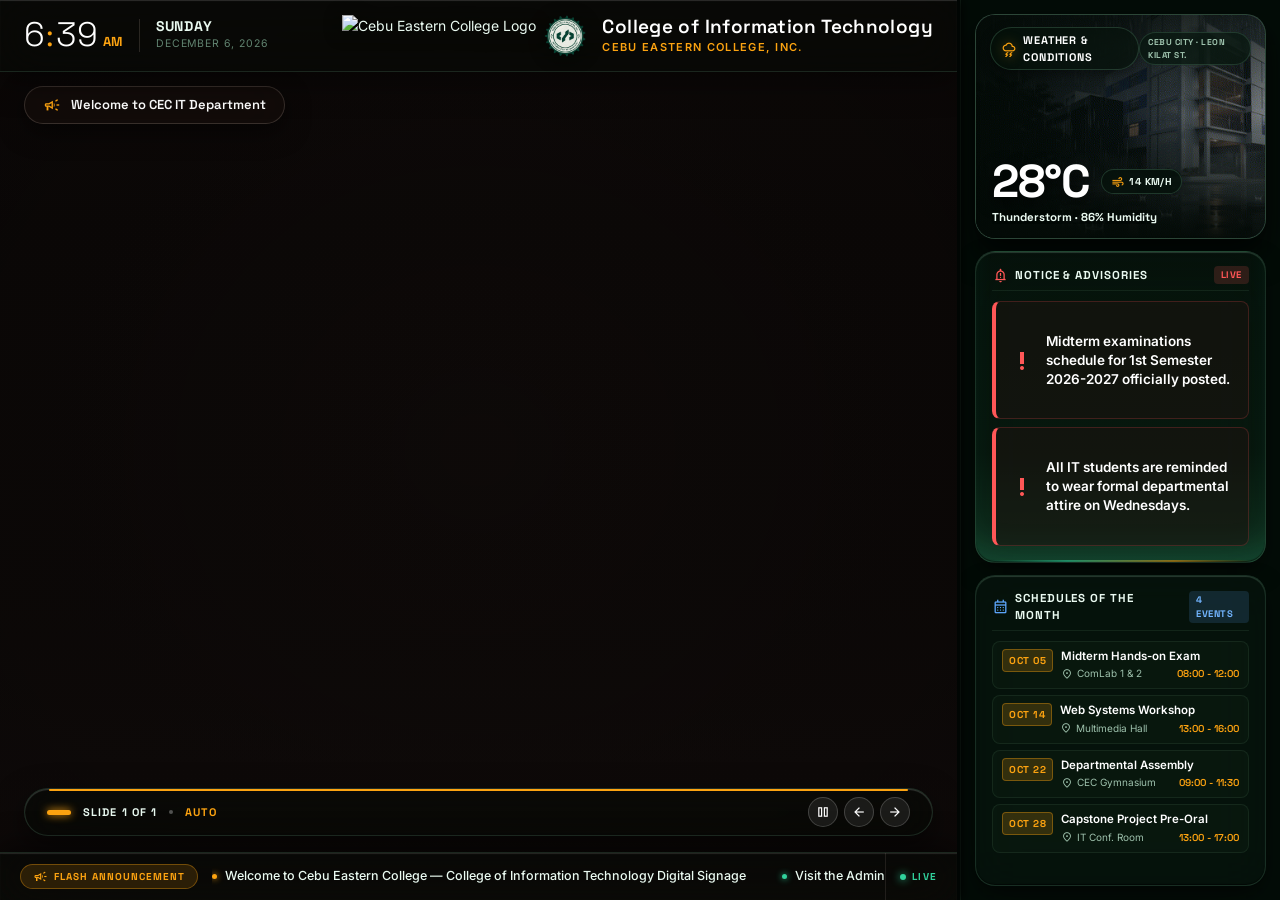
==== commit ef8ae508: "feat: adjust glass opacity to 40%, align weather details left, add bold zoom seam separator, dark gr" ====
--- a/index.html
+++ b/index.html
@@ -143,23 +143,17 @@
                     <span class="weather-location-chip" id="weather-location">CEBU CITY · LEON KILAT ST.</span>
                 </div>
 
-                <!-- Floating Frosted Glass Telemetry Footer -->
+                <!-- Floating Frosted Glass Telemetry Dock (Aligned Left, No Live Radar) -->
                 <div class="weather-telemetry-dock">
-                    <div class="weather-temp-block">
-                        <span class="weather-hero-temp" id="weather-temp">28°C</span>
-                    </div>
-                    <div class="weather-details-block">
-                        <div class="weather-hero-desc" id="weather-desc">Thunderstorm · 86% Humidity</div>
-                        <div class="weather-sub-metrics">
-                            <span class="weather-metric-pill">
+                    <div class="weather-details-left">
+                        <div class="weather-temp-row-left">
+                            <span class="weather-hero-temp" id="weather-temp">28°C</span>
+                            <div class="weather-metric-pill">
                                 <span class="material-symbols-outlined">air</span>
                                 <span id="weather-wind">14 KM/H</span>
-                            </span>
-                            <span class="weather-metric-pill live">
-                                <span class="weather-live-dot"></span>
-                                LIVE RADAR
-                            </span>
-                        </div>
+                            </div>
+                        </div>
+                        <div class="weather-hero-desc" id="weather-desc">Thunderstorm · 86% Humidity</div>
                     </div>
                 </div>
             </div>
--- a/css/styles.css
+++ b/css/styles.css
@@ -9,26 +9,26 @@
 
 /* ---------- CSS Custom Properties (Design Tokens — Cosmo Mission Control) ---------- */
 :root {
-  /* Warm Dark Mission Control Palette */
-  --bg-dark-base: #140e0d;
-  --bg-dark-gradient: linear-gradient(135deg, #181110 0%, #120d0c 45%, #1e130f 100%);
-  --bg-surface-glass: rgba(28, 20, 18, 0.65);
-  --bg-surface-elevated: rgba(38, 26, 22, 0.78);
-  --bg-surface-subtle: rgba(24, 17, 15, 0.50);
+  /* Deep Dark Green Tech Palette */
+  --bg-dark-base: #030a06;
+  --bg-dark-gradient: linear-gradient(135deg, #05120a 0%, #030a06 45%, #06170d 100%);
+  --bg-surface-glass: rgba(8, 22, 14, 0.65);
+  --bg-surface-elevated: rgba(11, 30, 19, 0.78);
+  --bg-surface-subtle: rgba(6, 17, 11, 0.50);
 
   /* Specular Rims & 1px Borders */
-  --border-glass: 1px solid rgba(255, 230, 215, 0.12);
-  --border-glass-light: 1px solid rgba(255, 235, 220, 0.24);
-  --border-glass-subtle: 1px solid rgba(255, 220, 200, 0.07);
-  --inner-bevel-glass: inset 0 1px 1px 0 rgba(255, 240, 230, 0.18),
-                       inset 0 -1px 1px 0 rgba(0, 0, 0, 0.45);
+  --border-glass: 1px solid rgba(160, 255, 200, 0.12);
+  --border-glass-light: 1px solid rgba(180, 255, 215, 0.22);
+  --border-glass-subtle: 1px solid rgba(140, 240, 180, 0.08);
+  --inner-bevel-glass: inset 0 1px 1px 0 rgba(200, 255, 225, 0.18),
+                       inset 0 -1px 1px 0 rgba(0, 0, 0, 0.55);
   --inner-bevel-pill: inset 0 1px 1px 0 rgba(255, 255, 255, 0.25);
 
   /* Frosted Backdrop Filters */
   --filter-blur-smooth: blur(24px) saturate(135%);
   --filter-blur-deep: blur(34px) saturate(145%);
 
-  /* Warm Amber / Orange Accents (Reference Style) */
+  /* Warm Amber / Gold Accents */
   --accent-warm: #fca311;
   --accent-warm-bright: #ffb830;
   --accent-warm-dim: #c87d00;
@@ -47,15 +47,15 @@
 
   /* High-Legibility Light Numerals & Text */
   --text-pure: #ffffff;
-  --text-primary: #f5ebe6;
-  --text-secondary: #baa8a0;
-  --text-muted: #82726b;
-  --text-dim: #544742;
+  --text-primary: #eafaf1;
+  --text-secondary: #9ec2ad;
+  --text-muted: #628571;
+  --text-dim: #3d594a;
 
   /* Shadows */
-  --shadow-floating: 0 16px 36px -6px rgba(0, 0, 0, 0.55), 0 4px 12px rgba(0, 0, 0, 0.35);
-  --shadow-card: 0 10px 24px -4px rgba(0, 0, 0, 0.45);
-  --shadow-pill: 0 4px 14px rgba(0, 0, 0, 0.30);
+  --shadow-floating: 0 16px 36px -6px rgba(0, 0, 0, 0.65), 0 4px 12px rgba(0, 0, 0, 0.45);
+  --shadow-card: 0 10px 24px -4px rgba(0, 0, 0, 0.55);
+  --shadow-pill: 0 4px 14px rgba(0, 0, 0, 0.35);
 
   /* Geometry */
   --radius-sm: 8px;
@@ -83,14 +83,14 @@
   --radius-lg: 18px;
   --radius-xl: 24px;
 
-  --bg-primary: #140e0d;
-  --bg-card: rgba(28, 20, 18, 0.78);
-  --bg-surface: rgba(36, 25, 22, 0.65);
-  --bg-surface-high: rgba(48, 33, 29, 0.78);
-  --bg-surface-highest: rgba(60, 42, 37, 0.85);
-
-  --border-subtle: rgba(255, 230, 215, 0.10);
-  --border-medium: rgba(255, 230, 215, 0.18);
+  --bg-primary: #030a06;
+  --bg-card: rgba(8, 22, 14, 0.78);
+  --bg-surface: rgba(10, 26, 17, 0.65);
+  --bg-surface-high: rgba(13, 34, 22, 0.78);
+  --bg-surface-highest: rgba(16, 42, 28, 0.85);
+
+  --border-subtle: rgba(160, 255, 200, 0.10);
+  --border-medium: rgba(160, 255, 200, 0.18);
   --border-accent: rgba(252, 163, 17, 0.40);
 
   --accent-gold: var(--accent-warm);
@@ -98,7 +98,7 @@
   --accent-red: var(--status-alert);
   --accent-red-dim: #d93838;
   --accent-red-container: var(--status-alert-bg);
-  --text-on-gold: #1a0e05;
+  --text-on-gold: #030a06;
 
   --shadow-sm: 0 2px 8px rgba(0, 0, 0, 0.25);
   --shadow-md: 0 6px 16px rgba(0, 0, 0, 0.35);
@@ -136,7 +136,7 @@
 }
 
 /* ================================================================
-   AMBIENT BACKGROUND LAYER (Full-bleed cinematic warm glow)
+   AMBIENT BACKGROUND LAYER (Full-bleed cinematic dark green glow)
    ================================================================ */
 .screen-ambient-bg {
   position: fixed;
@@ -145,9 +145,9 @@
   height: calc(100vh + 60px);
   background-size: cover;
   background-position: center;
-  filter: blur(65px) brightness(0.25) saturate(160%);
+  filter: blur(65px) brightness(0.20) saturate(160%);
   transform: scale(1.06);
-  opacity: 0.75;
+  opacity: 0.70;
   z-index: 0;
   pointer-events: none;
   transition: background-image 1.2s ease, opacity 1s ease;
@@ -163,6 +163,7 @@
   overflow: hidden;
   position: relative;
   z-index: 10;
+  background: var(--bg-dark-base);
 }
 
 /* ---------- LEFT 75% COLUMN (Header, Carousel, Flash Footer) ---------- */
@@ -175,12 +176,15 @@
   flex-direction: column;
   overflow: hidden;
   position: relative;
-  border-right: 1px solid rgba(255, 230, 215, 0.12);
-  background: rgba(14, 10, 9, 0.45);
+  /* Bold solid line separator to eliminate zoom flicker / color bleeding */
+  border-right: 3px solid #010503;
+  box-shadow: 2px 0 12px rgba(0, 0, 0, 0.90);
+  background: #020704;
+  z-index: 12;
 }
 
 /* ================================================================
-   SITE HEADER (Floating Frosted Glassmorphism Overlay on Slides)
+   SITE HEADER (Floating Frosted Glassmorphism Overlay — 40% Opacity)
    ================================================================ */
 .site-header {
   position: absolute;
@@ -192,11 +196,11 @@
   padding: 0 24px;
   display: flex;
   align-items: center;
-  background: rgba(18, 12, 11, 0.62);
+  background: rgba(3, 10, 6, 0.40);
   backdrop-filter: var(--filter-blur-smooth);
   -webkit-backdrop-filter: var(--filter-blur-smooth);
-  border-bottom: 1px solid rgba(255, 230, 215, 0.14);
-  box-shadow: 0 8px 32px rgba(0, 0, 0, 0.55), inset 0 1px 1px rgba(255, 255, 255, 0.15);
+  border-bottom: 1px solid rgba(160, 255, 200, 0.12);
+  box-shadow: 0 8px 32px rgba(0, 0, 0, 0.50), inset 0 1px 1px rgba(255, 255, 255, 0.15);
   z-index: 30;
 }
 
@@ -424,19 +428,19 @@
   color: #ffffff;
 }
 
-/* Floating Controls HUD (Frosted Glassmorphism Overlay) */
+/* Floating Controls HUD (Frosted Glassmorphism Overlay — 40% Opacity) */
 .carousel-hud {
   position: absolute;
   bottom: 64px;
   left: 24px;
   right: 24px;
   z-index: 25;
-  background: rgba(22, 14, 12, 0.65);
+  background: rgba(3, 10, 6, 0.40);
   backdrop-filter: var(--filter-blur-smooth);
   -webkit-backdrop-filter: var(--filter-blur-smooth);
-  border: 1px solid rgba(255, 230, 215, 0.18);
+  border: 1px solid rgba(160, 255, 200, 0.15);
   border-radius: var(--radius-pill);
-  box-shadow: 0 10px 30px rgba(0, 0, 0, 0.55), inset 0 1px 1px rgba(255, 255, 255, 0.20);
+  box-shadow: 0 10px 30px rgba(0, 0, 0, 0.50), inset 0 1px 1px rgba(255, 255, 255, 0.18);
   padding: 8px 22px;
   display: flex;
   align-items: center;
@@ -534,7 +538,7 @@
 }
 
 /* ================================================================
-   SITE FOOTER (Floating Frosted Glassmorphism Flash Ticker)
+   SITE FOOTER (Floating Frosted Glassmorphism Flash Ticker — 40% Opacity)
    ================================================================ */
 .site-footer {
   position: absolute;
@@ -542,11 +546,11 @@
   left: 0;
   right: 0;
   height: var(--footer-height);
-  background: rgba(18, 12, 11, 0.68);
+  background: rgba(3, 10, 6, 0.40);
   backdrop-filter: var(--filter-blur-smooth);
   -webkit-backdrop-filter: var(--filter-blur-smooth);
-  border-top: 1px solid rgba(255, 230, 215, 0.14);
-  box-shadow: 0 -8px 28px rgba(0, 0, 0, 0.55), inset 0 1px 1px rgba(255, 255, 255, 0.12);
+  border-top: 1px solid rgba(160, 255, 200, 0.12);
+  box-shadow: 0 -8px 28px rgba(0, 0, 0, 0.50), inset 0 1px 1px rgba(255, 255, 255, 0.12);
   display: flex;
   align-items: center;
   padding: 0 20px;
@@ -647,9 +651,8 @@
 /* ================================================================
    RIGHT 25% COLUMN: FULL-HEIGHT CARDS STACK
    1. Weather & Time
-   2. Office Hours Today (no percentage)
-   3. Notice & Advisories
-   4. Schedules of the Month (no today sort)
+   2. Notice & Advisories
+   3. Schedules of the Month
    ================================================================ */
 .tv-right-column {
   flex: 0 0 25%;
@@ -660,11 +663,12 @@
   flex-direction: column;
   gap: 12px;
   padding: 14px;
-  background: rgba(20, 14, 13, 0.82);
+  background: rgba(4, 13, 8, 0.88);
   backdrop-filter: var(--filter-blur-deep);
   -webkit-backdrop-filter: var(--filter-blur-deep);
   overflow: hidden;
-  box-shadow: -10px 0 35px rgba(0, 0, 0, 0.5);
+  box-shadow: -10px 0 35px rgba(0, 0, 0, 0.65);
+  border-left: 1px solid rgba(160, 255, 200, 0.08);
 }
 
 /* Card Surfaces */
@@ -684,7 +688,7 @@
 }
 
 .sidebar-panel:hover {
-  border-color: rgba(255, 235, 220, 0.22);
+  border-color: rgba(180, 255, 215, 0.24);
 }
 
 .sidebar-panel.flex-grow {
@@ -699,7 +703,7 @@
   justify-content: space-between;
   gap: 8px;
   padding-bottom: 6px;
-  border-bottom: 1px solid rgba(255, 230, 215, 0.08);
+  border-bottom: 1px solid rgba(160, 255, 200, 0.08);
 }
 
 .panel-header-left {
@@ -749,7 +753,9 @@
 .live-pill {
   background: var(--status-alert-bg);
   color: var(--status-alert);
-}/* ================================================================
+}
+
+/* ================================================================
    CARD 1: MAXIMIZED ANIMATED WEATHER & CONDITIONS CARD
    ================================================================ */
 .weather-hero-card {
@@ -786,8 +792,8 @@
   width: 100%;
   height: 100%;
   background: 
-    linear-gradient(180deg, rgba(16, 11, 10, 0.70) 0%, rgba(16, 11, 10, 0.15) 45%, rgba(16, 11, 10, 0.88) 100%),
-    linear-gradient(90deg, rgba(16, 11, 10, 0.85) 0%, rgba(16, 11, 10, 0.35) 60%, rgba(16, 11, 10, 0.1) 100%);
+    linear-gradient(180deg, rgba(3, 10, 6, 0.70) 0%, rgba(3, 10, 6, 0.15) 45%, rgba(3, 10, 6, 0.90) 100%),
+    linear-gradient(90deg, rgba(3, 10, 6, 0.88) 0%, rgba(3, 10, 6, 0.40) 60%, rgba(3, 10, 6, 0.12) 100%);
   z-index: 2;
   pointer-events: none;
 }
@@ -807,10 +813,10 @@
   align-items: center;
   gap: 6px;
   padding: 4px 10px;
-  background: rgba(22, 14, 12, 0.72);
+  background: rgba(6, 18, 11, 0.68);
   backdrop-filter: var(--filter-blur-smooth);
   -webkit-backdrop-filter: var(--filter-blur-smooth);
-  border: 1px solid rgba(255, 230, 215, 0.16);
+  border: 1px solid rgba(160, 255, 200, 0.16);
   border-radius: var(--radius-pill);
   box-shadow: 0 4px 12px rgba(0, 0, 0, 0.4);
 }
@@ -833,10 +839,10 @@
 .weather-location-chip {
   display: inline-block;
   padding: 3px 8px;
-  background: rgba(28, 18, 16, 0.75);
+  background: rgba(8, 24, 15, 0.70);
   backdrop-filter: var(--filter-blur-smooth);
   -webkit-backdrop-filter: var(--filter-blur-smooth);
-  border: 1px solid rgba(255, 230, 215, 0.12);
+  border: 1px solid rgba(160, 255, 200, 0.14);
   border-radius: var(--radius-pill);
   font-family: var(--font-display);
   font-size: 8.5px;
@@ -846,20 +852,30 @@
   color: var(--text-secondary);
 }
 
-/* Floating Telemetry Dock at bottom */
+/* Floating Telemetry Dock at bottom (Aligned to Left) */
 .weather-telemetry-dock {
   position: relative;
   z-index: 5;
   display: flex;
-  align-items: flex-end;
-  justify-content: space-between;
+  flex-direction: column;
+  align-items: flex-start;
+  justify-content: flex-end;
+  gap: 4px;
+  padding: 12px 16px 14px;
+}
+
+.weather-details-left {
+  display: flex;
+  flex-direction: column;
+  align-items: flex-start;
+  gap: 6px;
+  width: 100%;
+}
+
+.weather-temp-row-left {
+  display: flex;
+  align-items: center;
   gap: 12px;
-  padding: 12px 16px 14px;
-}
-
-.weather-temp-block {
-  display: flex;
-  align-items: baseline;
 }
 
 .weather-hero-temp {
@@ -869,46 +885,32 @@
   color: #ffffff;
   line-height: 0.95;
   letter-spacing: -0.03em;
-  text-shadow: 0 4px 16px rgba(0, 0, 0, 0.75);
-}
-
-.weather-details-block {
-  display: flex;
-  flex-direction: column;
-  align-items: flex-end;
-  gap: 5px;
-  min-width: 0;
+  text-shadow: 0 4px 16px rgba(0, 0, 0, 0.85);
 }
 
 .weather-hero-desc {
   font-family: var(--font-display);
   font-size: 11.5px;
   font-weight: 700;
-  color: #ffffff;
-  text-align: right;
+  color: var(--text-primary);
+  text-align: left;
   line-height: 1.25;
-  text-shadow: 0 2px 8px rgba(0, 0, 0, 0.8);
+  text-shadow: 0 2px 8px rgba(0, 0, 0, 0.85);
   white-space: nowrap;
   overflow: hidden;
   text-overflow: ellipsis;
-  max-width: 220px;
-}
-
-.weather-sub-metrics {
-  display: flex;
-  align-items: center;
-  gap: 6px;
+  max-width: 100%;
 }
 
 .weather-metric-pill {
   display: inline-flex;
   align-items: center;
   gap: 4px;
-  padding: 3px 8px;
-  background: rgba(22, 14, 12, 0.78);
+  padding: 4px 9px;
+  background: rgba(6, 18, 11, 0.75);
   backdrop-filter: var(--filter-blur-smooth);
   -webkit-backdrop-filter: var(--filter-blur-smooth);
-  border: 1px solid rgba(255, 230, 215, 0.15);
+  border: 1px solid rgba(160, 255, 200, 0.16);
   border-radius: var(--radius-pill);
   font-family: var(--font-display);
   font-size: 10px;
@@ -918,22 +920,8 @@
 }
 
 .weather-metric-pill .material-symbols-outlined {
-  font-size: 13px;
+  font-size: 14px;
   color: var(--accent-warm);
-}
-
-.weather-metric-pill.live {
-  border-color: rgba(49, 210, 156, 0.40);
-  color: #31d29c;
-}
-
-.weather-live-dot {
-  width: 5px;
-  height: 5px;
-  border-radius: 50%;
-  background: #31d29c;
-  box-shadow: 0 0 8px #31d29c;
-  animation: pulse-blink 1.5s ease-in-out infinite;
 }
 
 .status-pill {
@@ -950,19 +938,19 @@
 }
 
 .status-pill.available {
-  background: rgba(30, 60, 48, 0.85);
+  background: rgba(10, 36, 22, 0.85);
   border: 1px solid rgba(49, 210, 156, 0.45);
   color: #31d29c;
 }
 
 .status-pill.busy {
-  background: rgba(60, 45, 20, 0.85);
+  background: rgba(45, 32, 10, 0.85);
   border: 1px solid rgba(252, 163, 17, 0.45);
   color: var(--accent-warm);
 }
 
 .status-pill.closed {
-  background: rgba(45, 45, 45, 0.85);
+  background: rgba(25, 30, 26, 0.85);
   border: 1px solid rgba(255, 255, 255, 0.20);
   color: #9e9e9e;
 }
@@ -976,11 +964,30 @@
 }
 
 /* ================================================================
-   CARD 3: NOTICE & ADVISORIES (Use Whole Card & Dynamic Scale)
+   CARD 2: NOTICE & ADVISORIES (Whole Card + Ambient Bottom Gradient)
    ================================================================ */
 .announcements-panel {
   display: flex;
   flex-direction: column;
+  position: relative;
+  overflow: hidden;
+  /* Stylish subtle bottom ambient gradient */
+  background: 
+    linear-gradient(180deg, rgba(8, 22, 14, 0.65) 0%, rgba(10, 28, 18, 0.70) 65%, rgba(18, 55, 35, 0.82) 100%);
+  box-shadow: var(--shadow-card), var(--inner-bevel-glass), inset 0 -24px 30px -14px rgba(49, 210, 156, 0.16);
+}
+
+/* Decorative subtle bottom gradient glow bar */
+.announcements-panel::after {
+  content: '';
+  position: absolute;
+  bottom: 0;
+  left: 12px;
+  right: 12px;
+  height: 2px;
+  background: linear-gradient(90deg, transparent 0%, rgba(49, 210, 156, 0.55) 30%, rgba(252, 163, 17, 0.50) 70%, transparent 100%);
+  pointer-events: none;
+  border-radius: 2px;
 }
 
 .announcements-container {
@@ -1004,8 +1011,8 @@
   align-items: center;
   gap: 14px;
   padding: 16px 18px;
-  background: rgba(40, 22, 20, 0.55);
-  border: 1px solid rgba(255, 87, 87, 0.22);
+  background: rgba(30, 20, 18, 0.60);
+  border: 1px solid rgba(255, 87, 87, 0.24);
   border-left: 5px solid var(--status-alert);
   border-radius: var(--radius-md);
   box-shadow: inset 0 0 20px rgba(255, 87, 87, 0.08);
@@ -1035,8 +1042,8 @@
   align-items: center;
   gap: 12px;
   padding: 12px 14px;
-  background: rgba(38, 22, 20, 0.50);
-  border: 1px solid rgba(255, 87, 87, 0.18);
+  background: rgba(28, 20, 18, 0.55);
+  border: 1px solid rgba(255, 87, 87, 0.20);
   border-left: 4px solid var(--status-alert);
   border-radius: var(--radius-sm);
 }
@@ -1059,8 +1066,8 @@
   align-items: flex-start;
   gap: 8px;
   padding: 8px 10px;
-  background: rgba(36, 24, 21, 0.50);
-  border: 1px solid rgba(255, 230, 215, 0.06);
+  background: rgba(12, 28, 18, 0.60);
+  border: 1px solid rgba(160, 255, 200, 0.08);
   border-left: 3px solid var(--status-alert);
   border-radius: var(--radius-sm);
   flex-shrink: 0;
@@ -1080,7 +1087,7 @@
 }
 
 /* ================================================================
-   CARD 4: SCHEDULES OF THE MONTH (Smooth Auto-Scroll if > 5)
+   CARD 3: SCHEDULES OF THE MONTH (Smooth Auto-Scroll if > 5)
    ================================================================ */
 .schedules-panel {
   display: flex;
@@ -1107,16 +1114,16 @@
   align-items: flex-start;
   gap: 8px;
   padding: 7px 9px;
-  background: rgba(36, 24, 21, 0.50);
-  border: 1px solid rgba(255, 230, 215, 0.06);
+  background: rgba(12, 28, 18, 0.55);
+  border: 1px solid rgba(160, 255, 200, 0.08);
   border-radius: var(--radius-sm);
   transition: background 0.2s ease;
   flex-shrink: 0;
 }
 
 .month-schedule-item:hover {
-  background: rgba(48, 32, 28, 0.70);
-  border-color: rgba(255, 230, 215, 0.14);
+  background: rgba(16, 38, 24, 0.75);
+  border-color: rgba(160, 255, 200, 0.16);
 }
 
 .month-date-badge {
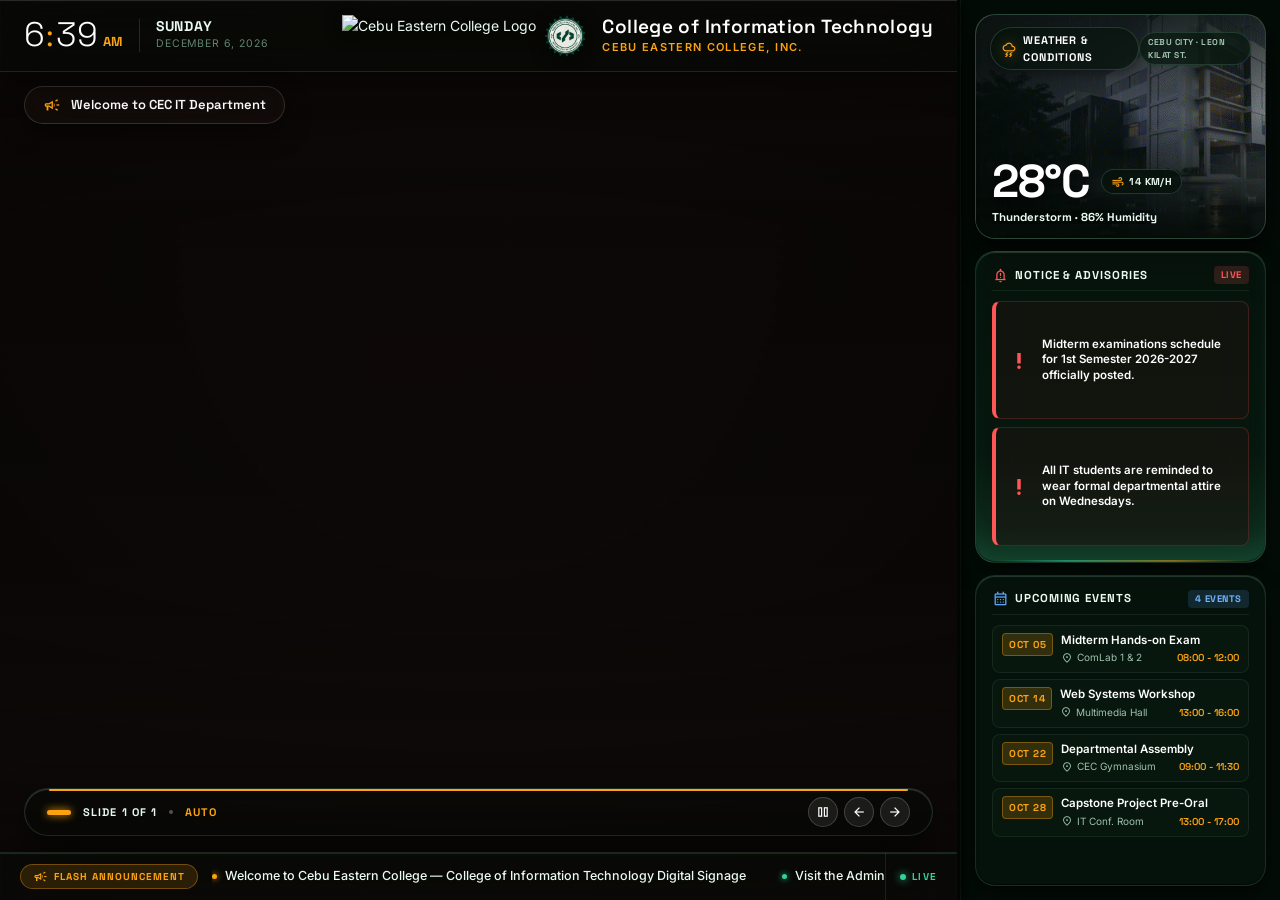
==== commit 68f3a718: "change" ====
--- a/index.html
+++ b/index.html
@@ -177,7 +177,7 @@
                 <div class="panel-header">
                     <div class="panel-header-left blue">
                         <span class="material-symbols-outlined">calendar_month</span>
-                        <span>SCHEDULES OF THE MONTH</span>
+                        <span>Upcoming Events</span>
                     </div>
                     <span class="milestone-chip" id="schedule-counter-text">Events</span>
                 </div>
--- a/css/styles.css
+++ b/css/styles.css
@@ -341,12 +341,16 @@
   width: 100%;
   height: 100%;
   opacity: 0;
-  transition: opacity 0.8s ease-in-out;
+  transition: opacity 0.8s cubic-bezier(0.4, 0, 0.2, 1);
   pointer-events: none;
   display: flex;
   align-items: center;
   justify-content: center;
   background: #0d0908;
+  /* GPU acceleration for low-connection / smart TV performance */
+  will-change: opacity, transform;
+  transform: translate3d(0, 0, 0);
+  backface-visibility: hidden;
 }
 
 .carousel-slide.active {
@@ -361,12 +365,15 @@
   height: 100%;
   background-size: cover;
   background-position: center;
-  transform: scale(1.0);
+  transform: scale(1.0) translate3d(0, 0, 0);
   transition: transform 12s cubic-bezier(0.2, 0.1, 0.2, 1);
+  /* GPU acceleration for silky Ken-Burns zoom */
+  will-change: transform;
+  backface-visibility: hidden;
 }
 
 .carousel-slide.active .slide-bg-cover {
-  transform: scale(1.035);
+  transform: scale(1.035) translate3d(0, 0, 0);
 }
 
 .slide-readability-overlay {
@@ -993,11 +1000,20 @@
 .announcements-container {
   display: flex;
   flex-direction: column;
-  gap: 8px;
+  gap: 6px;
   flex: 1;
   min-height: 0;
   overflow-y: auto;
+  /* Completely remove scrollbars across all browsers and Smart TVs */
+  scrollbar-width: none; /* Firefox */
+  -ms-overflow-style: none; /* IE / Edge */
   padding: 2px 0;
+}
+
+.announcements-container::-webkit-scrollbar {
+  display: none;
+  width: 0;
+  height: 0;
 }
 
 /* Single Announcement (Uses full card space with large, bold text) */
@@ -1006,11 +1022,12 @@
 }
 
 .announcements-container.few-1 .announcement-item {
-  flex: 1;
+  flex: 1 1 auto;
+  min-height: 0;
   display: flex;
   align-items: center;
   gap: 14px;
-  padding: 16px 18px;
+  padding: 14px 16px;
   background: rgba(30, 20, 18, 0.60);
   border: 1px solid rgba(255, 87, 87, 0.24);
   border-left: 5px solid var(--status-alert);
@@ -1019,29 +1036,34 @@
 }
 
 .announcements-container.few-1 .announcement-item .material-symbols-outlined {
-  font-size: 32px;
+  font-size: 30px;
   color: var(--status-alert);
   filter: drop-shadow(0 0 10px rgba(255, 87, 87, 0.5));
 }
 
 .announcements-container.few-1 .announcement-text {
-  font-size: 16px;
+  font-size: clamp(13px, 1.4vh, 16px);
   font-weight: 600;
-  line-height: 1.5;
+  line-height: 1.45;
   color: #ffffff;
+  white-space: pre-wrap;
+  word-break: break-word;
+  overflow-wrap: anywhere;
 }
 
 /* Two Announcements (Generous vertical distribution) */
 .announcements-container.few-2 {
   justify-content: space-evenly;
+  gap: 8px;
 }
 
 .announcements-container.few-2 .announcement-item {
-  flex: 1;
+  flex: 1 1 auto;
+  min-height: 0;
   display: flex;
   align-items: center;
   gap: 12px;
-  padding: 12px 14px;
+  padding: 10px 12px;
   background: rgba(28, 20, 18, 0.55);
   border: 1px solid rgba(255, 87, 87, 0.20);
   border-left: 4px solid var(--status-alert);
@@ -1049,28 +1071,104 @@
 }
 
 .announcements-container.few-2 .announcement-item .material-symbols-outlined {
-  font-size: 24px;
+  font-size: 22px;
   color: var(--status-alert);
 }
 
 .announcements-container.few-2 .announcement-text {
-  font-size: 13.5px;
+  font-size: clamp(11.5px, 1.25vh, 13.5px);
   font-weight: 600;
-  line-height: 1.4;
+  line-height: 1.38;
   color: var(--text-pure);
-}
-
-/* Standard Multi-Item Announcements */
+  white-space: pre-wrap;
+  word-break: break-word;
+  overflow-wrap: anywhere;
+}
+
+/* Three Announcements (Evenly spaced & auto-fitted) */
+.announcements-container.few-3 {
+  justify-content: space-between;
+  gap: 6px;
+}
+
+.announcements-container.few-3 .announcement-item {
+  flex: 1 1 0;
+  min-height: 0;
+  display: flex;
+  align-items: center;
+  gap: 9px;
+  padding: 7px 10px;
+  background: rgba(28, 20, 18, 0.55);
+  border: 1px solid rgba(255, 87, 87, 0.20);
+  border-left: 3.5px solid var(--status-alert);
+  border-radius: var(--radius-sm);
+}
+
+.announcements-container.few-3 .announcement-item .material-symbols-outlined {
+  font-size: 19px;
+  color: var(--status-alert);
+}
+
+.announcements-container.few-3 .announcement-text {
+  font-size: clamp(10.5px, 1.15vh, 12px);
+  font-weight: 550;
+  line-height: 1.32;
+  color: var(--text-pure);
+  white-space: pre-wrap;
+  word-break: break-word;
+  overflow-wrap: anywhere;
+}
+
+/* Four Announcements (Compact & fitted) */
+.announcements-container.few-4 {
+  justify-content: space-between;
+  gap: 5px;
+}
+
+.announcements-container.few-4 .announcement-item {
+  flex: 1 1 0;
+  min-height: 0;
+  display: flex;
+  align-items: center;
+  gap: 8px;
+  padding: 5px 8px;
+  background: rgba(28, 20, 18, 0.55);
+  border: 1px solid rgba(255, 87, 87, 0.18);
+  border-left: 3px solid var(--status-alert);
+  border-radius: var(--radius-sm);
+}
+
+.announcements-container.few-4 .announcement-item .material-symbols-outlined {
+  font-size: 17px;
+  color: var(--status-alert);
+}
+
+.announcements-container.few-4 .announcement-text {
+  font-size: clamp(9.5px, 1.05vh, 11px);
+  font-weight: 500;
+  line-height: 1.28;
+  color: var(--text-pure);
+  white-space: pre-wrap;
+  word-break: break-word;
+  overflow-wrap: anywhere;
+}
+
+/* Standard Multi-Item Announcements (5+ items) */
+.announcements-container.normal {
+  gap: 5px;
+}
+
 .announcement-item {
   display: flex;
   align-items: flex-start;
   gap: 8px;
-  padding: 8px 10px;
+  padding: 6px 9px;
   background: rgba(12, 28, 18, 0.60);
   border: 1px solid rgba(160, 255, 200, 0.08);
   border-left: 3px solid var(--status-alert);
   border-radius: var(--radius-sm);
-  flex-shrink: 0;
+  flex: 1 1 auto;
+  min-height: 0;
 }
 
 .announcement-item .material-symbols-outlined {
@@ -1081,9 +1179,12 @@
 }
 
 .announcement-text {
-  font-size: 11.5px;
-  line-height: 1.35;
+  font-size: clamp(10px, 1.1vh, 11.5px);
+  line-height: 1.32;
   color: var(--text-primary);
+  white-space: pre-wrap;
+  word-break: break-word;
+  overflow-wrap: anywhere;
 }
 
 /* ================================================================
@@ -1401,11 +1502,51 @@
   background: var(--bg-surface);
   border: 1px solid var(--border-subtle);
   border-radius: var(--radius-sm);
-  transition: border-color 0.2s ease;
+  transition: border-color 0.2s ease, transform 0.15s ease, opacity 0.15s ease, background 0.15s ease;
+  position: relative;
 }
 
 .admin-list-item:hover {
   border-color: var(--border-accent);
+}
+
+/* Drag and Drop Visual States */
+.admin-list-item.is-dragging {
+  opacity: 0.40;
+  border: 1px dashed var(--accent-warm);
+  background: rgba(252, 163, 17, 0.06);
+  transform: scale(0.99);
+}
+
+.admin-list-item.drag-over-top {
+  border-top: 2px solid var(--accent-warm) !important;
+}
+
+.admin-list-item.drag-over-bottom {
+  border-bottom: 2px solid var(--accent-warm) !important;
+}
+
+.admin-drag-handle {
+  cursor: grab;
+  color: var(--text-muted);
+  user-select: none;
+  display: inline-flex;
+  align-items: center;
+  justify-content: center;
+  font-size: 20px;
+  padding: 4px;
+  border-radius: 4px;
+  transition: color 0.18s ease, background 0.18s ease;
+  flex-shrink: 0;
+}
+
+.admin-drag-handle:hover {
+  color: var(--accent-warm);
+  background: rgba(255, 255, 255, 0.08);
+}
+
+.admin-drag-handle:active {
+  cursor: grabbing;
 }
 
 .admin-list-item-content {
@@ -1435,6 +1576,9 @@
   font-size: 14px;
   font-weight: 600;
   color: var(--text-primary);
+  white-space: pre-wrap;
+  word-break: break-word;
+  overflow-wrap: anywhere;
 }
 
 .admin-list-item-subtitle {
